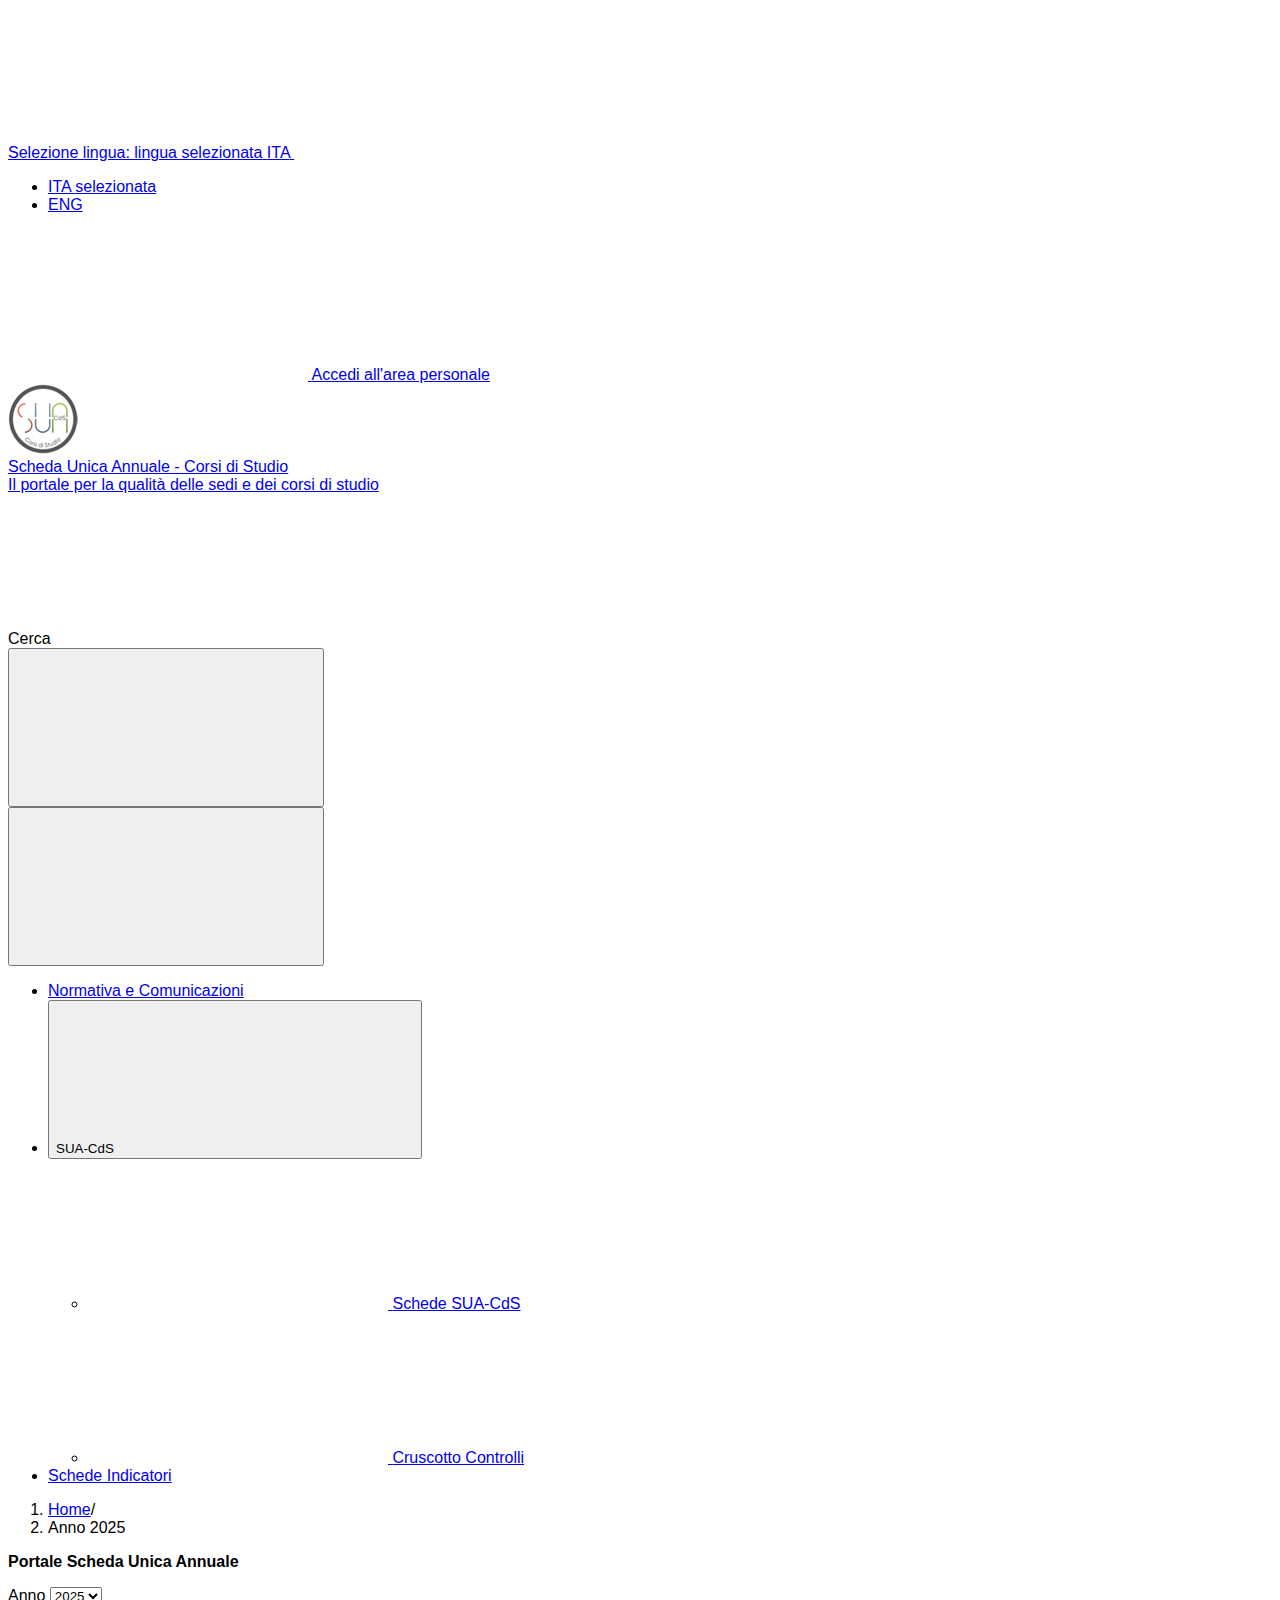
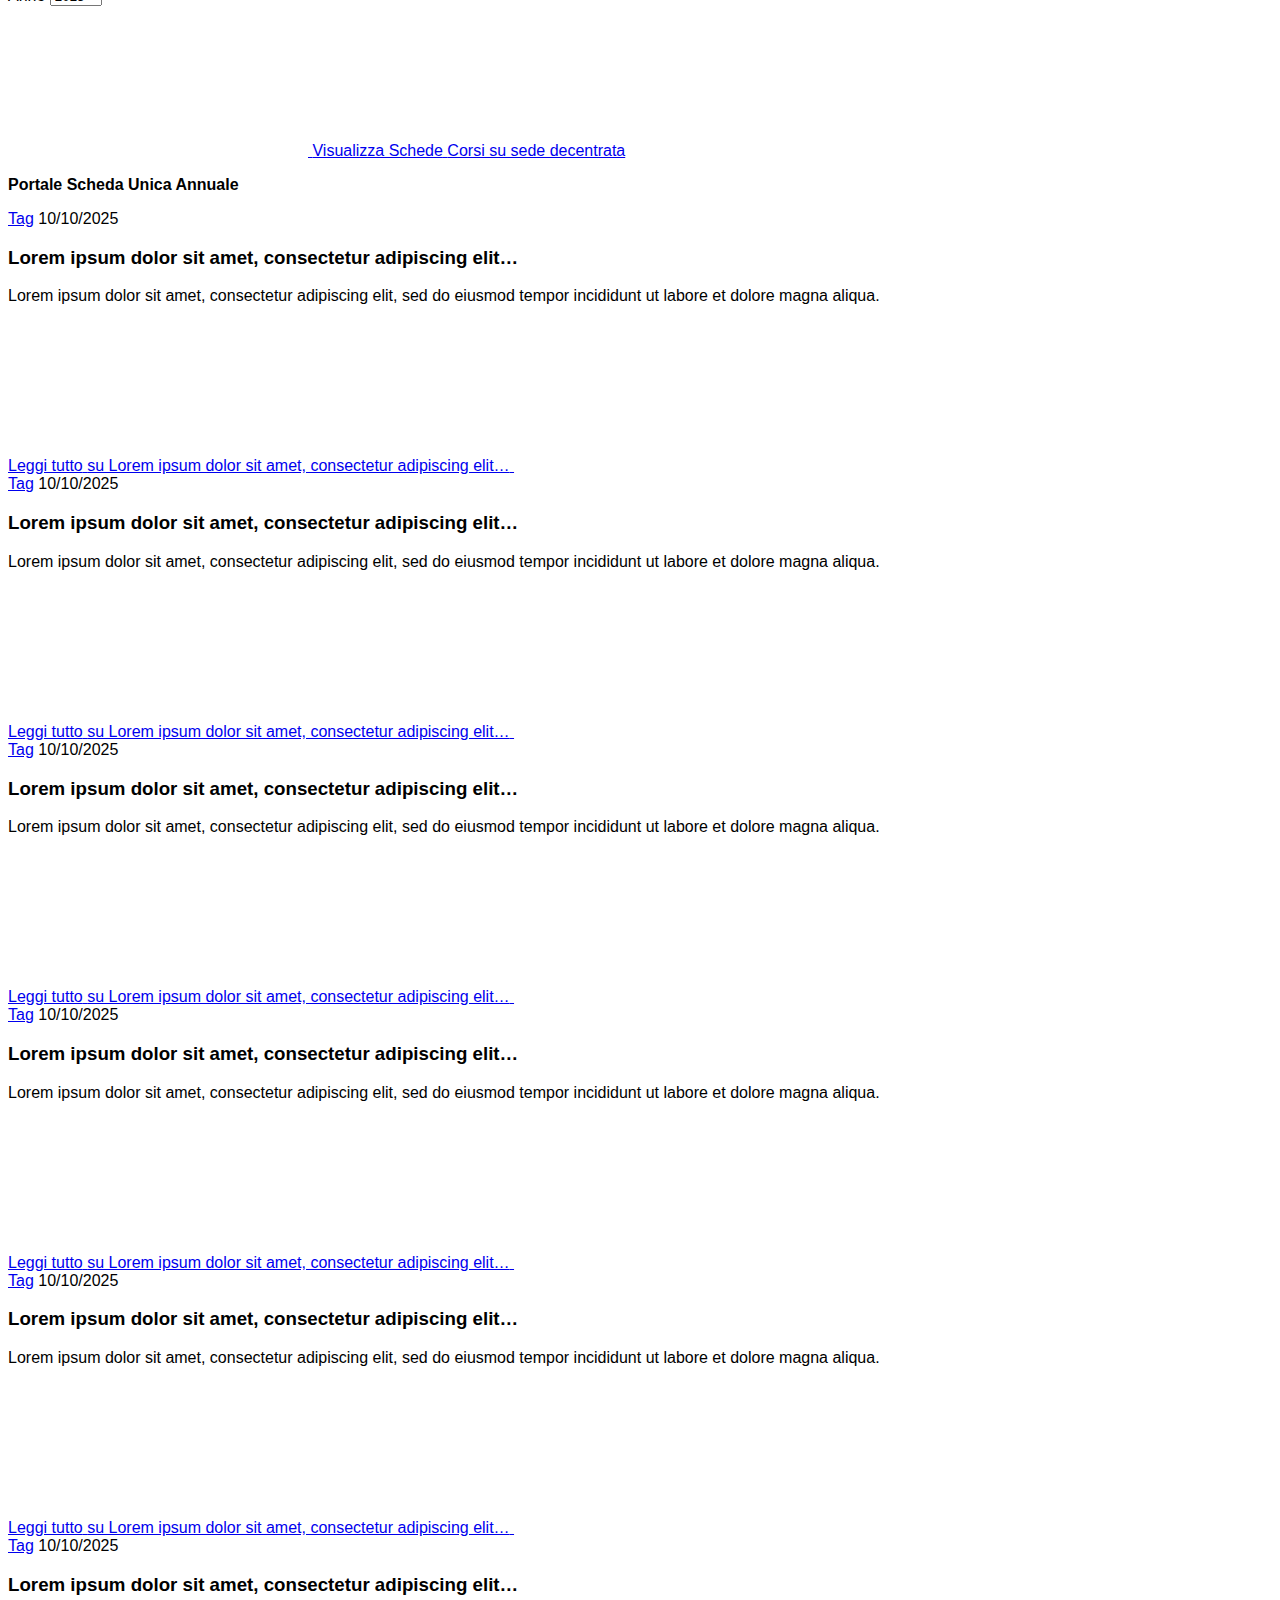
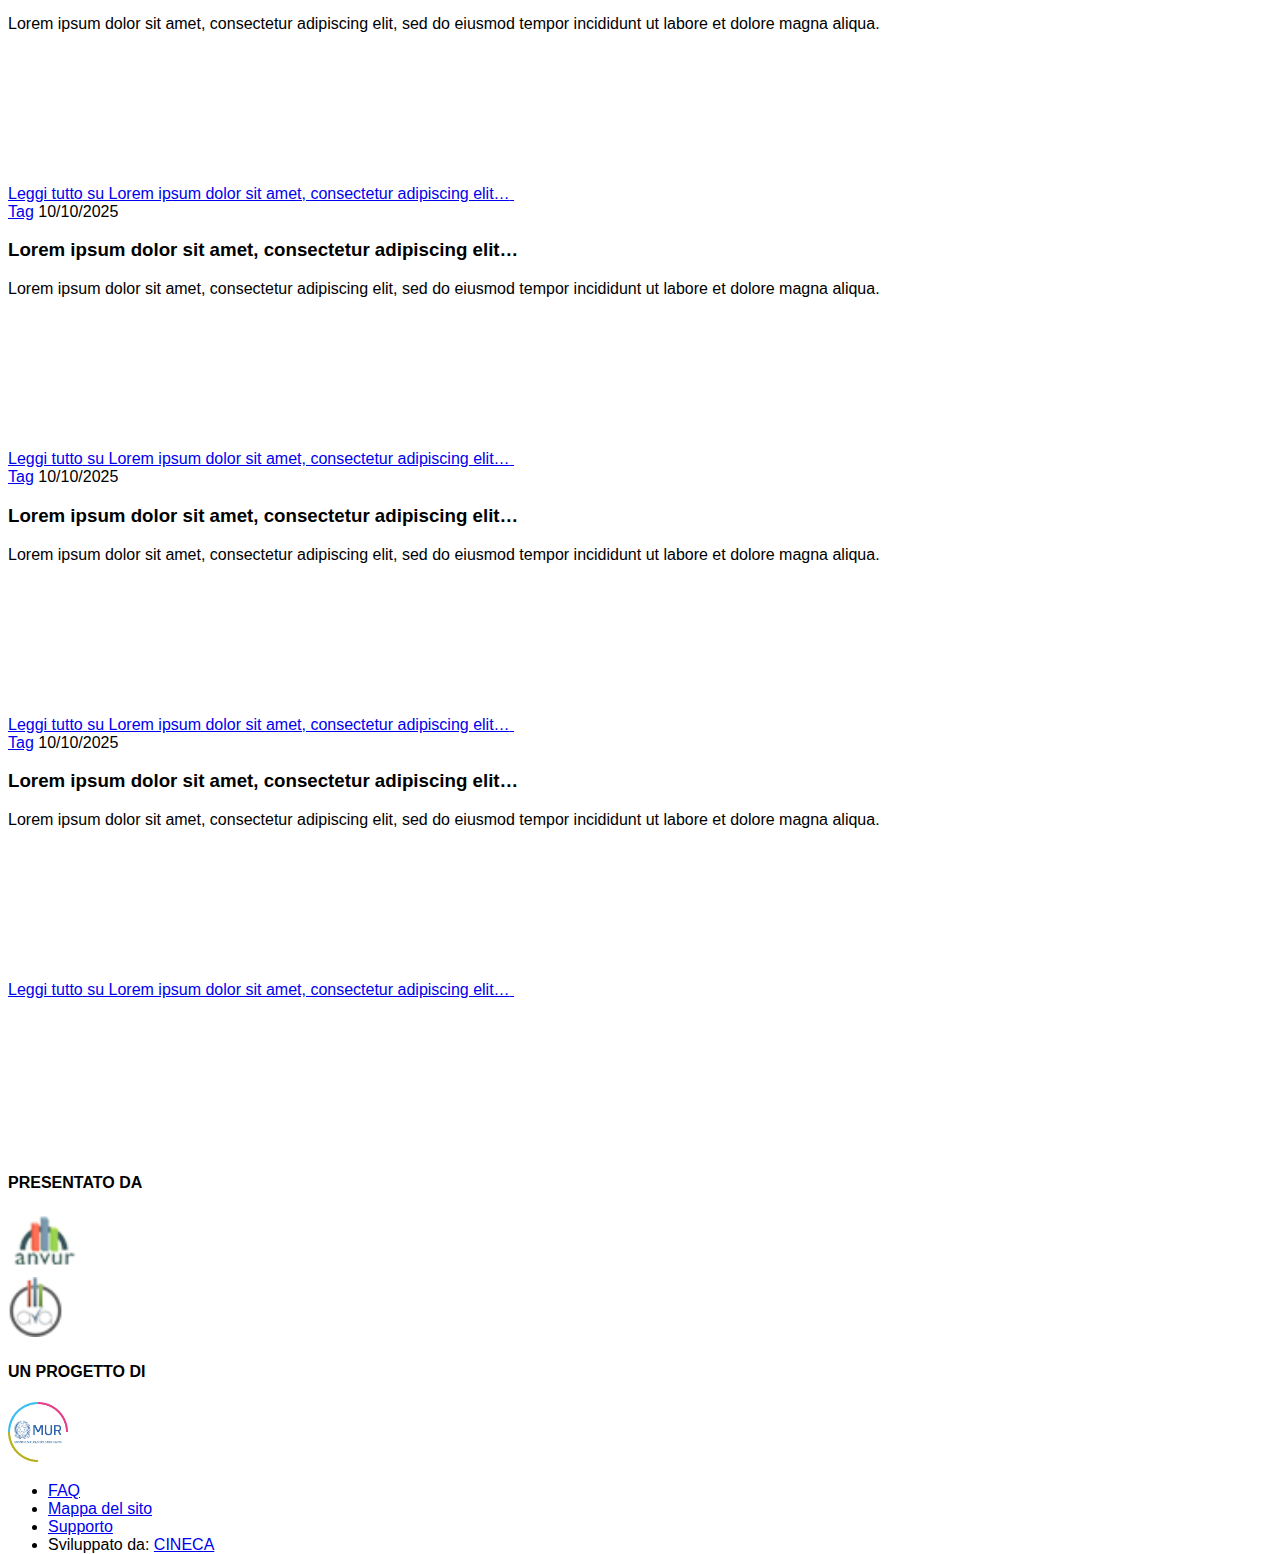
==== html/index.html @ eaf3ee74 "Worked on first card example inside the accordion" ====
﻿<!DOCTYPE html>
<html lang="it">

<head>
    <meta charset="utf-8" />
    <meta name="viewport" content="width=device-width, initial-scale=1, shrink-to-fit=no">
    <title>SUA-CdS Home</title>
    <link rel="stylesheet" href="./css/site.css" asp-append-version="true" />
    <link rel="stylesheet" href="/bootstrap-italia/dist/css/bootstrap-italia.min.css" />
</head>

<body class="d-flex flex-column min-vh-100">
    <!--Header Slim Top-->
    <div class="it-header-slim-wrapper">
        <div class="container-xxl">
            <div class="row">
                <div class="col-12">
                    <div class="it-header-slim-wrapper-content">
                        <div class="it-header-slim-right-zone ms-auto">
                            <div class="nav-item dropdown">
                                <a class="nav-link dropdown-toggle" href="#" role="button" data-bs-toggle="dropdown" aria-expanded="false">
                                    <span class="visually-hidden">Selezione lingua: lingua selezionata</span>
                                    <span>ITA</span>
                                    <svg class="icon d-none d-lg-block"><use href="/bootstrap-italia/dist/svg/sprites.svg#it-expand"></use></svg>
                                </a>
                                <div class="dropdown-menu">
                                    <div class="row">
                                        <div class="col-12">
                                            <div class="link-list-wrapper">
                                                <ul class="link-list">
                                                    <li><a class="dropdown-item list-item" href="#"><span>ITA <span class="visually-hidden">selezionata</span></span></a></li>
                                                    <li><a class="dropdown-item list-item" href="#"><span>ENG</span></a></li>
                                                </ul>
                                            </div>
                                        </div>
                                    </div>
                                </div>
                            </div>
                            <a href="#" class="btn btn-primary btn-icon btn-full">
                                <span class="rounded-icon">
                                    <svg class="icon icon-primary">
                                        <use href="/bootstrap-italia/dist/svg/sprites.svg#it-user"></use>
                                    </svg>
                                </span>
                                <span class="d-none d-lg-block">Accedi all'area personale</span>
                            </a>
                        </div>
                    </div>
                </div>
            </div>
        </div>
    </div>
    <!--Header Center-->
    <div class="it-header-center-wrapper">
        <div class="container-xxl">
            <div class="row">
                <div class="col-12">
                    <div class="it-header-center-content-wrapper">
                        <div class="it-brand-wrapper">
                            <a href="#">
                                <img src="./img/logo-SUA.png" class="img-fluid me-3" alt="Logo SUA-CdS">
                                <div class="it-brand-text">
                                    <div class="it-brand-title">Scheda Unica Annuale - Corsi di Studio</div>
                                    <div class="it-brand-tagline d-none d-md-block">Il portale per la qualità delle sedi e dei corsi di studio</div>
                                </div>
                            </a>
                        </div>
                        <div class="it-right-zone">
                            <div class="it-search-wrapper">
                                <span class="d-none d-md-block">Cerca</span>
                                <a class="search-link rounded-icon" aria-label="Cerca nel sito" href="#">
                                    <svg class="icon">
                                        <use href="/bootstrap-italia/dist/svg/sprites.svg#it-search"></use>
                                    </svg>
                                </a>
                            </div>
                        </div>
                    </div>
                </div>
            </div>
        </div>
    </div>
    <!--Header Megamenu Bottom--> 
    <nav class="navbar navbar-expand-lg has-megamenu" aria-label="Menu principale">
        <button type="button" aria-label="Mostra o nascondi il menu" class="custom-navbar-toggler" aria-controls="menu" aria-expanded="false" data-bs-toggle="navbarcollapsible" data-bs-target="#navbar-D">
            <span>
                <svg role="img" class="icon"><use href="/bootstrap-italia/dist/svg/sprites.svg#it-burger"></use></svg>
            </span>
        </button>
        <div class="navbar-collapsable" id="navbar-D">
            <div class="overlay fade"></div>
            <div class="close-div">
                <button type="button" aria-label="Chiudi il menu" class="btn close-menu">
                <span><svg role="img" class="icon"><use href="/bootstrap-italia/dist/svg/sprites.svg#it-close-big"></use></svg></span>
                </button>
            </div>
            <div class="menu-wrapper justify-content-lg-between">
                <div class="container">
                <ul class="navbar-nav px-0">
                    <li class="nav-item"><a class="nav-link" href="#">Normativa e Comunicazioni</a></li>
                    <li class="nav-item dropdown megamenu">
                        <button type="button" class="nav-link dropdown-toggle px-lg-2 px-xl-3" data-bs-toggle="dropdown" aria-expanded="false" id="megamenu-base-D" data-focus-mouse="false">
                            <span>SUA-CdS</span><svg role="img" class="icon icon-xs ms-1"><use href="/bootstrap-italia/dist/svg/sprites.svg#it-expand"></use></svg>
                        </button>
                        <div class="dropdown-menu shadow-lg col-lg-3" role="region" aria-labelledby="megamenu-base-D">
                            <div class="megamenu pb-5 pt-3 py-lg-0">
                                <div class="row">
                                    <div class="col-12">
                                        <div class="row">
                                            <div class="col-12">
                                                <div class="link-list-wrapper">
                                                    <ul class="link-list">
                                                        <li>
                                                            <a class="list-item dropdown-item" href="elenco_schede.html">
                                                                <svg role="img" class="icon icon-sm me-2"><use href="/bootstrap-italia/dist/svg/sprites.svg#it-arrow-right-triangle"></use></svg>
                                                                <span>Schede SUA-CdS</span>
                                                            </a>
                                                        </li>
                                                        <li>
                                                            <a class="list-item dropdown-item" href="#">
                                                                <svg role="img" class="icon icon-sm me-2"><use href="/bootstrap-italia/dist/svg/sprites.svg#it-arrow-right-triangle"></use></svg>
                                                                <span>Cruscotto Controlli</span>
                                                            </a>
                                                        </li>
                                                    </ul>
                                                </div>
                                            </div>
                                        </div>
                                    </div>
                                </div>
                            </div>
                        </div>
                    </li>
                    <li class="nav-item"><a class="nav-link" href="#">Schede Indicatori</a></li>
                </ul>
                </div>
            </div>
        </div>
    </nav>

    <!--Corpo-->
    <div class="container">
        <div class="row d-sm-flex justify-content-left ">
            <!--Breadcrumbs-->
            <nav class="breadcrumb-container mt-5" aria-label="Percorso di navigazione">
                <ol class="breadcrumb">
                    <li class="breadcrumb-item"><a href="#">Home</a><span class="separator">/</span></li>
                    <li class="breadcrumb-item active" aria-current="page">Anno 2025</li>
                </ol>
            </nav>
            <!--Titolo-->
            <div class="justify-content-left mt-4">
                <p class="lead"><strong>Portale Scheda Unica Annuale</strong></p>
            </div>
            <!--Azioni-->
            <div class="row">
                <!--Select Anno-->
                <div class="col-xl-3 col-md-4 col-sm-6 col-6 select-wrapper my-5">
                    <label for="SelectAnno">Anno</label>
                    <select id="SelectAnno">
                    <option selected="" value="anno2025">2025</option>
                    <option value="anno2024">2024</option>
                    <option value="anno2023">2023</option>
                    <option value="anno2022">2022</option>
                    <option value="anno2021">2021</option>
                    <option value="anno2020">2020</option>
                    <option value="anno2019">2019</option>
                    <option value="anno2018">2018</option>
                    <option value="anno2017">2017</option>
                    <option value="anno2016">2016</option>
                    <option value="anno2015">2015</option>
                    <option value="anno2014">2014</option>
                    <option value="anno2013">2013</option>
                    </select>
                </div>
                <!--Bottoni Azione-->
                <div class="col-sm-6 d-flex flex-wrap ms-auto">
                    <a href="elenco_schede.html" class="col btn btn-primary btn-icon ms-auto me-3 my-3">
                        <svg class="icon icon-white ms-1"><use href="/bootstrap-italia/dist/svg/sprites.svg#it-files"></use></svg>
                        <span>Visualizza Schede</span>
                    </a>
                    <a href="#" class="col btn btn-primary btn-icon ms-auto my-3 flex-wrap">Corsi su sede decentrata</a>
                </div>
            </div>
            <div class="justify-content-left mt-4 border-bottom">
                <p class="big-heading"><strong>Portale Scheda Unica Annuale</strong></p>
            </div>
            <!--Griglia di Cards-->
            <div class="row row-cols-lg-3 row-cols-sm-2 row-cols-1 g-4 mb-5">
                <div class="col">
                    <!--start card-->
                    <div class="card-wrapper card-space">
                        <div class="card card-bg">
                            <div class="card-body">
                                <div class="head-tags">
                                    <a class="card-tag" href="#">Tag</a>
                                    <span class="data">10/10/2025</span>
                                  </div>
                                <h3 class="card-title big-heading h5 ">Lorem ipsum dolor sit amet, consectetur adipiscing elit…</h3>
                                <p class="card-text font-serif">Lorem ipsum dolor sit amet, consectetur adipiscing elit, sed do eiusmod tempor incididunt ut labore et dolore magna aliqua.</p>
                                <a class="read-more" href="#">
                                    <span class="text">Leggi tutto</span>
                                    <span class="visually-hidden">su Lorem ipsum dolor sit amet, consectetur adipiscing elit…</span>
                                    <svg class="icon"><use href="/bootstrap-italia/dist/svg/sprites.svg#it-arrow-right"></use></svg>
                                </a>
                            </div>
                        </div>
                    </div>
                    <!--end card-->
                </div>
                <div class="col">
                    <!--start card-->
                    <div class="card-wrapper card-space">
                        <div class="card card-bg">
                            <div class="card-body">
                                <div class="head-tags">
                                    <a class="card-tag" href="#">Tag</a>
                                    <span class="data">10/10/2025</span>
                                  </div>
                                <h3 class="card-title big-heading h5 ">Lorem ipsum dolor sit amet, consectetur adipiscing elit…</h3>
                                <p class="card-text font-serif">Lorem ipsum dolor sit amet, consectetur adipiscing elit, sed do eiusmod tempor incididunt ut labore et dolore magna aliqua.</p>
                                <a class="read-more" href="#">
                                    <span class="text">Leggi tutto</span>
                                    <span class="visually-hidden">su Lorem ipsum dolor sit amet, consectetur adipiscing elit…</span>
                                    <svg class="icon"><use href="/bootstrap-italia/dist/svg/sprites.svg#it-arrow-right"></use></svg>
                                </a>
                            </div>
                        </div>
                    </div>
                    <!--end card-->
                </div>
                <div class="col">
                    <!--start card-->
                    <div class="card-wrapper card-space">
                        <div class="card card-bg">
                            <div class="card-body">
                                <div class="head-tags">
                                    <a class="card-tag" href="#">Tag</a>
                                    <span class="data">10/10/2025</span>
                                  </div>
                                <h3 class="card-title big-heading h5 ">Lorem ipsum dolor sit amet, consectetur adipiscing elit…</h3>
                                <p class="card-text font-serif">Lorem ipsum dolor sit amet, consectetur adipiscing elit, sed do eiusmod tempor incididunt ut labore et dolore magna aliqua.</p>
                                <a class="read-more" href="#">
                                    <span class="text">Leggi tutto</span>
                                    <span class="visually-hidden">su Lorem ipsum dolor sit amet, consectetur adipiscing elit…</span>
                                    <svg class="icon"><use href="/bootstrap-italia/dist/svg/sprites.svg#it-arrow-right"></use></svg>
                                </a>
                            </div>
                        </div>
                    </div>
                    <!--end card-->
                </div>
                <div class="col">
                    <!--start card-->
                    <div class="card-wrapper card-space">
                        <div class="card card-bg">
                            <div class="card-body">
                                <div class="head-tags">
                                    <a class="card-tag" href="#">Tag</a>
                                    <span class="data">10/10/2025</span>
                                  </div>
                                <h3 class="card-title big-heading h5 ">Lorem ipsum dolor sit amet, consectetur adipiscing elit…</h3>
                                <p class="card-text font-serif">Lorem ipsum dolor sit amet, consectetur adipiscing elit, sed do eiusmod tempor incididunt ut labore et dolore magna aliqua.</p>
                                <a class="read-more" href="#">
                                    <span class="text">Leggi tutto</span>
                                    <span class="visually-hidden">su Lorem ipsum dolor sit amet, consectetur adipiscing elit…</span>
                                    <svg class="icon"><use href="/bootstrap-italia/dist/svg/sprites.svg#it-arrow-right"></use></svg>
                                </a>
                            </div>
                        </div>
                    </div>
                    <!--end card-->
                </div>
                <div class="col">
                    <!--start card-->
                    <div class="card-wrapper card-space">
                        <div class="card card-bg">
                            <div class="card-body">
                                <div class="head-tags">
                                    <a class="card-tag" href="#">Tag</a>
                                    <span class="data">10/10/2025</span>
                                  </div>
                                <h3 class="card-title big-heading h5 ">Lorem ipsum dolor sit amet, consectetur adipiscing elit…</h3>
                                <p class="card-text font-serif">Lorem ipsum dolor sit amet, consectetur adipiscing elit, sed do eiusmod tempor incididunt ut labore et dolore magna aliqua.</p>
                                <a class="read-more" href="#">
                                    <span class="text">Leggi tutto</span>
                                    <span class="visually-hidden">su Lorem ipsum dolor sit amet, consectetur adipiscing elit…</span>
                                    <svg class="icon"><use href="/bootstrap-italia/dist/svg/sprites.svg#it-arrow-right"></use></svg>
                                </a>
                            </div>
                        </div>
                    </div>
                    <!--end card-->
                </div>
                <div class="col">
                    <!--start card-->
                    <div class="card-wrapper card-space">
                        <div class="card card-bg">
                            <div class="card-body">
                                <div class="head-tags">
                                    <a class="card-tag" href="#">Tag</a>
                                    <span class="data">10/10/2025</span>
                                  </div>
                                <h3 class="card-title big-heading h5 ">Lorem ipsum dolor sit amet, consectetur adipiscing elit…</h3>
                                <p class="card-text font-serif">Lorem ipsum dolor sit amet, consectetur adipiscing elit, sed do eiusmod tempor incididunt ut labore et dolore magna aliqua.</p>
                                <a class="read-more" href="#">
                                    <span class="text">Leggi tutto</span>
                                    <span class="visually-hidden">su Lorem ipsum dolor sit amet, consectetur adipiscing elit…</span>
                                    <svg class="icon"><use href="/bootstrap-italia/dist/svg/sprites.svg#it-arrow-right"></use></svg>
                                </a>
                            </div>
                        </div>
                    </div>
                    <!--end card-->
                </div>
                <div class="col">
                    <!--start card-->
                    <div class="card-wrapper card-space">
                        <div class="card card-bg">
                            <div class="card-body">
                                <div class="head-tags">
                                    <a class="card-tag" href="#">Tag</a>
                                    <span class="data">10/10/2025</span>
                                  </div>
                                <h3 class="card-title big-heading h5 ">Lorem ipsum dolor sit amet, consectetur adipiscing elit…</h3>
                                <p class="card-text font-serif">Lorem ipsum dolor sit amet, consectetur adipiscing elit, sed do eiusmod tempor incididunt ut labore et dolore magna aliqua.</p>
                                <a class="read-more" href="#">
                                    <span class="text">Leggi tutto</span>
                                    <span class="visually-hidden">su Lorem ipsum dolor sit amet, consectetur adipiscing elit…</span>
                                    <svg class="icon"><use href="/bootstrap-italia/dist/svg/sprites.svg#it-arrow-right"></use></svg>
                                </a>
                            </div>
                        </div>
                    </div>
                    <!--end card-->
                </div>
                <div class="col">
                    <!--start card-->
                    <div class="card-wrapper card-space">
                        <div class="card card-bg">
                            <div class="card-body">
                                <div class="head-tags">
                                    <a class="card-tag" href="#">Tag</a>
                                    <span class="data">10/10/2025</span>
                                  </div>
                                <h3 class="card-title big-heading h5 ">Lorem ipsum dolor sit amet, consectetur adipiscing elit…</h3>
                                <p class="card-text font-serif">Lorem ipsum dolor sit amet, consectetur adipiscing elit, sed do eiusmod tempor incididunt ut labore et dolore magna aliqua.</p>
                                <a class="read-more" href="#">
                                    <span class="text">Leggi tutto</span>
                                    <span class="visually-hidden">su Lorem ipsum dolor sit amet, consectetur adipiscing elit…</span>
                                    <svg class="icon"><use href="/bootstrap-italia/dist/svg/sprites.svg#it-arrow-right"></use></svg>
                                </a>
                            </div>
                        </div>
                    </div>
                    <!--end card-->
                </div>
                <div class="col">
                    <!--start card-->
                    <div class="card-wrapper card-space">
                        <div class="card card-bg">
                            <div class="card-body">
                                <div class="head-tags">
                                    <a class="card-tag" href="#">Tag</a>
                                    <span class="data">10/10/2025</span>
                                  </div>
                                <h3 class="card-title big-heading h5 ">Lorem ipsum dolor sit amet, consectetur adipiscing elit…</h3>
                                <p class="card-text font-serif">Lorem ipsum dolor sit amet, consectetur adipiscing elit, sed do eiusmod tempor incididunt ut labore et dolore magna aliqua.</p>
                                <a class="read-more" href="#">
                                    <span class="text">Leggi tutto</span>
                                    <span class="visually-hidden">su Lorem ipsum dolor sit amet, consectetur adipiscing elit…</span>
                                    <svg class="icon"><use href="/bootstrap-italia/dist/svg/sprites.svg#it-arrow-right"></use></svg>
                                </a>
                            </div>
                        </div>
                    </div>
                    <!--end card-->
                </div>
            </div>
        </div>
    </div>

    <a href="#" aria-hidden="true" data-attribute="back-to-top" class="back-to-top" id="example">
        <svg class="icon icon-light">
            <use xlink:href="./lib/bootstrap-italia/dist/svg/sprite.svg#it-arrow-up"></use>
        </svg>
    </a>
    
    <!--Footer - Non si utilizza quello del template questo è stato personalizzato per farlo rimanere sempre a piè pagina-->
    <footer class="it-footer">
        <div class="it-footer-main">
            <div class="container">
                <section class="py-4">
                    <div class="row pb-2">
                        <div class="col-sm-4 col-6">
                            <h4>PRESENTATO DA</h4>
                            <div class="row g-3 align-items-center">
                                <div class="col-auto">
                                    <img src="./img/logo-anvur.png" class="img-fluid" alt="Logo ANVUR" width="69" height="60">
                                </div>
                                <div class="col-auto">
                                    <img src="./img/logo-ava.png" class="img-fluid" alt="Logo AVA" width="55" height="60">
                                </div>
                            </div>
                        </div>
                        <div class="col-sm-4 col-6 ms-auto">
                            <h4>UN PROGETTO DI</h4>
                            <img src="./img/logo-mur.jpg" class="img-fluid" alt="Logo MUR" width="60" height="60">
                        </div>
                    </div>
                </section>
            </div>
        </div>
        <div class="it-footer-small-prints clearfix">
            <div class="container">
                <!-- <h3 class="visually-hidden">Sezione Link Utili</h3> -->
                <ul class="it-footer-small-prints-list list-inline mb-0 d-flex flex-column flex-md-row">
                    <li class="list-inline-item"><a href="#">FAQ</a></li>
                    <li class="list-inline-item"><a href="#">Mappa del sito</a></li>
                    <li class="list-inline-item"><a href="#">Supporto</a></li>
                    <li class="list-inline-item ms-md-auto"><span class="text-white">Sviluppato da: </span><a href="#">CINECA</a></li>
                </ul>
            </div>
        </div>
    </footer>
    
    <script src="/bootstrap-italia/dist/js/bootstrap-italia.bundle.min.js"></script>

</body>
</html>
---- html/css/site.css ----
﻿/* latin-ext */
@font-face {
    font-family: 'Titillium Web';
    font-style: normal;
    font-weight: 300;
    font-display: block;
    src: local('Titillium Web Light'), local('TitilliumWeb-Light'), url(../lib/bootstrap-italia/dist/fonts/TitilliumWeb-Light_1.woff2) format('woff2');
    unicode-range: U+0100-024F, U+0259, U+1E00-1EFF, U+2020, U+20A0-20AB, U+20AD-20CF, U+2113, U+2C60-2C7F, U+A720-A7FF;
}

/* latin */
@font-face {
    font-family: 'Titillium Web';
    font-style: normal;
    font-weight: 300;
    font-display: block;
    src: local('Titillium Web Light'), local('TitilliumWeb-Light'), url(../lib/bootstrap-italia/dist/fonts/TitilliumWeb-Light_2.woff2) format('woff2');
    unicode-range: U+0000-00FF, U+0131, U+0152-0153, U+02BB-02BC, U+02C6, U+02DA, U+02DC, U+2000-206F, U+2074, U+20AC, U+2122, U+2191, U+2193, U+2212, U+2215, U+FEFF, U+FFFD;
}

/* latin-ext */
@font-face {
    font-family: 'Titillium Web';
    font-style: normal;
    font-weight: 400;
    font-display: block;
    src: local('Titillium Web Regular'), local('TitilliumWeb-Regular'), url(../lib/bootstrap-italia/dist/fonts/TitilliumWeb-Regular_1.woff2) format('woff2');
    unicode-range: U+0100-024F, U+0259, U+1E00-1EFF, U+2020, U+20A0-20AB, U+20AD-20CF, U+2113, U+2C60-2C7F, U+A720-A7FF;
}

/* latin */
@font-face {
    font-family: 'Titillium Web';
    font-style: normal;
    font-weight: 400;
    font-display: block;
    src: local('Titillium Web Regular'), local('TitilliumWeb-Regular'), url(../lib/bootstrap-italia/dist/fonts/TitilliumWeb-Regular_2.woff2) format('woff2');
    unicode-range: U+0000-00FF, U+0131, U+0152-0153, U+02BB-02BC, U+02C6, U+02DA, U+02DC, U+2000-206F, U+2074, U+20AC, U+2122, U+2191, U+2193, U+2212, U+2215, U+FEFF, U+FFFD;
}

/* latin-ext */
@font-face {
    font-family: 'Titillium Web';
    font-style: normal;
    font-weight: 600;
    font-display: block;
    src: local('Titillium Web SemiBold'), local('TitilliumWeb-SemiBold'), url(../lib/bootstrap-italia/dist/fonts/TitilliumWeb-SemiBold_1.woff2) format('woff2');
    unicode-range: U+0100-024F, U+0259, U+1E00-1EFF, U+2020, U+20A0-20AB, U+20AD-20CF, U+2113, U+2C60-2C7F, U+A720-A7FF;
}

/* latin */
@font-face {
    font-family: 'Titillium Web';
    font-style: normal;
    font-weight: 600;
    font-display: block;
    src: local('Titillium Web SemiBold'), local('TitilliumWeb-SemiBold'), url(../lib/bootstrap-italia/dist/fonts/TitilliumWeb-SemiBold_2.woff2) format('woff2');
    unicode-range: U+0000-00FF, U+0131, U+0152-0153, U+02BB-02BC, U+02C6, U+02DA, U+02DC, U+2000-206F, U+2074, U+20AC, U+2122, U+2191, U+2193, U+2212, U+2215, U+FEFF, U+FFFD;
}


html {
    height: 100%;
    box-sizing: border-box;
    overflow-y: scroll;
    font-family: 'Titillium Web', sans-serif;
    font-display: block;
}

.ui-autocomplete-loading {
    background: url('../img/loader.gif') no-repeat right center;
}

.ui-autocomplete {
    cursor: pointer;
    /*height: auto;*/
    overflow-y: scroll;
    max-height: 150px;
    overflow-x: hidden;
    padding-right: 20px;
}

.ui-state-active {
    background: none !important;
    border: none !important;
    font-weight: bold !important;
    color: black !important;
}

.page-item.active {
    border: thin #06c solid !important;
    border-radius: 5px;
}

.submit-spinner-bg {
    background-color: lightgray;
    opacity: 0.5;
}

.submit-spinner {
    position: fixed;
    top: 50%;
    left: 50%;
    height: 6em;
    padding-top: 2em;
    z-index: 1;
}

.hidden-spinner {
    display: none;
}

/* Porta in primo piano un elemento */
.foreground {
    z-index: 1;
}

/* Utilizzato per disabilitare form ma far funzionare la submit */
.disable-form {
    pointer-events: none;
}

/* Utilizzato per abilitare la modifica di un singolo campo all'interno di una form non editabile */
.enable-field {
    pointer-events: all;
}

/* Definisce lo stile di una tabella confinata nelle dimensioni del suo contenitore e che 
    faccia ellipsis del contenuto per i contenuti di tutte le colonne tranne la prima.
*/
table.table-ellipsis {
    table-layout: fixed;
}

.table-ellipsis td:not(:first-child) {
    text-overflow: ellipsis;
    white-space: nowrap;
    overflow: hidden;
}

.accordion {
    --bs-accordion-color: var(--bs-body-color);
    --bs-accordion-bg: var(--bs-body-bg);
    --bs-accordion-transition: color 0.15s ease-in-out, background-color 0.15s ease-in-out, border-color 0.15s ease-in-out, box-shadow 0.15s ease-in-out, border-radius 0.15s ease;
    --bs-accordion-border-color: var(--bs-border-color);
    --bs-accordion-border-width: var(--bs-border-width);
    --bs-accordion-border-radius: var(--bs-border-radius);
    --bs-accordion-inner-border-radius: calc(var(--bs-border-radius) - (var(--bs-border-width)));
    --bs-accordion-btn-padding-x: 1.25rem;
    --bs-accordion-btn-padding-y: 1rem;
    --bs-accordion-btn-color: var(--bs-body-color);
    --bs-accordion-btn-bg: var(--bs-accordion-bg);
    --bs-accordion-btn-icon: url("data:image/svg+xml,%3csvg xmlns='http://www.w3.org/2000/svg' viewBox='0 0 16 16' fill='%23212529'%3e%3cpath fill-rule='evenodd' d='M1.646 4.646a.5.5 0 0 1 .708 0L8 10.293l5.646-5.647a.5.5 0 0 1 .708.708l-6 6a.5.5 0 0 1-.708 0l-6-6a.5.5 0 0 1 0-.708z'/%3e%3c/svg%3e");
    --bs-accordion-btn-icon-width: 1.25rem;
    --bs-accordion-btn-icon-transform: rotate(-180deg);
    --bs-accordion-btn-icon-transition: transform 0.2s ease-in-out;
    --bs-accordion-btn-active-icon: url("data:image/svg+xml,%3csvg xmlns='http://www.w3.org/2000/svg' viewBox='0 0 16 16' fill='%230a58ca'%3e%3cpath fill-rule='evenodd' d='M1.646 4.646a.5.5 0 0 1 .708 0L8 10.293l5.646-5.647a.5.5 0 0 1 .708.708l-6 6a.5.5 0 0 1-.708 0l-6-6a.5.5 0 0 1 0-.708z'/%3e%3c/svg%3e");
    --bs-accordion-btn-focus-border-color: #86b7fe;
    --bs-accordion-btn-focus-box-shadow: 0 0 0 0.25rem rgba(13, 110, 253, 0.25);
    --bs-accordion-body-padding-x: 1.25rem;
    --bs-accordion-body-padding-y: 1rem;
    --bs-accordion-active-color: var(--bs-primary-text);
    --bs-accordion-active-bg: var(--bs-primary-bg-subtle);
}

.accordion-button {
    position: relative;
    display: flex;
    align-items: center;
    width: 100%;
    padding: var(--bs-accordion-btn-padding-y) var(--bs-accordion-btn-padding-x);
    font-size: 1rem;
    color: var(--bs-accordion-btn-color);
    text-align: left;
    background-color: var(--bs-accordion-btn-bg);
    border: 0;
    border-radius: 0;
    overflow-anchor: none;
    transition: var(--bs-accordion-transition);
}

@media (prefers-reduced-motion: reduce) {
    .accordion-button {
        transition: none;
    }
}

.accordion-button:not(.collapsed) {
    color: var(--bs-accordion-active-color);
    background-color: var(--bs-accordion-active-bg);
    box-shadow: inset 0 calc(-1 * var(--bs-accordion-border-width)) 0 var(--bs-accordion-border-color);
}

    .accordion-button:not(.collapsed)::after {
        background-image: var(--bs-accordion-btn-active-icon);
        transform: var(--bs-accordion-btn-icon-transform);
    }

.accordion-button::after {
    flex-shrink: 0;
    width: var(--bs-accordion-btn-icon-width);
    height: var(--bs-accordion-btn-icon-width);
    margin-left: auto;
    content: "";
    background-image: var(--bs-accordion-btn-icon);
    background-repeat: no-repeat;
    background-size: var(--bs-accordion-btn-icon-width);
    transition: var(--bs-accordion-btn-icon-transition);
}

@media (prefers-reduced-motion: reduce) {
    .accordion-button::after {
        transition: none;
    }
}

/*  Sezione css presa da bootstrap 5.3.0 per la gestione degli accordion
    Viene riportata qui perchè la versione utilizzata di bootstrap italia non la prevede
*/
.accordion-button:hover {
    z-index: 2;
}

.accordion-button:focus {
    z-index: 3;
    border-color: var(--bs-accordion-btn-focus-border-color);
    outline: 0;
    box-shadow: var(--bs-accordion-btn-focus-box-shadow);
}

.accordion-header {
    margin-bottom: 0;
}

.accordion-item {
    color: var(--bs-accordion-color);
    background-color: var(--bs-accordion-bg);
    border: var(--bs-accordion-border-width) solid var(--bs-accordion-border-color);
}

    .accordion-item:first-of-type {
        border-top-left-radius: var(--bs-accordion-border-radius);
        border-top-right-radius: var(--bs-accordion-border-radius);
    }

        .accordion-item:first-of-type .accordion-button {
            border-top-left-radius: var(--bs-accordion-inner-border-radius);
            border-top-right-radius: var(--bs-accordion-inner-border-radius);
        }

    .accordion-item:not(:first-of-type) {
        border-top: 0;
    }

    .accordion-item:last-of-type {
        border-bottom-right-radius: var(--bs-accordion-border-radius);
        border-bottom-left-radius: var(--bs-accordion-border-radius);
    }

        .accordion-item:last-of-type .accordion-button.collapsed {
            border-bottom-right-radius: var(--bs-accordion-inner-border-radius);
            border-bottom-left-radius: var(--bs-accordion-inner-border-radius);
        }

        .accordion-item:last-of-type .accordion-collapse {
            border-bottom-right-radius: var(--bs-accordion-border-radius);
            border-bottom-left-radius: var(--bs-accordion-border-radius);
        }

.accordion-body {
    padding: var(--bs-accordion-body-padding-y) var(--bs-accordion-body-padding-x);
}

.accordion-flush .accordion-collapse {
    border-width: 0;
}

.accordion-flush .accordion-item {
    border-right: 0;
    border-left: 0;
    border-radius: 0;
}

    .accordion-flush .accordion-item:first-child {
        border-top: 0;
    }

    .accordion-flush .accordion-item:last-child {
        border-bottom: 0;
    }

    .accordion-flush .accordion-item .accordion-button, .accordion-flush .accordion-item .accordion-button.collapsed {
        border-radius: 0;
    }

[data-bs-theme=dark] .accordion-button::after {
    --bs-accordion-btn-icon: url("data:image/svg+xml,%3csvg xmlns='http://www.w3.org/2000/svg' viewBox='0 0 16 16' fill='%236ea8fe'%3e%3cpath fill-rule='evenodd' d='M1.646 4.646a.5.5 0 0 1 .708 0L8 10.293l5.646-5.647a.5.5 0 0 1 .708.708l-6 6a.5.5 0 0 1-.708 0l-6-6a.5.5 0 0 1 0-.708z'/%3e%3c/svg%3e");
    --bs-accordion-btn-active-icon: url("data:image/svg+xml,%3csvg xmlns='http://www.w3.org/2000/svg' viewBox='0 0 16 16' fill='%236ea8fe'%3e%3cpath fill-rule='evenodd' d='M1.646 4.646a.5.5 0 0 1 .708 0L8 10.293l5.646-5.647a.5.5 0 0 1 .708.708l-6 6a.5.5 0 0 1-.708 0l-6-6a.5.5 0 0 1 0-.708z'/%3e%3c/svg%3e");
}
/*  Fine sezione css presa da bootstrap 5.3.0 per la gestione degli accordion*/

/*Sezione definizione evidenziazione testo ricercato*/
.customMark {
    padding: 0;
    background-color: white;
    font-weight:900;
}
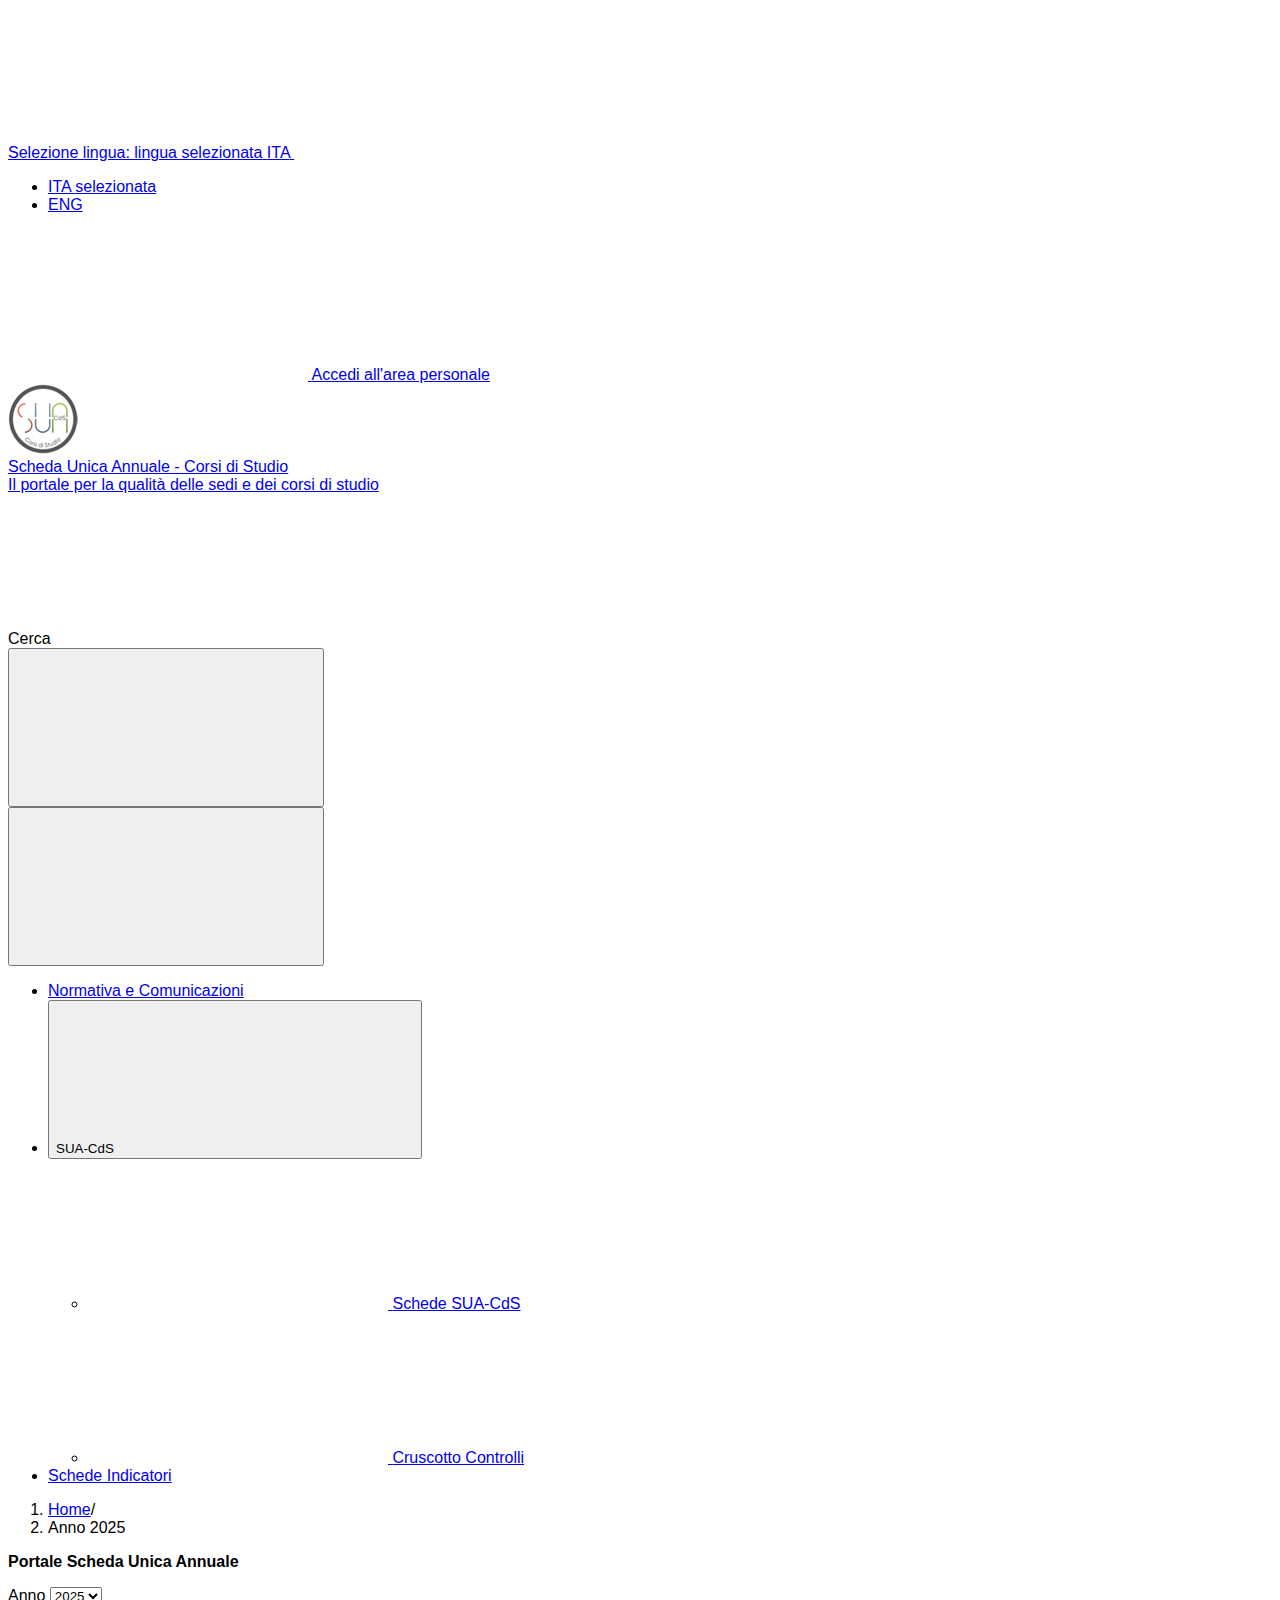
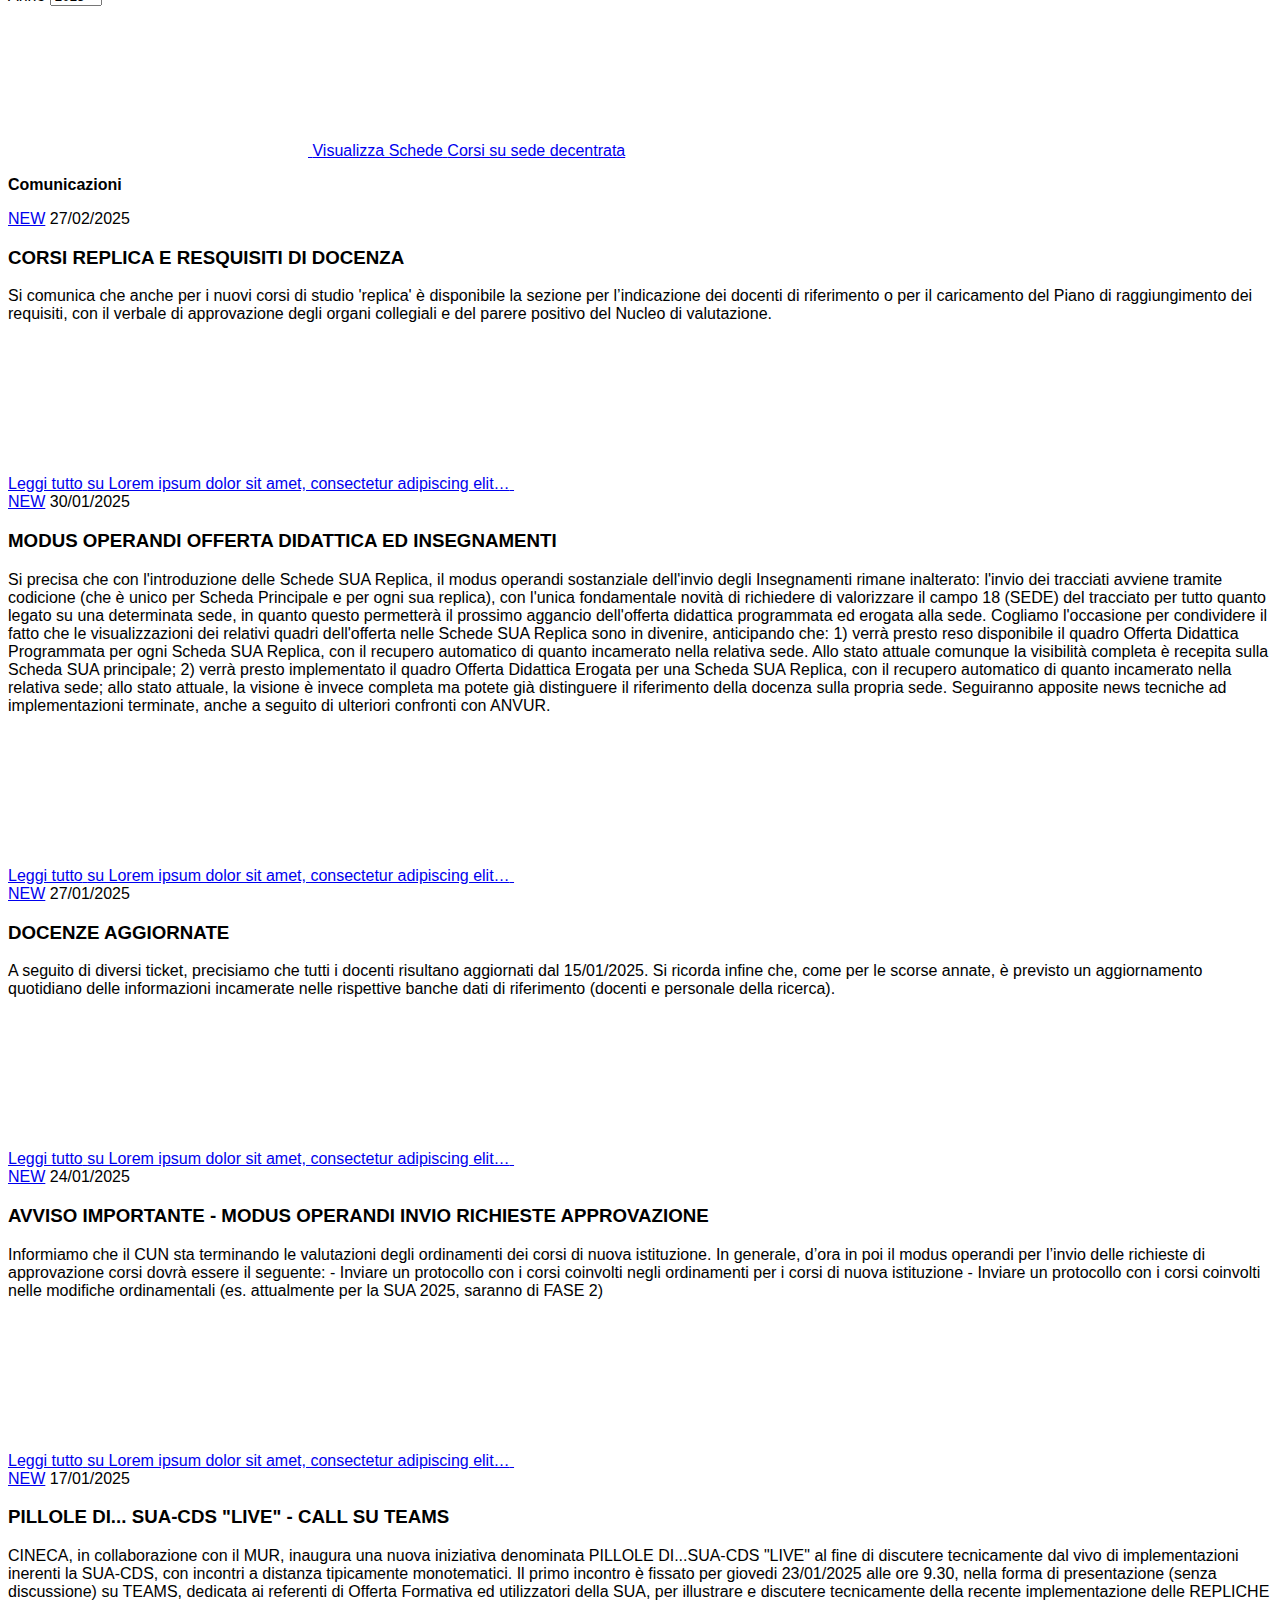
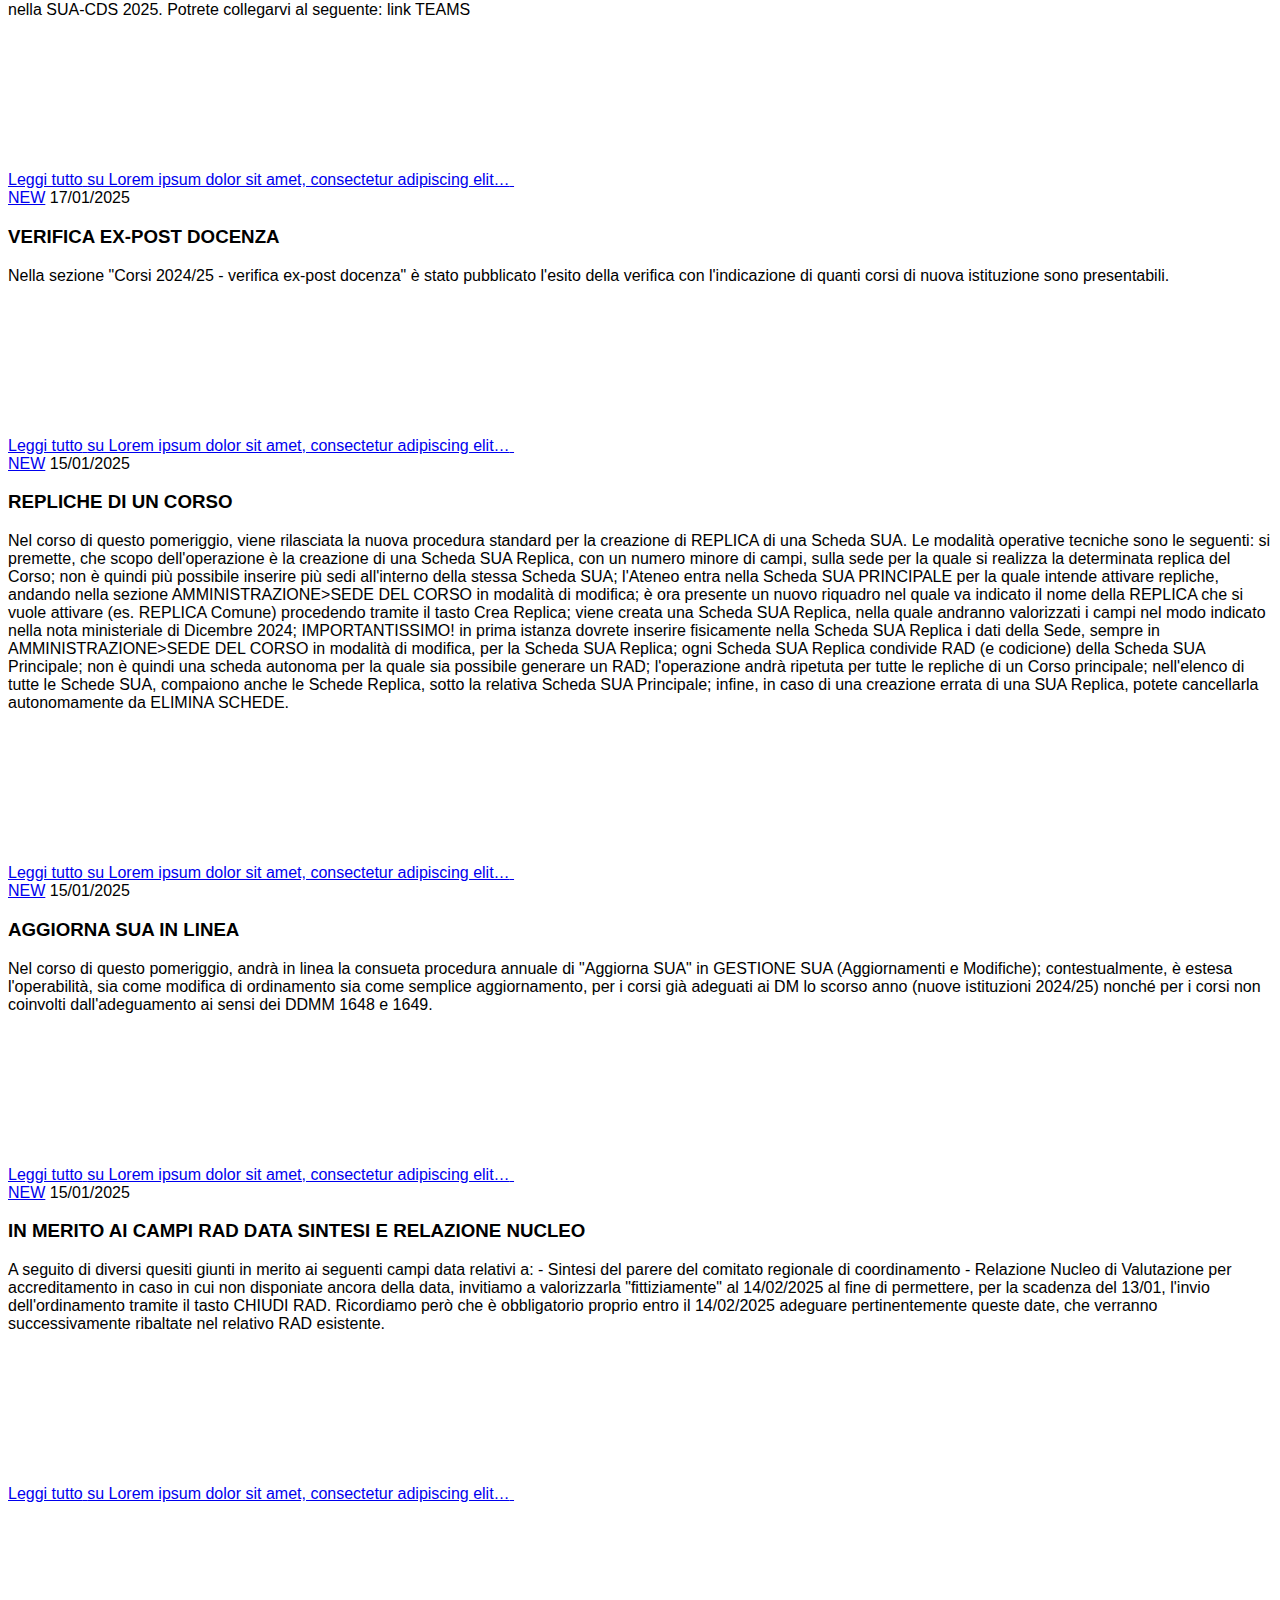
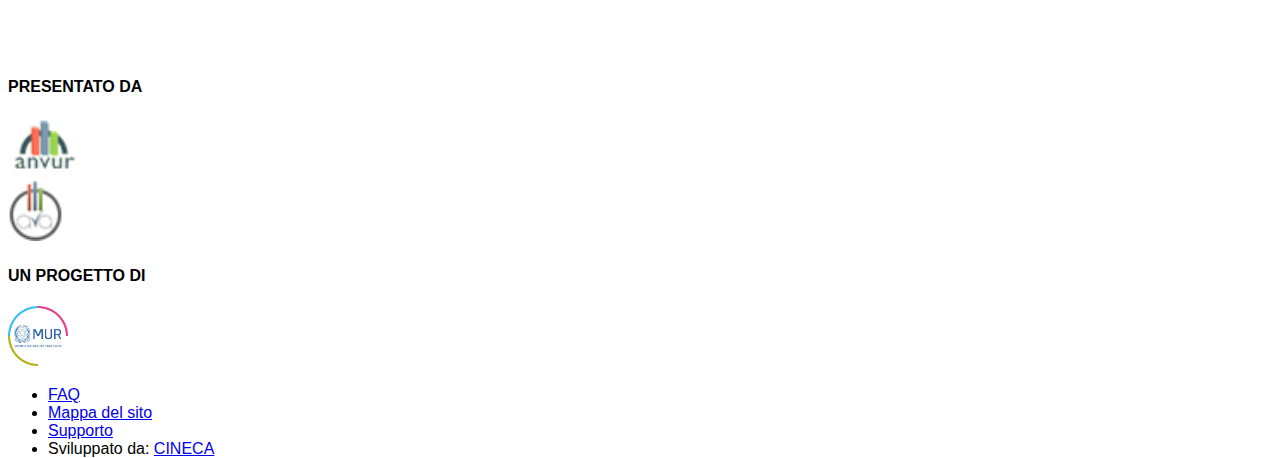
==== commit 97188898: "Added text to the cards and minor changes" ====
--- a/html/index.html
+++ b/html/index.html
@@ -183,199 +183,223 @@
                 </div>
             </div>
             <div class="justify-content-left mt-4 border-bottom">
-                <p class="big-heading"><strong>Portale Scheda Unica Annuale</strong></p>
+                <p class="big-heading"><strong>Comunicazioni</strong></p>
             </div>
             <!--Griglia di Cards-->
-            <div class="row row-cols-lg-3 row-cols-sm-2 row-cols-1 g-4 mb-5">
-                <div class="col">
-                    <!--start card-->
-                    <div class="card-wrapper card-space">
-                        <div class="card card-bg">
-                            <div class="card-body">
-                                <div class="head-tags">
-                                    <a class="card-tag" href="#">Tag</a>
-                                    <span class="data">10/10/2025</span>
-                                  </div>
-                                <h3 class="card-title big-heading h5 ">Lorem ipsum dolor sit amet, consectetur adipiscing elit…</h3>
-                                <p class="card-text font-serif">Lorem ipsum dolor sit amet, consectetur adipiscing elit, sed do eiusmod tempor incididunt ut labore et dolore magna aliqua.</p>
-                                <a class="read-more" href="#">
-                                    <span class="text">Leggi tutto</span>
-                                    <span class="visually-hidden">su Lorem ipsum dolor sit amet, consectetur adipiscing elit…</span>
-                                    <svg class="icon"><use href="/bootstrap-italia/dist/svg/sprites.svg#it-arrow-right"></use></svg>
-                                </a>
-                            </div>
-                        </div>
-                    </div>
-                    <!--end card-->
-                </div>
-                <div class="col">
-                    <!--start card-->
-                    <div class="card-wrapper card-space">
-                        <div class="card card-bg">
-                            <div class="card-body">
-                                <div class="head-tags">
-                                    <a class="card-tag" href="#">Tag</a>
-                                    <span class="data">10/10/2025</span>
-                                  </div>
-                                <h3 class="card-title big-heading h5 ">Lorem ipsum dolor sit amet, consectetur adipiscing elit…</h3>
-                                <p class="card-text font-serif">Lorem ipsum dolor sit amet, consectetur adipiscing elit, sed do eiusmod tempor incididunt ut labore et dolore magna aliqua.</p>
-                                <a class="read-more" href="#">
-                                    <span class="text">Leggi tutto</span>
-                                    <span class="visually-hidden">su Lorem ipsum dolor sit amet, consectetur adipiscing elit…</span>
-                                    <svg class="icon"><use href="/bootstrap-italia/dist/svg/sprites.svg#it-arrow-right"></use></svg>
-                                </a>
-                            </div>
-                        </div>
-                    </div>
-                    <!--end card-->
-                </div>
-                <div class="col">
-                    <!--start card-->
-                    <div class="card-wrapper card-space">
-                        <div class="card card-bg">
-                            <div class="card-body">
-                                <div class="head-tags">
-                                    <a class="card-tag" href="#">Tag</a>
-                                    <span class="data">10/10/2025</span>
-                                  </div>
-                                <h3 class="card-title big-heading h5 ">Lorem ipsum dolor sit amet, consectetur adipiscing elit…</h3>
-                                <p class="card-text font-serif">Lorem ipsum dolor sit amet, consectetur adipiscing elit, sed do eiusmod tempor incididunt ut labore et dolore magna aliqua.</p>
-                                <a class="read-more" href="#">
-                                    <span class="text">Leggi tutto</span>
-                                    <span class="visually-hidden">su Lorem ipsum dolor sit amet, consectetur adipiscing elit…</span>
-                                    <svg class="icon"><use href="/bootstrap-italia/dist/svg/sprites.svg#it-arrow-right"></use></svg>
-                                </a>
-                            </div>
-                        </div>
-                    </div>
-                    <!--end card-->
-                </div>
-                <div class="col">
-                    <!--start card-->
-                    <div class="card-wrapper card-space">
-                        <div class="card card-bg">
-                            <div class="card-body">
-                                <div class="head-tags">
-                                    <a class="card-tag" href="#">Tag</a>
-                                    <span class="data">10/10/2025</span>
-                                  </div>
-                                <h3 class="card-title big-heading h5 ">Lorem ipsum dolor sit amet, consectetur adipiscing elit…</h3>
-                                <p class="card-text font-serif">Lorem ipsum dolor sit amet, consectetur adipiscing elit, sed do eiusmod tempor incididunt ut labore et dolore magna aliqua.</p>
-                                <a class="read-more" href="#">
-                                    <span class="text">Leggi tutto</span>
-                                    <span class="visually-hidden">su Lorem ipsum dolor sit amet, consectetur adipiscing elit…</span>
-                                    <svg class="icon"><use href="/bootstrap-italia/dist/svg/sprites.svg#it-arrow-right"></use></svg>
-                                </a>
-                            </div>
-                        </div>
-                    </div>
-                    <!--end card-->
-                </div>
-                <div class="col">
-                    <!--start card-->
-                    <div class="card-wrapper card-space">
-                        <div class="card card-bg">
-                            <div class="card-body">
-                                <div class="head-tags">
-                                    <a class="card-tag" href="#">Tag</a>
-                                    <span class="data">10/10/2025</span>
-                                  </div>
-                                <h3 class="card-title big-heading h5 ">Lorem ipsum dolor sit amet, consectetur adipiscing elit…</h3>
-                                <p class="card-text font-serif">Lorem ipsum dolor sit amet, consectetur adipiscing elit, sed do eiusmod tempor incididunt ut labore et dolore magna aliqua.</p>
-                                <a class="read-more" href="#">
-                                    <span class="text">Leggi tutto</span>
-                                    <span class="visually-hidden">su Lorem ipsum dolor sit amet, consectetur adipiscing elit…</span>
-                                    <svg class="icon"><use href="/bootstrap-italia/dist/svg/sprites.svg#it-arrow-right"></use></svg>
-                                </a>
-                            </div>
-                        </div>
-                    </div>
-                    <!--end card-->
-                </div>
-                <div class="col">
-                    <!--start card-->
-                    <div class="card-wrapper card-space">
-                        <div class="card card-bg">
-                            <div class="card-body">
-                                <div class="head-tags">
-                                    <a class="card-tag" href="#">Tag</a>
-                                    <span class="data">10/10/2025</span>
-                                  </div>
-                                <h3 class="card-title big-heading h5 ">Lorem ipsum dolor sit amet, consectetur adipiscing elit…</h3>
-                                <p class="card-text font-serif">Lorem ipsum dolor sit amet, consectetur adipiscing elit, sed do eiusmod tempor incididunt ut labore et dolore magna aliqua.</p>
-                                <a class="read-more" href="#">
-                                    <span class="text">Leggi tutto</span>
-                                    <span class="visually-hidden">su Lorem ipsum dolor sit amet, consectetur adipiscing elit…</span>
-                                    <svg class="icon"><use href="/bootstrap-italia/dist/svg/sprites.svg#it-arrow-right"></use></svg>
-                                </a>
-                            </div>
-                        </div>
-                    </div>
-                    <!--end card-->
-                </div>
-                <div class="col">
-                    <!--start card-->
-                    <div class="card-wrapper card-space">
-                        <div class="card card-bg">
-                            <div class="card-body">
-                                <div class="head-tags">
-                                    <a class="card-tag" href="#">Tag</a>
-                                    <span class="data">10/10/2025</span>
-                                  </div>
-                                <h3 class="card-title big-heading h5 ">Lorem ipsum dolor sit amet, consectetur adipiscing elit…</h3>
-                                <p class="card-text font-serif">Lorem ipsum dolor sit amet, consectetur adipiscing elit, sed do eiusmod tempor incididunt ut labore et dolore magna aliqua.</p>
-                                <a class="read-more" href="#">
-                                    <span class="text">Leggi tutto</span>
-                                    <span class="visually-hidden">su Lorem ipsum dolor sit amet, consectetur adipiscing elit…</span>
-                                    <svg class="icon"><use href="/bootstrap-italia/dist/svg/sprites.svg#it-arrow-right"></use></svg>
-                                </a>
-                            </div>
-                        </div>
-                    </div>
-                    <!--end card-->
-                </div>
-                <div class="col">
-                    <!--start card-->
-                    <div class="card-wrapper card-space">
-                        <div class="card card-bg">
-                            <div class="card-body">
-                                <div class="head-tags">
-                                    <a class="card-tag" href="#">Tag</a>
-                                    <span class="data">10/10/2025</span>
-                                  </div>
-                                <h3 class="card-title big-heading h5 ">Lorem ipsum dolor sit amet, consectetur adipiscing elit…</h3>
-                                <p class="card-text font-serif">Lorem ipsum dolor sit amet, consectetur adipiscing elit, sed do eiusmod tempor incididunt ut labore et dolore magna aliqua.</p>
-                                <a class="read-more" href="#">
-                                    <span class="text">Leggi tutto</span>
-                                    <span class="visually-hidden">su Lorem ipsum dolor sit amet, consectetur adipiscing elit…</span>
-                                    <svg class="icon"><use href="/bootstrap-italia/dist/svg/sprites.svg#it-arrow-right"></use></svg>
-                                </a>
-                            </div>
-                        </div>
-                    </div>
-                    <!--end card-->
-                </div>
-                <div class="col">
-                    <!--start card-->
-                    <div class="card-wrapper card-space">
-                        <div class="card card-bg">
-                            <div class="card-body">
-                                <div class="head-tags">
-                                    <a class="card-tag" href="#">Tag</a>
-                                    <span class="data">10/10/2025</span>
-                                  </div>
-                                <h3 class="card-title big-heading h5 ">Lorem ipsum dolor sit amet, consectetur adipiscing elit…</h3>
-                                <p class="card-text font-serif">Lorem ipsum dolor sit amet, consectetur adipiscing elit, sed do eiusmod tempor incididunt ut labore et dolore magna aliqua.</p>
-                                <a class="read-more" href="#">
-                                    <span class="text">Leggi tutto</span>
-                                    <span class="visually-hidden">su Lorem ipsum dolor sit amet, consectetur adipiscing elit…</span>
-                                    <svg class="icon"><use href="/bootstrap-italia/dist/svg/sprites.svg#it-arrow-right"></use></svg>
-                                </a>
-                            </div>
-                        </div>
-                    </div>
-                    <!--end card-->
-                </div>
+            <div class="container mt-4 mb-5">
+            <div class="row row-cols-lg-3 row-cols-sm-2 row-cols-1 g-4">
+                <div class="col">
+                    <!--start card-->
+                    <div class="card-wrapper card-space">
+                        <div class="card card-bg">
+                            <div class="card-body">
+                                <div class="head-tags">
+                                    <a class="card-tag" href="#">NEW</a>
+                                    <span class="data">27/02/2025</span>
+                                  </div>
+                                <h3 class="card-title big-heading text-uppercase h5">CORSI REPLICA E RESQUISITI DI DOCENZA</h3>
+                                <p class="card-text font-serif text-truncate">Si comunica che anche per i nuovi corsi di studio 'replica' è disponibile la sezione per l’indicazione dei docenti di riferimento o per il caricamento del Piano di raggiungimento dei requisiti, con il verbale di approvazione degli organi collegiali e del parere positivo del Nucleo di valutazione.</p>
+                                <a class="read-more" href="#">
+                                    <span class="text">Leggi tutto</span>
+                                    <span class="visually-hidden">su Lorem ipsum dolor sit amet, consectetur adipiscing elit…</span>
+                                    <svg class="icon"><use href="/bootstrap-italia/dist/svg/sprites.svg#it-arrow-right"></use></svg>
+                                </a>
+                            </div>
+                        </div>
+                    </div>
+                    <!--end card-->
+                </div>
+                <div class="col">
+                    <!--start card-->
+                    <div class="card-wrapper card-space">
+                        <div class="card card-bg">
+                            <div class="card-body">
+                                <div class="head-tags">
+                                    <a class="card-tag" href="#">NEW</a>
+                                    <span class="data">30/01/2025</span>
+                                  </div>
+                                <h3 class="card-title big-heading text-uppercase h5">MODUS OPERANDI OFFERTA DIDATTICA ED INSEGNAMENTI
+                                </h3>
+                                <p class="card-text font-serif text-truncate">Si precisa che con l'introduzione delle Schede SUA Replica, il modus operandi sostanziale dell'invio degli Insegnamenti rimane inalterato: l'invio dei tracciati avviene tramite codicione (che è unico per Scheda Principale e per ogni sua replica), con l'unica fondamentale novità di richiedere di valorizzare il campo 18 (SEDE) del tracciato per tutto quanto legato su una determinata sede, in quanto questo permetterà il prossimo aggancio dell'offerta didattica programmata ed erogata alla sede.
+                                    Cogliamo l'occasione per condividere il fatto che le visualizzazioni dei relativi quadri dell'offerta nelle Schede SUA Replica sono in divenire, anticipando che:
+                                    1) verrà presto reso disponibile il quadro Offerta Didattica Programmata per ogni Scheda SUA Replica, con il recupero automatico di quanto incamerato nella relativa sede. Allo stato attuale comunque la visibilità completa è recepita sulla Scheda SUA principale;
+                                    2) verrà presto implementato il quadro Offerta Didattica Erogata per una Scheda SUA Replica, con il recupero automatico di quanto incamerato nella relativa sede; allo stato attuale, la visione è invece completa ma potete già distinguere il riferimento della docenza sulla propria sede.
+                                    Seguiranno apposite news tecniche ad implementazioni terminate, anche a seguito di ulteriori confronti con ANVUR.</p>
+                                <a class="read-more" href="#">
+                                    <span class="text">Leggi tutto</span>
+                                    <span class="visually-hidden">su Lorem ipsum dolor sit amet, consectetur adipiscing elit…</span>
+                                    <svg class="icon"><use href="/bootstrap-italia/dist/svg/sprites.svg#it-arrow-right"></use></svg>
+                                </a>
+                            </div>
+                        </div>
+                    </div>
+                    <!--end card-->
+                </div>
+                <div class="col">
+                    <!--start card-->
+                    <div class="card-wrapper card-space">
+                        <div class="card card-bg">
+                            <div class="card-body">
+                                <div class="head-tags">
+                                    <a class="card-tag" href="#">NEW</a>
+                                    <span class="data">27/01/2025</span>
+                                  </div>
+                                <h3 class="card-title big-heading text-uppercase h5">DOCENZE AGGIORNATE</h3>
+                                <p class="card-text font-serif text-truncate">A seguito di diversi ticket, precisiamo che tutti i docenti risultano aggiornati dal 15/01/2025.
+                                    Si ricorda infine che, come per le scorse annate, è previsto un aggiornamento quotidiano delle informazioni incamerate nelle rispettive banche dati di riferimento (docenti e personale della ricerca).</p>
+                                <a class="read-more" href="#">
+                                    <span class="text">Leggi tutto</span>
+                                    <span class="visually-hidden">su Lorem ipsum dolor sit amet, consectetur adipiscing elit…</span>
+                                    <svg class="icon"><use href="/bootstrap-italia/dist/svg/sprites.svg#it-arrow-right"></use></svg>
+                                </a>
+                            </div>
+                        </div>
+                    </div>
+                    <!--end card-->
+                </div>
+                <div class="col">
+                    <!--start card-->
+                    <div class="card-wrapper card-space">
+                        <div class="card card-bg">
+                            <div class="card-body">
+                                <div class="head-tags">
+                                    <a class="card-tag" href="#">NEW</a>
+                                    <span class="data">24/01/2025</span>
+                                  </div>
+                                <h3 class="card-title big-heading text-uppercase h5">AVVISO IMPORTANTE - MODUS OPERANDI INVIO RICHIESTE APPROVAZIONE</h3>
+                                <p class="card-text font-serif text-truncate">Informiamo che il CUN sta terminando le valutazioni degli ordinamenti dei corsi di nuova istituzione.
+                                    In generale, d’ora in poi il modus operandi per l’invio delle richieste di approvazione corsi dovrà essere il seguente:
+                                    - Inviare un protocollo con i corsi coinvolti negli ordinamenti per i corsi di nuova istituzione
+                                    - Inviare un protocollo con i corsi coinvolti nelle modifiche ordinamentali (es. attualmente per la SUA 2025, saranno di FASE 2)</p>
+                                <a class="read-more" href="#">
+                                    <span class="text">Leggi tutto</span>
+                                    <span class="visually-hidden">su Lorem ipsum dolor sit amet, consectetur adipiscing elit…</span>
+                                    <svg class="icon"><use href="/bootstrap-italia/dist/svg/sprites.svg#it-arrow-right"></use></svg>
+                                </a>
+                            </div>
+                        </div>
+                    </div>
+                    <!--end card-->
+                </div>
+                <div class="col">
+                    <!--start card-->
+                    <div class="card-wrapper card-space">
+                        <div class="card card-bg">
+                            <div class="card-body">
+                                <div class="head-tags">
+                                    <a class="card-tag" href="#">NEW</a>
+                                    <span class="data">17/01/2025</span>
+                                  </div>
+                                <h3 class="card-title big-heading text-uppercase h5">PILLOLE DI... SUA-CDS "LIVE" - CALL SU TEAMS</h3>
+                                <p class="card-text font-serif text-truncate">CINECA, in collaborazione con il MUR, inaugura una nuova iniziativa denominata PILLOLE DI...SUA-CDS "LIVE" al fine di discutere tecnicamente dal vivo di implementazioni inerenti la SUA-CDS, con incontri a distanza tipicamente monotematici.
+                                    Il primo incontro è fissato per giovedi 23/01/2025 alle ore 9.30, nella forma di presentazione (senza discussione) su TEAMS, dedicata ai referenti di Offerta Formativa ed utilizzatori della SUA, per illustrare e discutere tecnicamente della recente implementazione delle REPLICHE nella SUA-CDS 2025.
+                                    Potrete collegarvi al seguente: link TEAMS</p>
+                                <a class="read-more" href="#">
+                                    <span class="text">Leggi tutto</span>
+                                    <span class="visually-hidden">su Lorem ipsum dolor sit amet, consectetur adipiscing elit…</span>
+                                    <svg class="icon"><use href="/bootstrap-italia/dist/svg/sprites.svg#it-arrow-right"></use></svg>
+                                </a>
+                            </div>
+                        </div>
+                    </div>
+                    <!--end card-->
+                </div>
+                <div class="col">
+                    <!--start card-->
+                    <div class="card-wrapper card-space">
+                        <div class="card card-bg">
+                            <div class="card-body">
+                                <div class="head-tags">
+                                    <a class="card-tag" href="#">NEW</a>
+                                    <span class="data">17/01/2025</span>
+                                  </div>
+                                <h3 class="card-title big-heading text-uppercase h5">VERIFICA EX-POST DOCENZA</h3>
+                                <p class="card-text font-serif text-truncate">Nella sezione "Corsi 2024/25 - verifica ex-post docenza" è stato pubblicato l'esito della verifica con l'indicazione di quanti corsi di nuova istituzione sono presentabili.</p>
+                                <a class="read-more" href="#">
+                                    <span class="text">Leggi tutto</span>
+                                    <span class="visually-hidden">su Lorem ipsum dolor sit amet, consectetur adipiscing elit…</span>
+                                    <svg class="icon"><use href="/bootstrap-italia/dist/svg/sprites.svg#it-arrow-right"></use></svg>
+                                </a>
+                            </div>
+                        </div>
+                    </div>
+                    <!--end card-->
+                </div>
+                <div class="col">
+                    <!--start card-->
+                    <div class="card-wrapper card-space">
+                        <div class="card card-bg">
+                            <div class="card-body">
+                                <div class="head-tags">
+                                    <a class="card-tag" href="#">NEW</a>
+                                    <span class="data">15/01/2025</span>
+                                  </div>
+                                <h3 class="card-title big-heading text-uppercase h5">REPLICHE DI UN CORSO</h3>
+                                <p class="card-text font-serif text-truncate">Nel corso di questo pomeriggio, viene rilasciata la nuova procedura standard per la creazione di REPLICA di una Scheda SUA. Le modalità operative tecniche sono le seguenti:
+
+                                    si premette, che scopo dell'operazione è la creazione di una Scheda SUA Replica, con un numero minore di campi, sulla sede per la quale si realizza la determinata replica del Corso; non è quindi più possibile inserire più sedi all'interno della stessa Scheda SUA;
+                                    l'Ateneo entra nella Scheda SUA PRINCIPALE per la quale intende attivare repliche, andando nella sezione AMMINISTRAZIONE>SEDE DEL CORSO in modalità di modifica; è ora presente un nuovo riquadro nel quale va indicato il nome della REPLICA che si vuole attivare (es. REPLICA Comune) procedendo tramite il tasto Crea Replica;
+                                    viene creata una Scheda SUA Replica, nella quale andranno valorizzati i campi nel modo indicato nella nota ministeriale di Dicembre 2024; IMPORTANTISSIMO! in prima istanza dovrete inserire fisicamente nella Scheda SUA Replica i dati della Sede, sempre in AMMINISTRAZIONE>SEDE DEL CORSO in modalità di modifica, per la Scheda SUA Replica;
+                                    ogni Scheda SUA Replica condivide RAD (e codicione) della Scheda SUA Principale; non è quindi una scheda autonoma per la quale sia possibile generare un RAD;
+                                    l'operazione andrà ripetuta per tutte le repliche di un Corso principale;
+                                    nell'elenco di tutte le Schede SUA, compaiono anche le Schede Replica, sotto la relativa Scheda SUA Principale;
+                                    infine, in caso di una creazione errata di una SUA Replica, potete cancellarla autonomamente da ELIMINA SCHEDE.</p>
+                                <a class="read-more" href="#">
+                                    <span class="text">Leggi tutto</span>
+                                    <span class="visually-hidden">su Lorem ipsum dolor sit amet, consectetur adipiscing elit…</span>
+                                    <svg class="icon"><use href="/bootstrap-italia/dist/svg/sprites.svg#it-arrow-right"></use></svg>
+                                </a>
+                            </div>
+                        </div>
+                    </div>
+                    <!--end card-->
+                </div>
+                <div class="col">
+                    <!--start card-->
+                    <div class="card-wrapper card-space">
+                        <div class="card card-bg">
+                            <div class="card-body">
+                                <div class="head-tags">
+                                    <a class="card-tag" href="#">NEW</a>
+                                    <span class="data">15/01/2025</span>
+                                  </div>
+                                <h3 class="card-title big-heading text-uppercase h5">AGGIORNA SUA IN LINEA</h3>
+                                <p class="card-text font-serif text-truncate">Nel corso di questo pomeriggio, andrà in linea la consueta procedura annuale di "Aggiorna SUA" in GESTIONE SUA (Aggiornamenti e Modifiche); contestualmente, è estesa l'operabilità, sia come modifica di ordinamento sia come semplice aggiornamento, per i corsi già adeguati ai DM lo scorso anno (nuove istituzioni 2024/25) nonché per i corsi non coinvolti dall'adeguamento ai sensi dei DDMM 1648 e 1649.</p>
+                                <a class="read-more" href="#">
+                                    <span class="text">Leggi tutto</span>
+                                    <span class="visually-hidden">su Lorem ipsum dolor sit amet, consectetur adipiscing elit…</span>
+                                    <svg class="icon"><use href="/bootstrap-italia/dist/svg/sprites.svg#it-arrow-right"></use></svg>
+                                </a>
+                            </div>
+                        </div>
+                    </div>
+                    <!--end card-->
+                </div>
+                <div class="col">
+                    <!--start card-->
+                    <div class="card-wrapper card-space">
+                        <div class="card card-bg">
+                            <div class="card-body">
+                                <div class="head-tags">
+                                    <a class="card-tag" href="#">NEW</a>
+                                    <span class="data">15/01/2025</span>
+                                  </div>
+                                <h3 class="card-title big-heading text-uppercase h5">IN MERITO AI CAMPI RAD DATA SINTESI E RELAZIONE NUCLEO</h3>
+                                <p class="card-text font-serif text-truncate">A seguito di diversi quesiti giunti in merito ai seguenti campi data relativi a:
+                                    - Sintesi del parere del comitato regionale di coordinamento
+                                    - Relazione Nucleo di Valutazione per accreditamento
+                                    in caso in cui non disponiate ancora della data, invitiamo a valorizzarla "fittiziamente" al 14/02/2025 al fine di permettere, per la scadenza del 13/01, l'invio dell'ordinamento tramite il tasto CHIUDI RAD. Ricordiamo però che è obbligatorio proprio entro il 14/02/2025 adeguare pertinentemente queste date, che verranno successivamente ribaltate nel relativo RAD esistente.</p>
+                                <a class="read-more" href="#">
+                                    <span class="text">Leggi tutto</span>
+                                    <span class="visually-hidden">su Lorem ipsum dolor sit amet, consectetur adipiscing elit…</span>
+                                    <svg class="icon"><use href="/bootstrap-italia/dist/svg/sprites.svg#it-arrow-right"></use></svg>
+                                </a>
+                            </div>
+                        </div>
+                    </div>
+                    <!--end card-->
+                </div>
+            </div>
             </div>
         </div>
     </div>
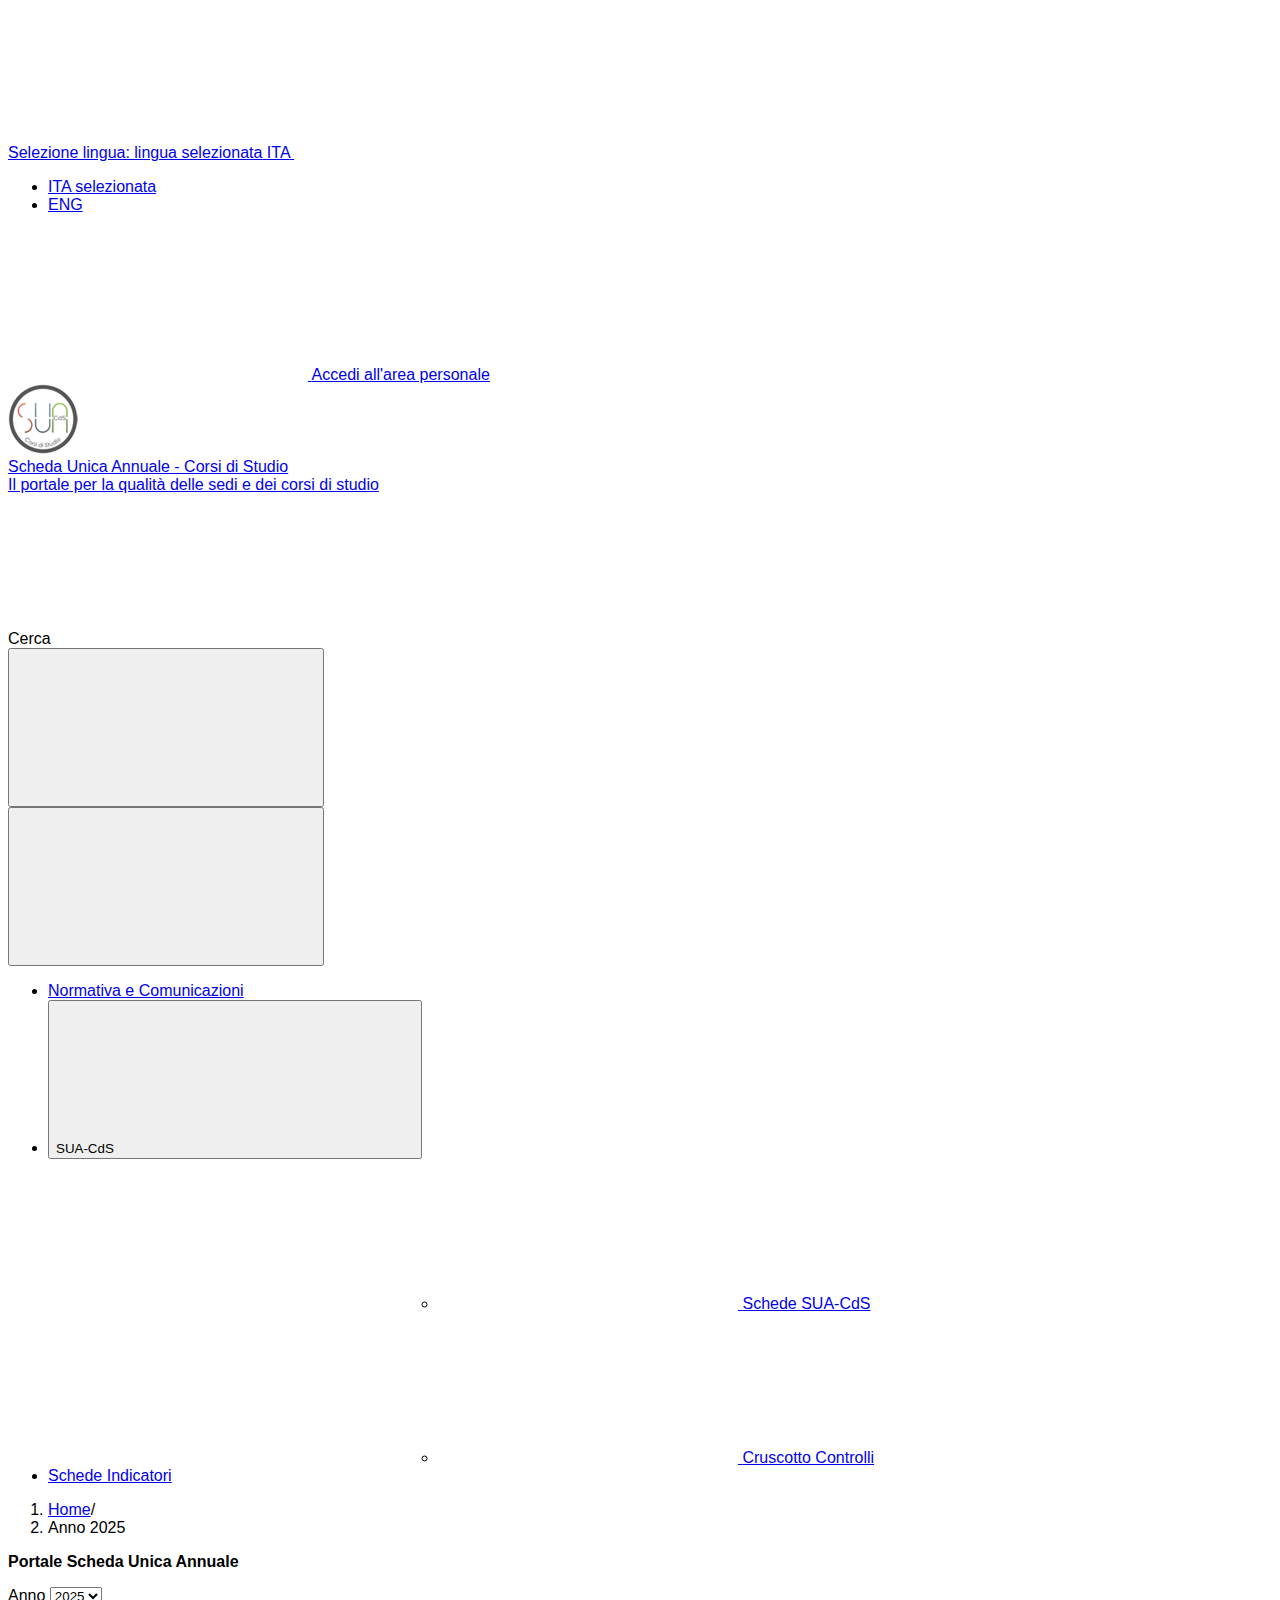
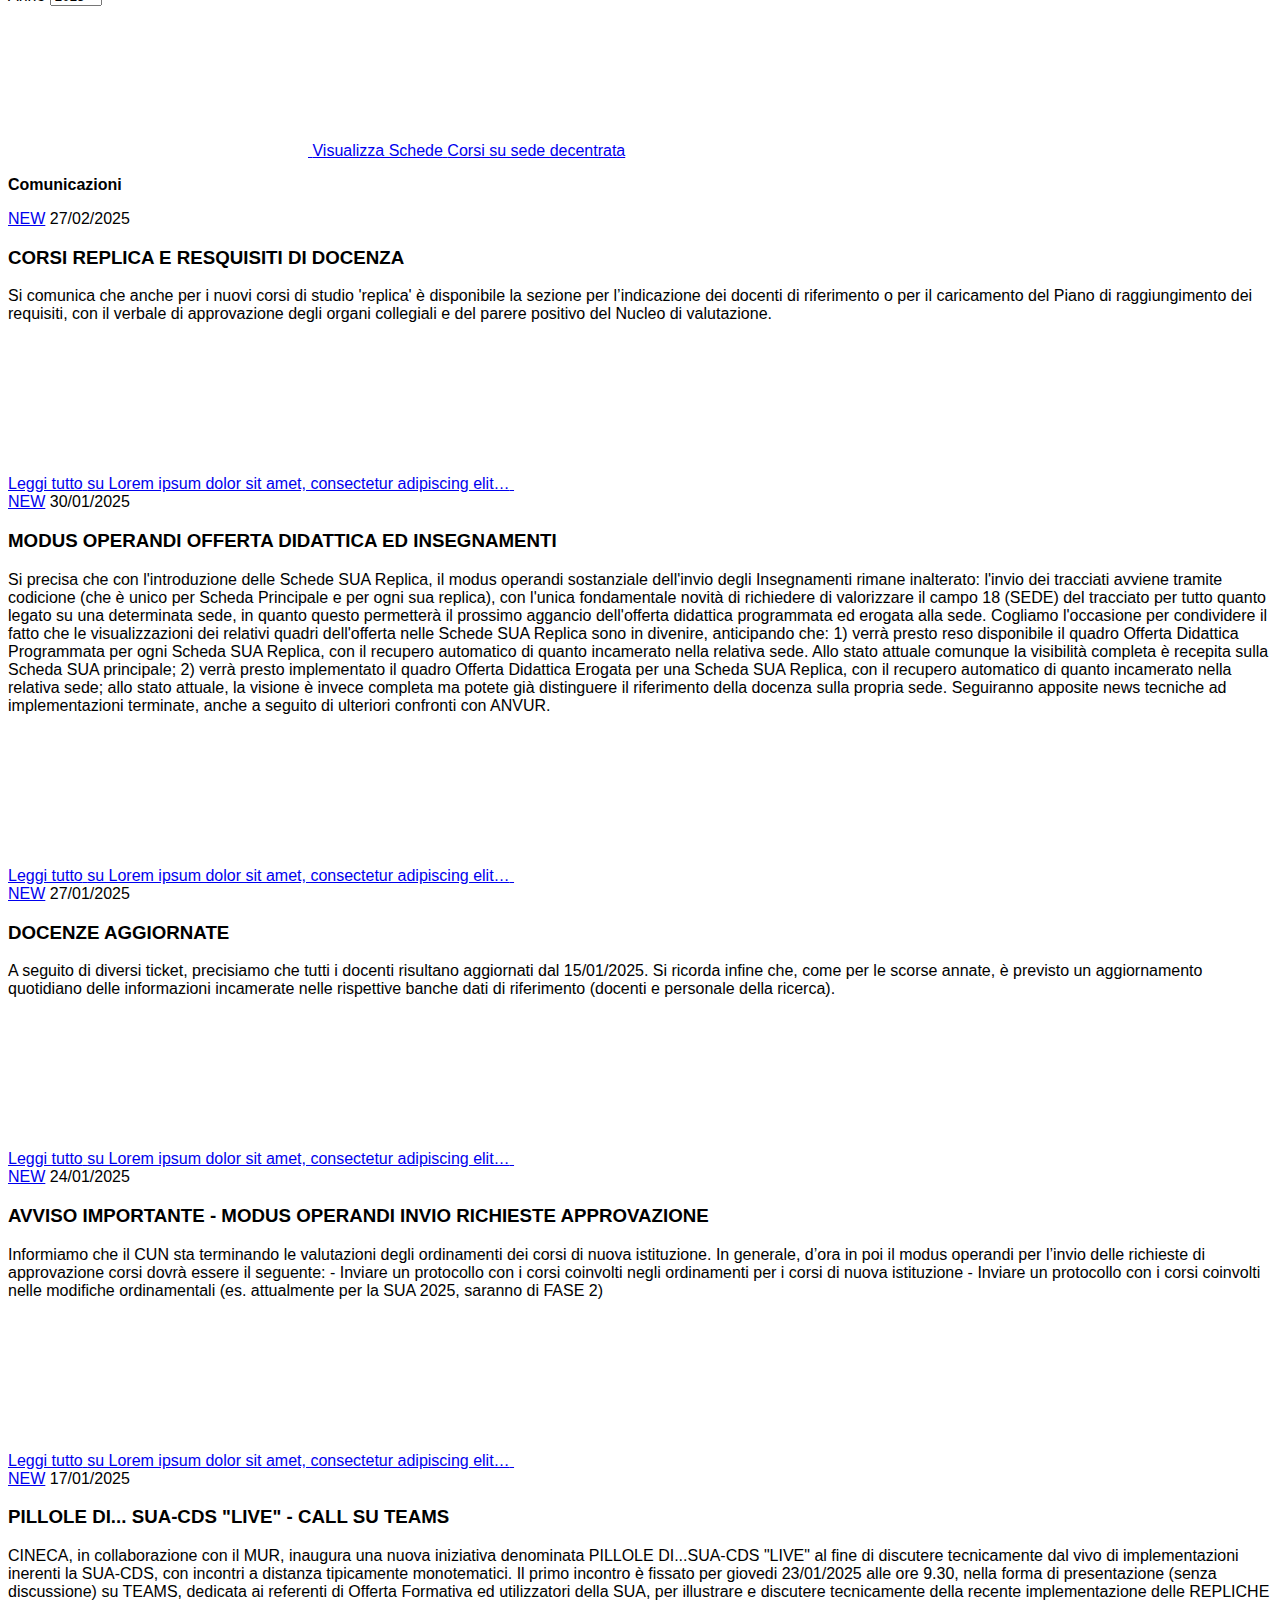
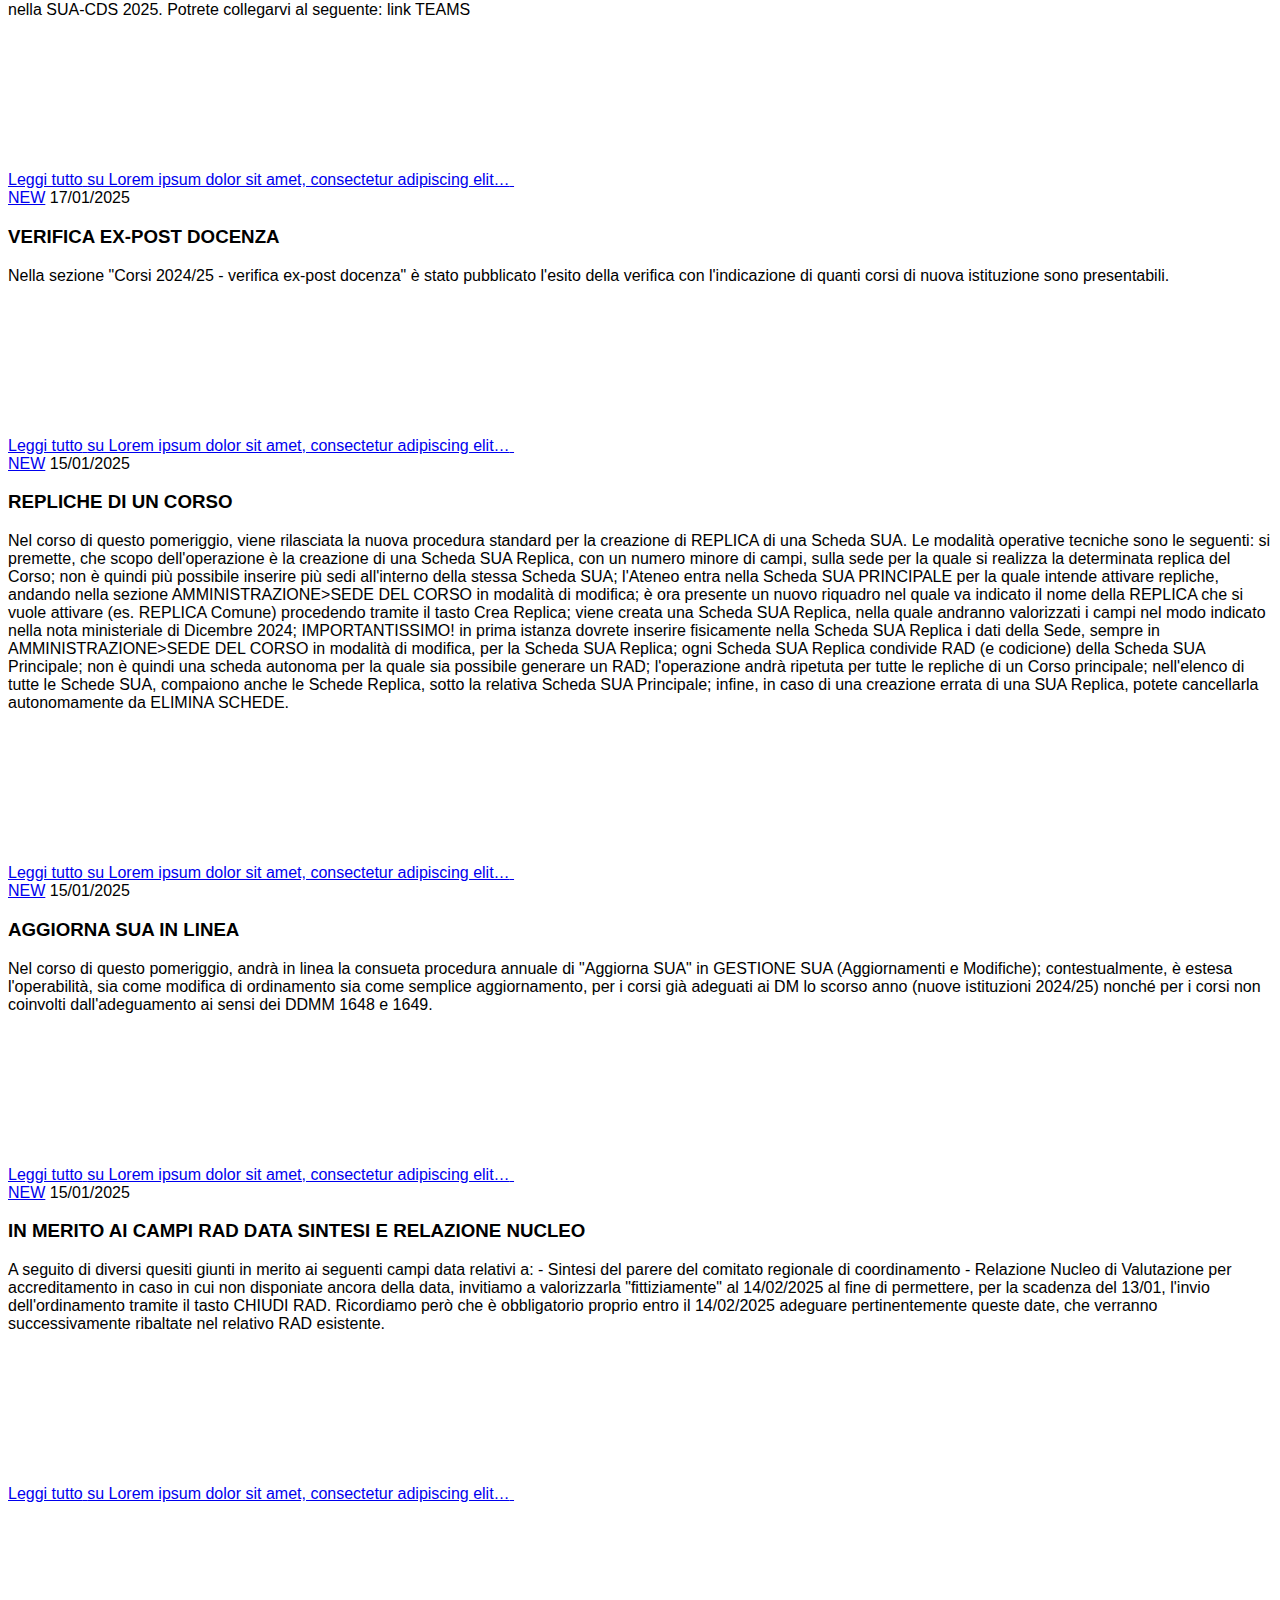
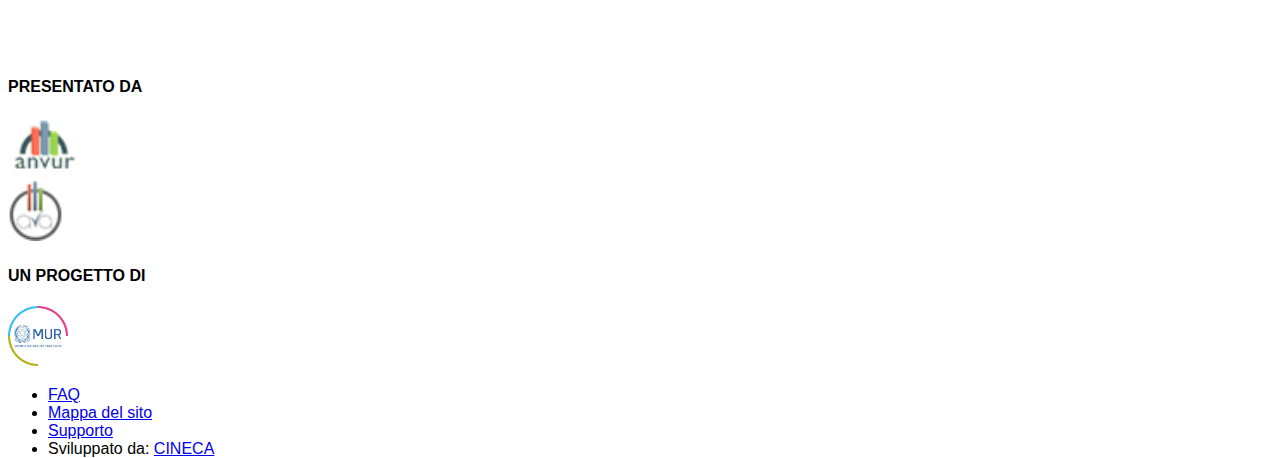
==== commit 6ae494f4: "Fixed action buttons and megamenu dropdown in index.html, added links in the footer, added more card" ====
--- a/html/index.html
+++ b/html/index.html
@@ -102,7 +102,7 @@
                         <button type="button" class="nav-link dropdown-toggle px-lg-2 px-xl-3" data-bs-toggle="dropdown" aria-expanded="false" id="megamenu-base-D" data-focus-mouse="false">
                             <span>SUA-CdS</span><svg role="img" class="icon icon-xs ms-1"><use href="/bootstrap-italia/dist/svg/sprites.svg#it-expand"></use></svg>
                         </button>
-                        <div class="dropdown-menu shadow-lg col-lg-3" role="region" aria-labelledby="megamenu-base-D">
+                        <div class="dropdown-menu shadow-lg col-lg-3" style="margin-left: 350px;" role="region" aria-labelledby="megamenu-base-D">
                             <div class="megamenu pb-5 pt-3 py-lg-0">
                                 <div class="row">
                                     <div class="col-12">
@@ -174,7 +174,7 @@
                     </select>
                 </div>
                 <!--Bottoni Azione-->
-                <div class="col-sm-6 d-flex flex-wrap ms-auto">
+                <div class="col-sm-5 d-flex flex-wrap align-items-center ms-auto">
                     <a href="elenco_schede.html" class="col btn btn-primary btn-icon ms-auto me-3 my-3">
                         <svg class="icon icon-white ms-1"><use href="/bootstrap-italia/dist/svg/sprites.svg#it-files"></use></svg>
                         <span>Visualizza Schede</span>
@@ -420,16 +420,22 @@
                             <h4>PRESENTATO DA</h4>
                             <div class="row g-3 align-items-center">
                                 <div class="col-auto">
-                                    <img src="./img/logo-anvur.png" class="img-fluid" alt="Logo ANVUR" width="69" height="60">
+                                    <a href="https://www.anvur.it/it">
+                                        <img src="./img/logo-anvur.png" class="img-fluid" alt="Logo ANVUR" width="69" height="60">
+                                    </a>
                                 </div>
                                 <div class="col-auto">
-                                    <img src="./img/logo-ava.png" class="img-fluid" alt="Logo AVA" width="55" height="60">
+                                    <a href="https://www.anvur.it/it">
+                                        <img src="./img/logo-ava.png" class="img-fluid" alt="Logo AVA" width="55" height="60">
+                                    </a>
                                 </div>
                             </div>
                         </div>
                         <div class="col-sm-4 col-6 ms-auto">
                             <h4>UN PROGETTO DI</h4>
-                            <img src="./img/logo-mur.jpg" class="img-fluid" alt="Logo MUR" width="60" height="60">
+                            <a href="https://www.mim.gov.it/web/guest/home">
+                                <img src="./img/logo-mur.jpg" class="img-fluid" alt="Logo MUR" width="60" height="60">
+                            </a>
                         </div>
                     </div>
                 </section>
@@ -439,10 +445,10 @@
             <div class="container">
                 <!-- <h3 class="visually-hidden">Sezione Link Utili</h3> -->
                 <ul class="it-footer-small-prints-list list-inline mb-0 d-flex flex-column flex-md-row">
-                    <li class="list-inline-item"><a href="#">FAQ</a></li>
-                    <li class="list-inline-item"><a href="#">Mappa del sito</a></li>
-                    <li class="list-inline-item"><a href="#">Supporto</a></li>
-                    <li class="list-inline-item ms-md-auto"><span class="text-white">Sviluppato da: </span><a href="#">CINECA</a></li>
+                    <li class="list-inline-item"><a href="https://www.anvur.it/it?q=it/content/ava-frequently-asked-questions-faq">FAQ</a></li>
+                    <li class="list-inline-item"><a href="https://off270.mur.gov.it/images/SUA_flusso.jpg?user=ATEAcc2025">Mappa del sito</a></li>
+                    <li class="list-inline-item"><a href="https://mipa.support.cineca.it/support?token=eyJ0eXAiOiJKV1QiLCJhbGciOiJIUzI1NiJ9.[base64].uSSclELJMxrLXWRU_D0a_cHy71-Ez3k8ij44Ov5ONTY">Supporto</a></li>
+                    <li class="list-inline-item ms-md-auto"><span class="text-white">Sviluppato da: </span><a href="https://www.cineca.it/it">CINECA</a></li>
                 </ul>
             </div>
         </div>
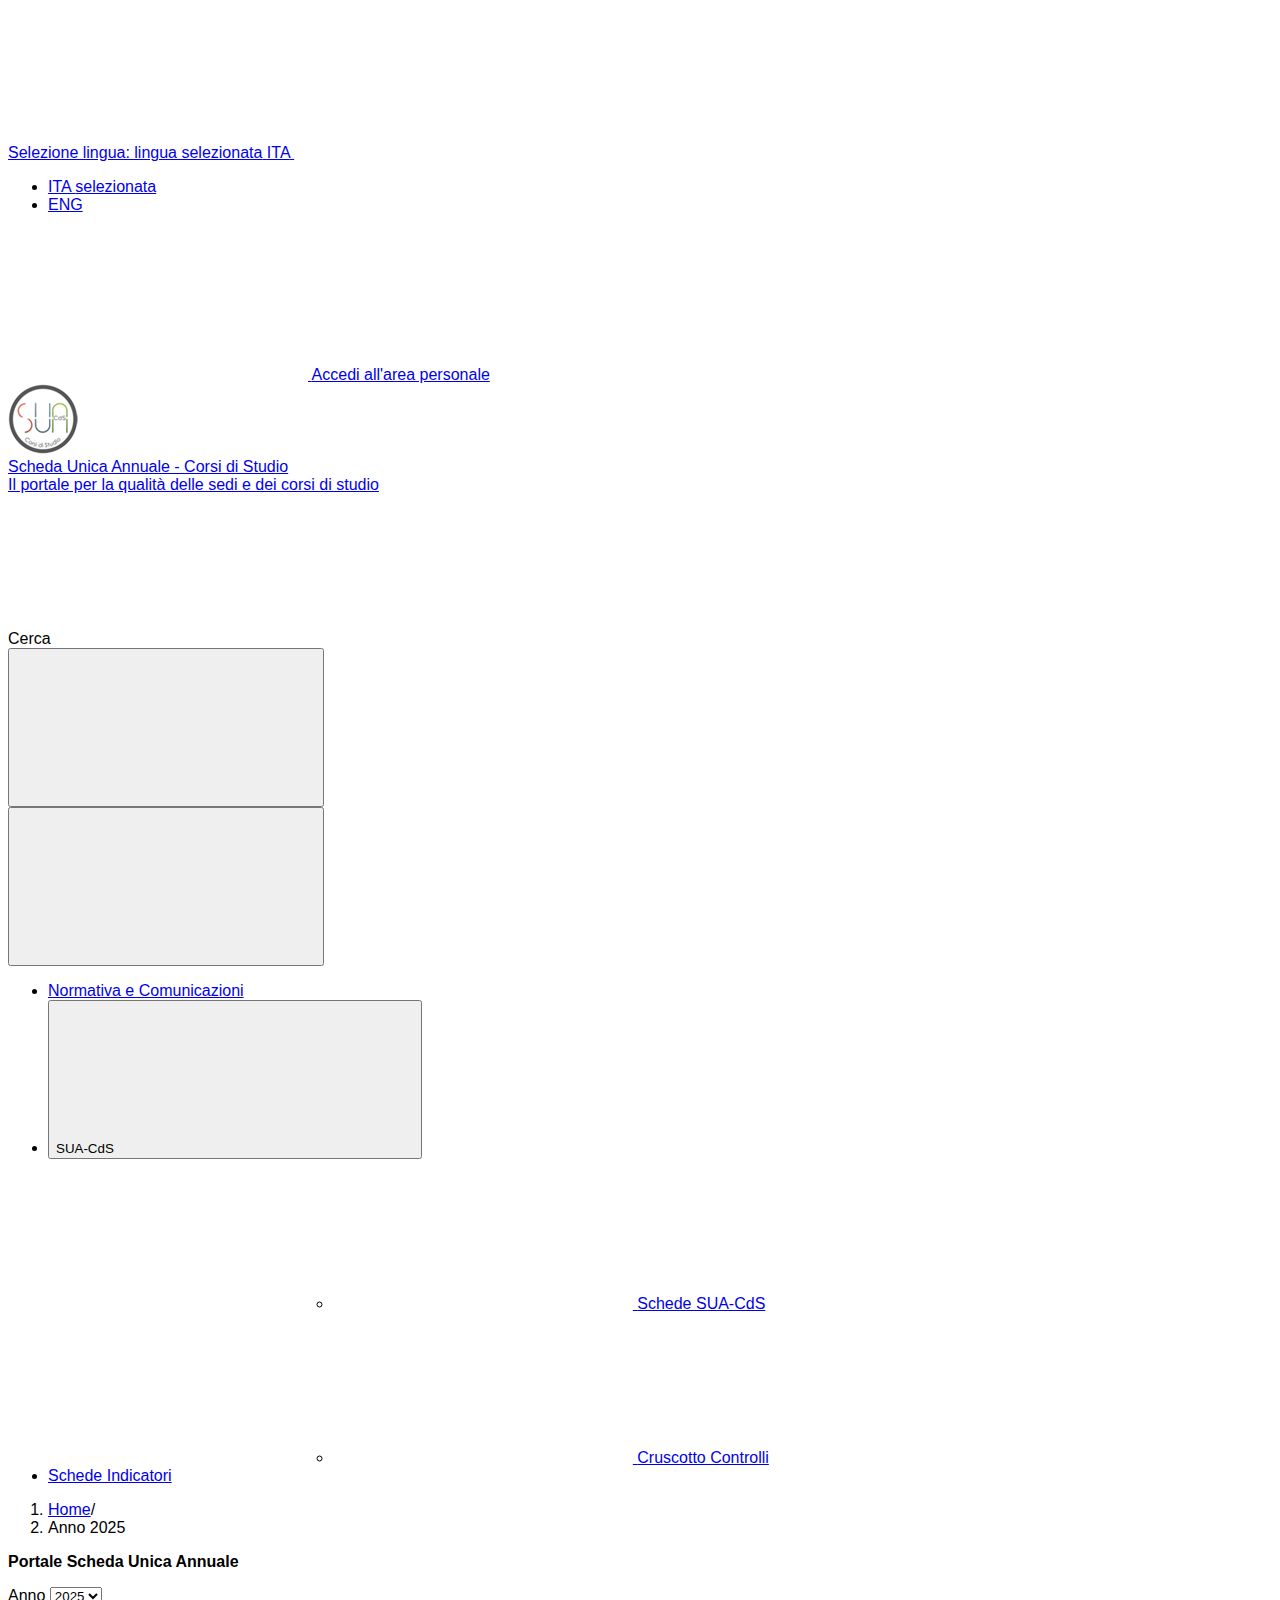
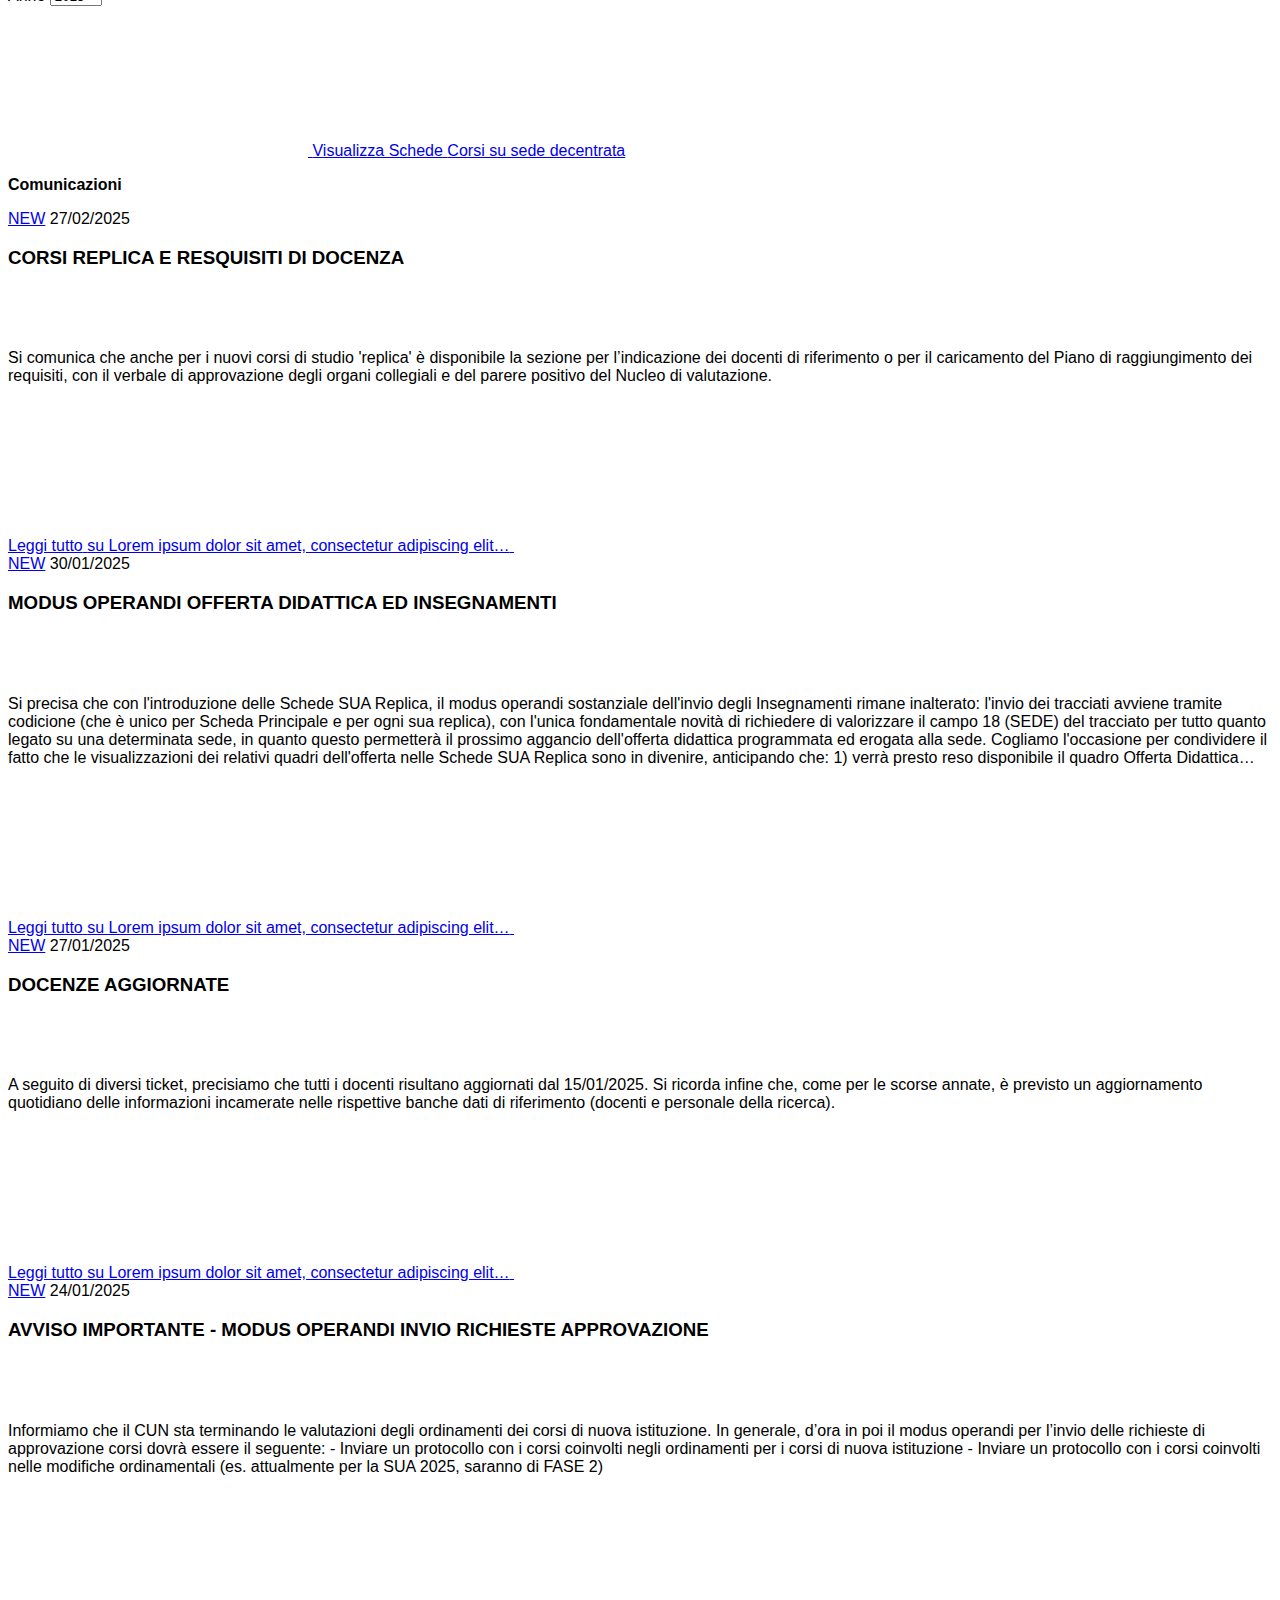
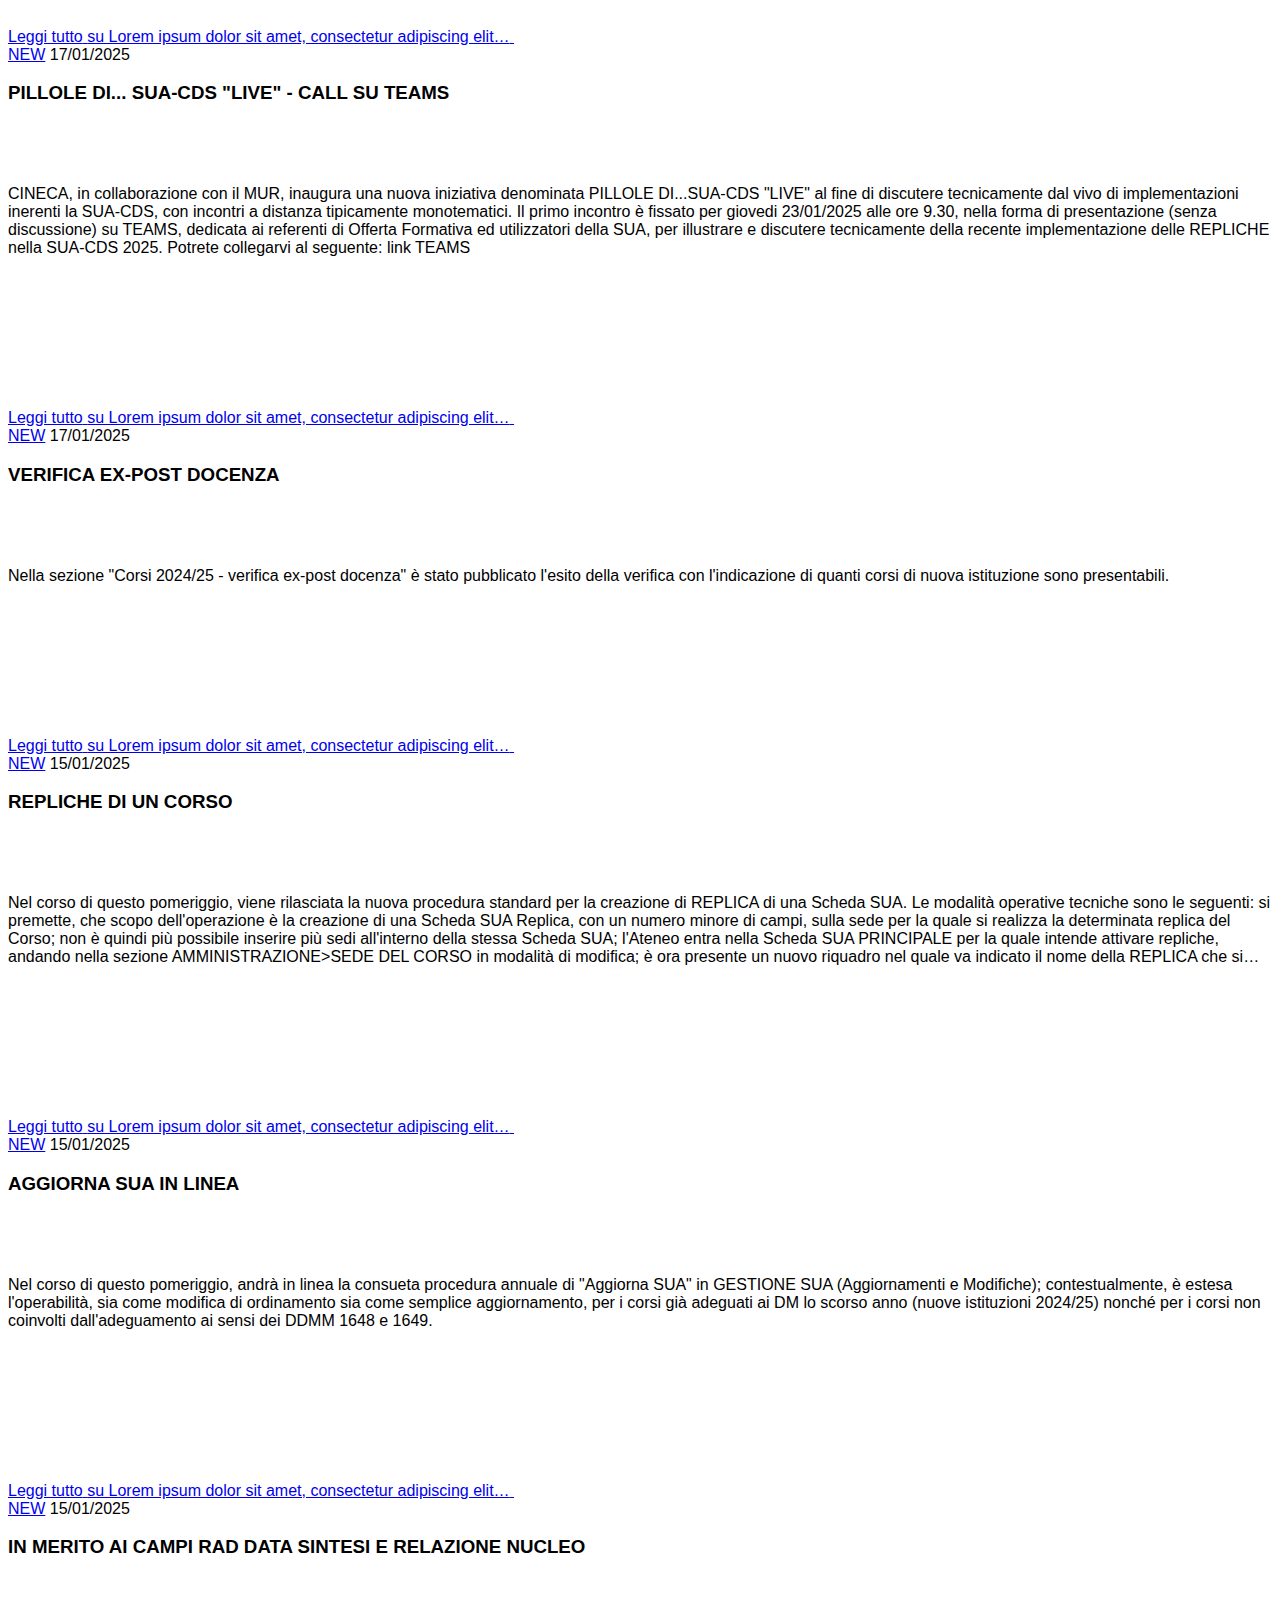
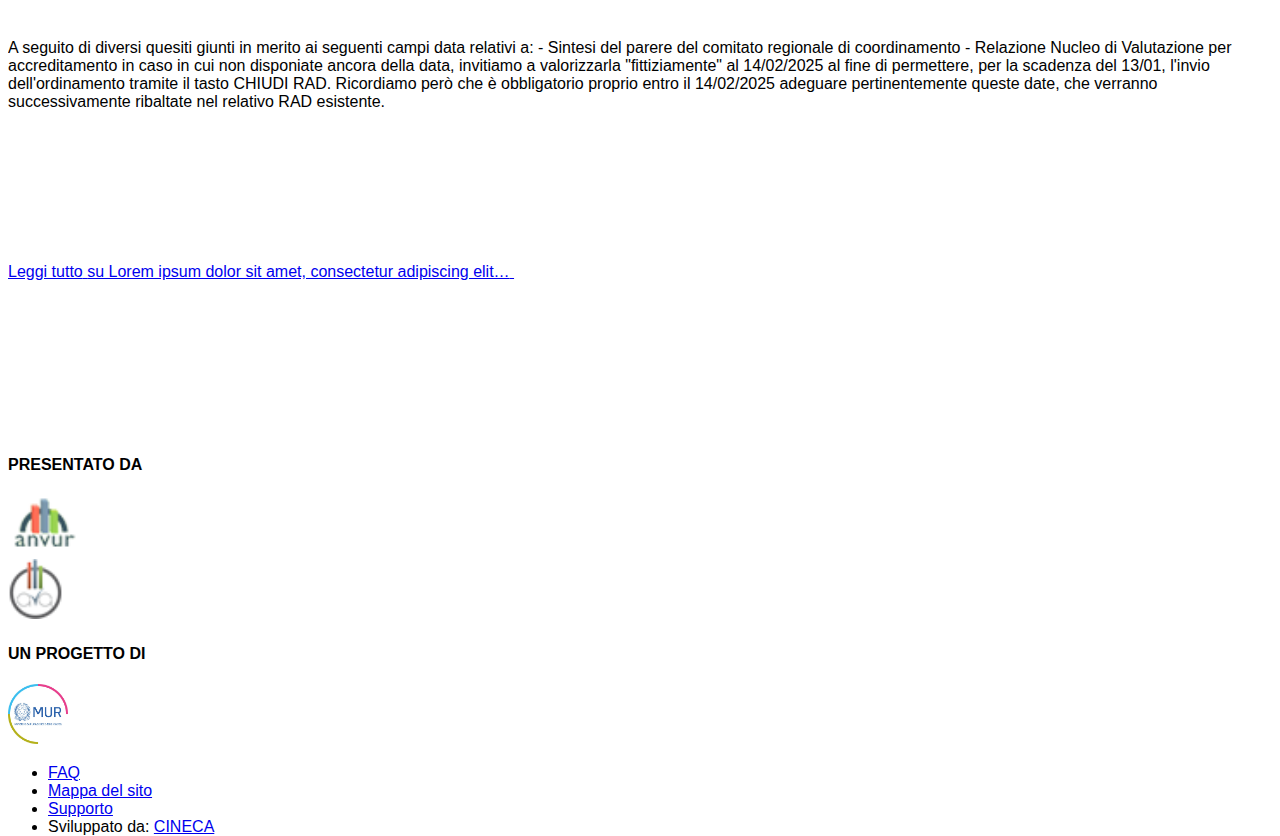
==== commit 205109fe: "Worked on the cards: added text truncation and unified card dimensions" ====
--- a/html/index.html
+++ b/html/index.html
@@ -102,7 +102,7 @@
                         <button type="button" class="nav-link dropdown-toggle px-lg-2 px-xl-3" data-bs-toggle="dropdown" aria-expanded="false" id="megamenu-base-D" data-focus-mouse="false">
                             <span>SUA-CdS</span><svg role="img" class="icon icon-xs ms-1"><use href="/bootstrap-italia/dist/svg/sprites.svg#it-expand"></use></svg>
                         </button>
-                        <div class="dropdown-menu shadow-lg col-lg-3" style="margin-left: 350px;" role="region" aria-labelledby="megamenu-base-D">
+                        <div class="dropdown-menu shadow-lg col-lg-3" style="margin-left: 20%;" role="region" aria-labelledby="megamenu-base-D">
                             <div class="megamenu pb-5 pt-3 py-lg-0">
                                 <div class="row">
                                     <div class="col-12">
@@ -140,7 +140,7 @@
 
     <!--Corpo-->
     <div class="container">
-        <div class="row d-sm-flex justify-content-left ">
+        <div class="row d-sm-flex justify-content-left">
             <!--Breadcrumbs-->
             <nav class="breadcrumb-container mt-5" aria-label="Percorso di navigazione">
                 <ol class="breadcrumb">
@@ -183,7 +183,7 @@
                 </div>
             </div>
             <div class="justify-content-left mt-4 border-bottom">
-                <p class="big-heading"><strong>Comunicazioni</strong></p>
+                <p class="big-heading mb-0"><strong>Comunicazioni</strong></p>
             </div>
             <!--Griglia di Cards-->
             <div class="container mt-4 mb-5">
@@ -197,8 +197,8 @@
                                     <a class="card-tag" href="#">NEW</a>
                                     <span class="data">27/02/2025</span>
                                   </div>
-                                <h3 class="card-title big-heading text-uppercase h5">CORSI REPLICA E RESQUISITI DI DOCENZA</h3>
-                                <p class="card-text font-serif text-truncate">Si comunica che anche per i nuovi corsi di studio 'replica' è disponibile la sezione per l’indicazione dei docenti di riferimento o per il caricamento del Piano di raggiungimento dei requisiti, con il verbale di approvazione degli organi collegiali e del parere positivo del Nucleo di valutazione.</p>
+                                <h3 class="card-title big-heading text-uppercase h5" style="display: -webkit-box; -webkit-line-clamp: 3; -webkit-box-orient: vertical; overflow: hidden; height: 84px;">CORSI REPLICA E RESQUISITI DI DOCENZA</h3>
+                                <p class="card-text font-serif" style="display: -webkit-box; -webkit-line-clamp: 4; -webkit-box-orient: vertical; overflow: hidden;">Si comunica che anche per i nuovi corsi di studio 'replica' è disponibile la sezione per l’indicazione dei docenti di riferimento o per il caricamento del Piano di raggiungimento dei requisiti, con il verbale di approvazione degli organi collegiali e del parere positivo del Nucleo di valutazione.</p>
                                 <a class="read-more" href="#">
                                     <span class="text">Leggi tutto</span>
                                     <span class="visually-hidden">su Lorem ipsum dolor sit amet, consectetur adipiscing elit…</span>
@@ -218,9 +218,9 @@
                                     <a class="card-tag" href="#">NEW</a>
                                     <span class="data">30/01/2025</span>
                                   </div>
-                                <h3 class="card-title big-heading text-uppercase h5">MODUS OPERANDI OFFERTA DIDATTICA ED INSEGNAMENTI
+                                <h3 class="card-title big-heading text-uppercase h5" style="display: -webkit-box; -webkit-line-clamp: 3; -webkit-box-orient: vertical; overflow: hidden; height: 84px;">MODUS OPERANDI OFFERTA DIDATTICA ED INSEGNAMENTI
                                 </h3>
-                                <p class="card-text font-serif text-truncate">Si precisa che con l'introduzione delle Schede SUA Replica, il modus operandi sostanziale dell'invio degli Insegnamenti rimane inalterato: l'invio dei tracciati avviene tramite codicione (che è unico per Scheda Principale e per ogni sua replica), con l'unica fondamentale novità di richiedere di valorizzare il campo 18 (SEDE) del tracciato per tutto quanto legato su una determinata sede, in quanto questo permetterà il prossimo aggancio dell'offerta didattica programmata ed erogata alla sede.
+                                <p class="card-text font-serif" style="display: -webkit-box; -webkit-line-clamp: 4; -webkit-box-orient: vertical; overflow: hidden;">Si precisa che con l'introduzione delle Schede SUA Replica, il modus operandi sostanziale dell'invio degli Insegnamenti rimane inalterato: l'invio dei tracciati avviene tramite codicione (che è unico per Scheda Principale e per ogni sua replica), con l'unica fondamentale novità di richiedere di valorizzare il campo 18 (SEDE) del tracciato per tutto quanto legato su una determinata sede, in quanto questo permetterà il prossimo aggancio dell'offerta didattica programmata ed erogata alla sede.
                                     Cogliamo l'occasione per condividere il fatto che le visualizzazioni dei relativi quadri dell'offerta nelle Schede SUA Replica sono in divenire, anticipando che:
                                     1) verrà presto reso disponibile il quadro Offerta Didattica Programmata per ogni Scheda SUA Replica, con il recupero automatico di quanto incamerato nella relativa sede. Allo stato attuale comunque la visibilità completa è recepita sulla Scheda SUA principale;
                                     2) verrà presto implementato il quadro Offerta Didattica Erogata per una Scheda SUA Replica, con il recupero automatico di quanto incamerato nella relativa sede; allo stato attuale, la visione è invece completa ma potete già distinguere il riferimento della docenza sulla propria sede.
@@ -244,8 +244,8 @@
                                     <a class="card-tag" href="#">NEW</a>
                                     <span class="data">27/01/2025</span>
                                   </div>
-                                <h3 class="card-title big-heading text-uppercase h5">DOCENZE AGGIORNATE</h3>
-                                <p class="card-text font-serif text-truncate">A seguito di diversi ticket, precisiamo che tutti i docenti risultano aggiornati dal 15/01/2025.
+                                <h3 class="card-title big-heading text-uppercase h5" style="display: -webkit-box; -webkit-line-clamp: 3; -webkit-box-orient: vertical; overflow: hidden; height: 84px;">DOCENZE AGGIORNATE</h3>
+                                <p class="card-text font-serif" style="display: -webkit-box; -webkit-line-clamp: 4; -webkit-box-orient: vertical; overflow: hidden;">A seguito di diversi ticket, precisiamo che tutti i docenti risultano aggiornati dal 15/01/2025.
                                     Si ricorda infine che, come per le scorse annate, è previsto un aggiornamento quotidiano delle informazioni incamerate nelle rispettive banche dati di riferimento (docenti e personale della ricerca).</p>
                                 <a class="read-more" href="#">
                                     <span class="text">Leggi tutto</span>
@@ -266,8 +266,8 @@
                                     <a class="card-tag" href="#">NEW</a>
                                     <span class="data">24/01/2025</span>
                                   </div>
-                                <h3 class="card-title big-heading text-uppercase h5">AVVISO IMPORTANTE - MODUS OPERANDI INVIO RICHIESTE APPROVAZIONE</h3>
-                                <p class="card-text font-serif text-truncate">Informiamo che il CUN sta terminando le valutazioni degli ordinamenti dei corsi di nuova istituzione.
+                                <h3 class="card-title big-heading text-uppercase h5" style="display: -webkit-box; -webkit-line-clamp: 3; -webkit-box-orient: vertical; overflow: hidden; height: 84px;">AVVISO IMPORTANTE - MODUS OPERANDI INVIO RICHIESTE APPROVAZIONE</h3>
+                                <p class="card-text font-serif" style="display: -webkit-box; -webkit-line-clamp: 4; -webkit-box-orient: vertical; overflow: hidden;">Informiamo che il CUN sta terminando le valutazioni degli ordinamenti dei corsi di nuova istituzione.
                                     In generale, d’ora in poi il modus operandi per l’invio delle richieste di approvazione corsi dovrà essere il seguente:
                                     - Inviare un protocollo con i corsi coinvolti negli ordinamenti per i corsi di nuova istituzione
                                     - Inviare un protocollo con i corsi coinvolti nelle modifiche ordinamentali (es. attualmente per la SUA 2025, saranno di FASE 2)</p>
@@ -290,8 +290,8 @@
                                     <a class="card-tag" href="#">NEW</a>
                                     <span class="data">17/01/2025</span>
                                   </div>
-                                <h3 class="card-title big-heading text-uppercase h5">PILLOLE DI... SUA-CDS "LIVE" - CALL SU TEAMS</h3>
-                                <p class="card-text font-serif text-truncate">CINECA, in collaborazione con il MUR, inaugura una nuova iniziativa denominata PILLOLE DI...SUA-CDS "LIVE" al fine di discutere tecnicamente dal vivo di implementazioni inerenti la SUA-CDS, con incontri a distanza tipicamente monotematici.
+                                <h3 class="card-title big-heading text-uppercase h5" style="display: -webkit-box; -webkit-line-clamp: 3; -webkit-box-orient: vertical; overflow: hidden; height: 84px;">PILLOLE DI... SUA-CDS "LIVE" - CALL SU TEAMS</h3>
+                                <p class="card-text font-serif" style="display: -webkit-box; -webkit-line-clamp: 4; -webkit-box-orient: vertical; overflow: hidden;">CINECA, in collaborazione con il MUR, inaugura una nuova iniziativa denominata PILLOLE DI...SUA-CDS "LIVE" al fine di discutere tecnicamente dal vivo di implementazioni inerenti la SUA-CDS, con incontri a distanza tipicamente monotematici.
                                     Il primo incontro è fissato per giovedi 23/01/2025 alle ore 9.30, nella forma di presentazione (senza discussione) su TEAMS, dedicata ai referenti di Offerta Formativa ed utilizzatori della SUA, per illustrare e discutere tecnicamente della recente implementazione delle REPLICHE nella SUA-CDS 2025.
                                     Potrete collegarvi al seguente: link TEAMS</p>
                                 <a class="read-more" href="#">
@@ -313,8 +313,8 @@
                                     <a class="card-tag" href="#">NEW</a>
                                     <span class="data">17/01/2025</span>
                                   </div>
-                                <h3 class="card-title big-heading text-uppercase h5">VERIFICA EX-POST DOCENZA</h3>
-                                <p class="card-text font-serif text-truncate">Nella sezione "Corsi 2024/25 - verifica ex-post docenza" è stato pubblicato l'esito della verifica con l'indicazione di quanti corsi di nuova istituzione sono presentabili.</p>
+                                <h3 class="card-title big-heading text-uppercase h5" style="display: -webkit-box; -webkit-line-clamp: 3; -webkit-box-orient: vertical; overflow: hidden; height: 84px;">VERIFICA EX-POST DOCENZA</h3>
+                                <p class="card-text font-serif" style="display: -webkit-box; -webkit-line-clamp: 4; -webkit-box-orient: vertical; overflow: hidden;">Nella sezione "Corsi 2024/25 - verifica ex-post docenza" è stato pubblicato l'esito della verifica con l'indicazione di quanti corsi di nuova istituzione sono presentabili.</p>
                                 <a class="read-more" href="#">
                                     <span class="text">Leggi tutto</span>
                                     <span class="visually-hidden">su Lorem ipsum dolor sit amet, consectetur adipiscing elit…</span>
@@ -334,8 +334,8 @@
                                     <a class="card-tag" href="#">NEW</a>
                                     <span class="data">15/01/2025</span>
                                   </div>
-                                <h3 class="card-title big-heading text-uppercase h5">REPLICHE DI UN CORSO</h3>
-                                <p class="card-text font-serif text-truncate">Nel corso di questo pomeriggio, viene rilasciata la nuova procedura standard per la creazione di REPLICA di una Scheda SUA. Le modalità operative tecniche sono le seguenti:
+                                <h3 class="card-title big-heading text-uppercase h5" style="display: -webkit-box; -webkit-line-clamp: 3; -webkit-box-orient: vertical; overflow: hidden; height: 84px;">REPLICHE DI UN CORSO</h3>
+                                <p class="card-text font-serif" style="display: -webkit-box; -webkit-line-clamp: 4; -webkit-box-orient: vertical; overflow: hidden;">Nel corso di questo pomeriggio, viene rilasciata la nuova procedura standard per la creazione di REPLICA di una Scheda SUA. Le modalità operative tecniche sono le seguenti:
 
                                     si premette, che scopo dell'operazione è la creazione di una Scheda SUA Replica, con un numero minore di campi, sulla sede per la quale si realizza la determinata replica del Corso; non è quindi più possibile inserire più sedi all'interno della stessa Scheda SUA;
                                     l'Ateneo entra nella Scheda SUA PRINCIPALE per la quale intende attivare repliche, andando nella sezione AMMINISTRAZIONE>SEDE DEL CORSO in modalità di modifica; è ora presente un nuovo riquadro nel quale va indicato il nome della REPLICA che si vuole attivare (es. REPLICA Comune) procedendo tramite il tasto Crea Replica;
@@ -363,8 +363,8 @@
                                     <a class="card-tag" href="#">NEW</a>
                                     <span class="data">15/01/2025</span>
                                   </div>
-                                <h3 class="card-title big-heading text-uppercase h5">AGGIORNA SUA IN LINEA</h3>
-                                <p class="card-text font-serif text-truncate">Nel corso di questo pomeriggio, andrà in linea la consueta procedura annuale di "Aggiorna SUA" in GESTIONE SUA (Aggiornamenti e Modifiche); contestualmente, è estesa l'operabilità, sia come modifica di ordinamento sia come semplice aggiornamento, per i corsi già adeguati ai DM lo scorso anno (nuove istituzioni 2024/25) nonché per i corsi non coinvolti dall'adeguamento ai sensi dei DDMM 1648 e 1649.</p>
+                                <h3 class="card-title big-heading text-uppercase h5" style="display: -webkit-box; -webkit-line-clamp: 3; -webkit-box-orient: vertical; overflow: hidden; height: 84px;">AGGIORNA SUA IN LINEA</h3>
+                                <p class="card-text font-serif" style="display: -webkit-box; -webkit-line-clamp: 4; -webkit-box-orient: vertical; overflow: hidden;">Nel corso di questo pomeriggio, andrà in linea la consueta procedura annuale di "Aggiorna SUA" in GESTIONE SUA (Aggiornamenti e Modifiche); contestualmente, è estesa l'operabilità, sia come modifica di ordinamento sia come semplice aggiornamento, per i corsi già adeguati ai DM lo scorso anno (nuove istituzioni 2024/25) nonché per i corsi non coinvolti dall'adeguamento ai sensi dei DDMM 1648 e 1649.</p>
                                 <a class="read-more" href="#">
                                     <span class="text">Leggi tutto</span>
                                     <span class="visually-hidden">su Lorem ipsum dolor sit amet, consectetur adipiscing elit…</span>
@@ -384,8 +384,8 @@
                                     <a class="card-tag" href="#">NEW</a>
                                     <span class="data">15/01/2025</span>
                                   </div>
-                                <h3 class="card-title big-heading text-uppercase h5">IN MERITO AI CAMPI RAD DATA SINTESI E RELAZIONE NUCLEO</h3>
-                                <p class="card-text font-serif text-truncate">A seguito di diversi quesiti giunti in merito ai seguenti campi data relativi a:
+                                <h3 class="card-title big-heading text-uppercase h5" style="display: -webkit-box; -webkit-line-clamp: 3; -webkit-box-orient: vertical; overflow: hidden; height: 84px;">IN MERITO AI CAMPI RAD DATA SINTESI E RELAZIONE NUCLEO</h3>
+                                <p class="card-text font-serif" style="display: -webkit-box; -webkit-line-clamp: 4; -webkit-box-orient: vertical; overflow: hidden;">A seguito di diversi quesiti giunti in merito ai seguenti campi data relativi a:
                                     - Sintesi del parere del comitato regionale di coordinamento
                                     - Relazione Nucleo di Valutazione per accreditamento
                                     in caso in cui non disponiate ancora della data, invitiamo a valorizzarla "fittiziamente" al 14/02/2025 al fine di permettere, per la scadenza del 13/01, l'invio dell'ordinamento tramite il tasto CHIUDI RAD. Ricordiamo però che è obbligatorio proprio entro il 14/02/2025 adeguare pertinentemente queste date, che verranno successivamente ribaltate nel relativo RAD esistente.</p>
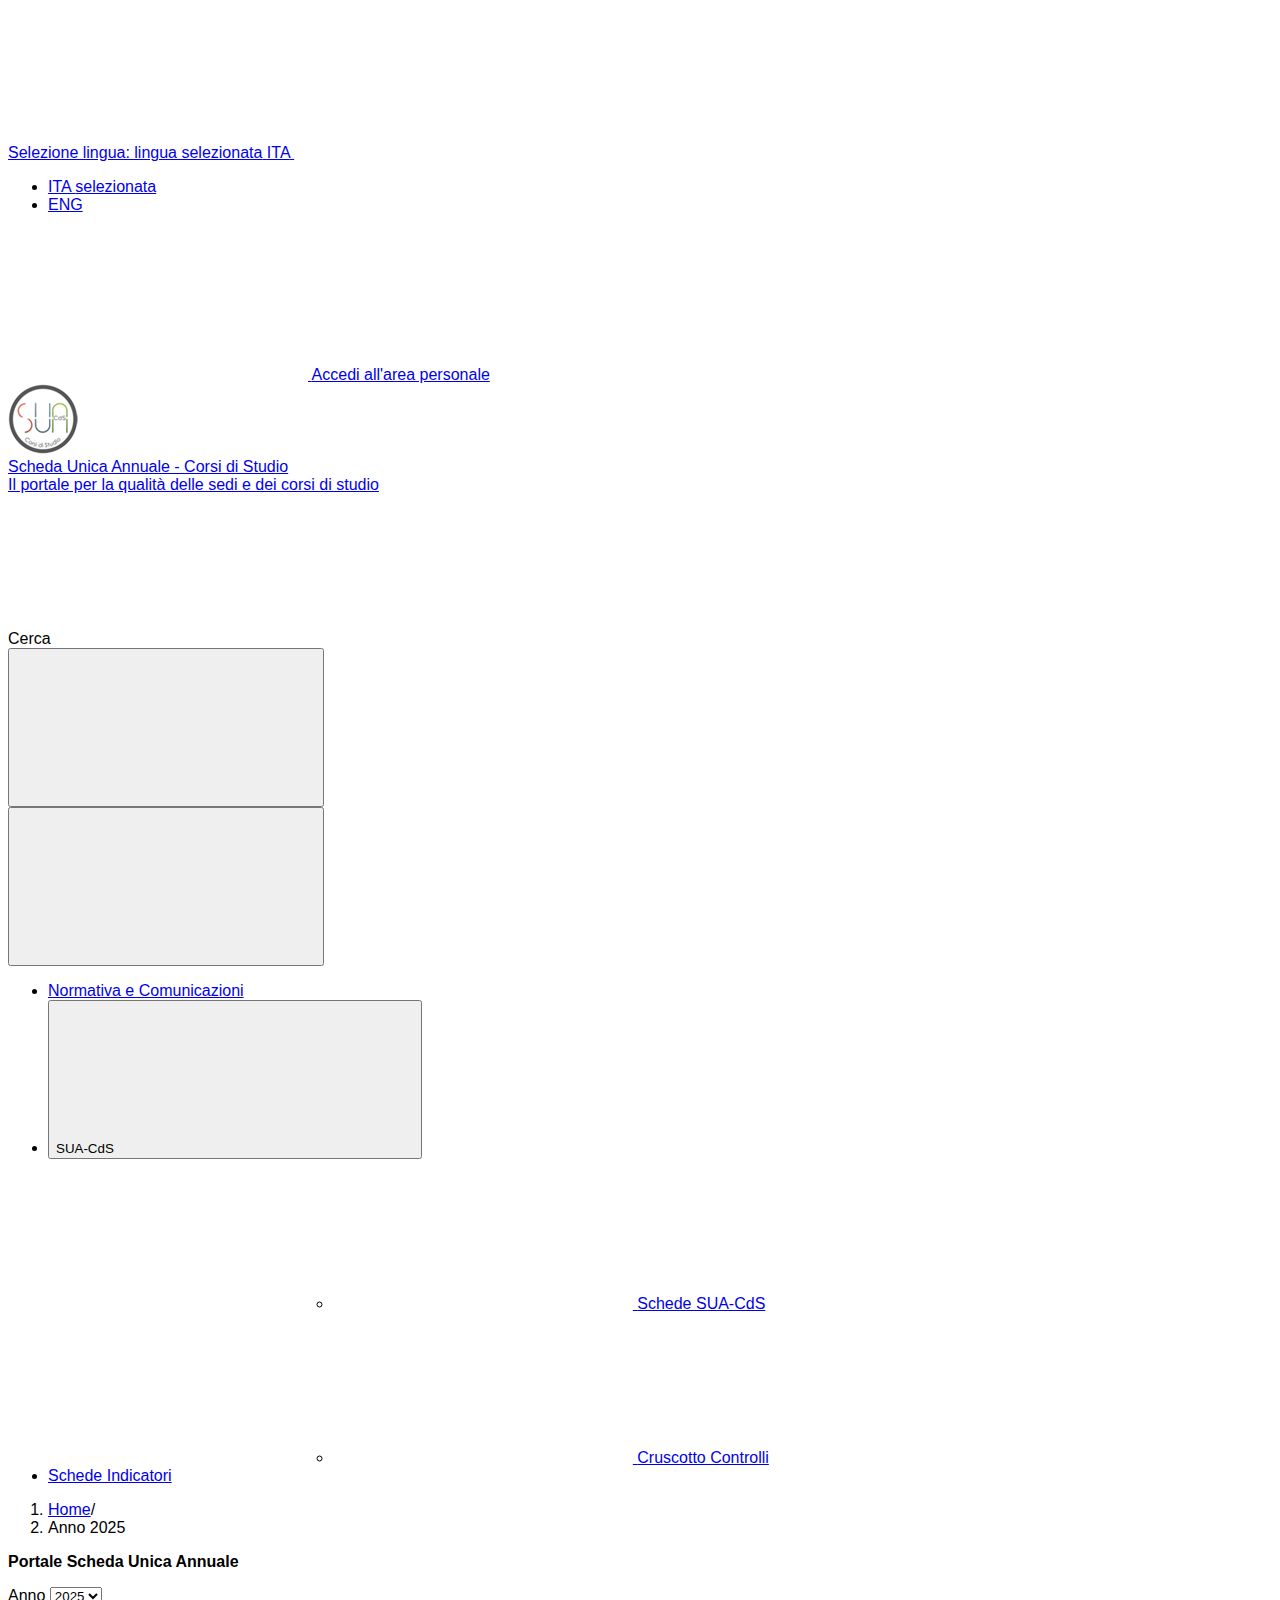
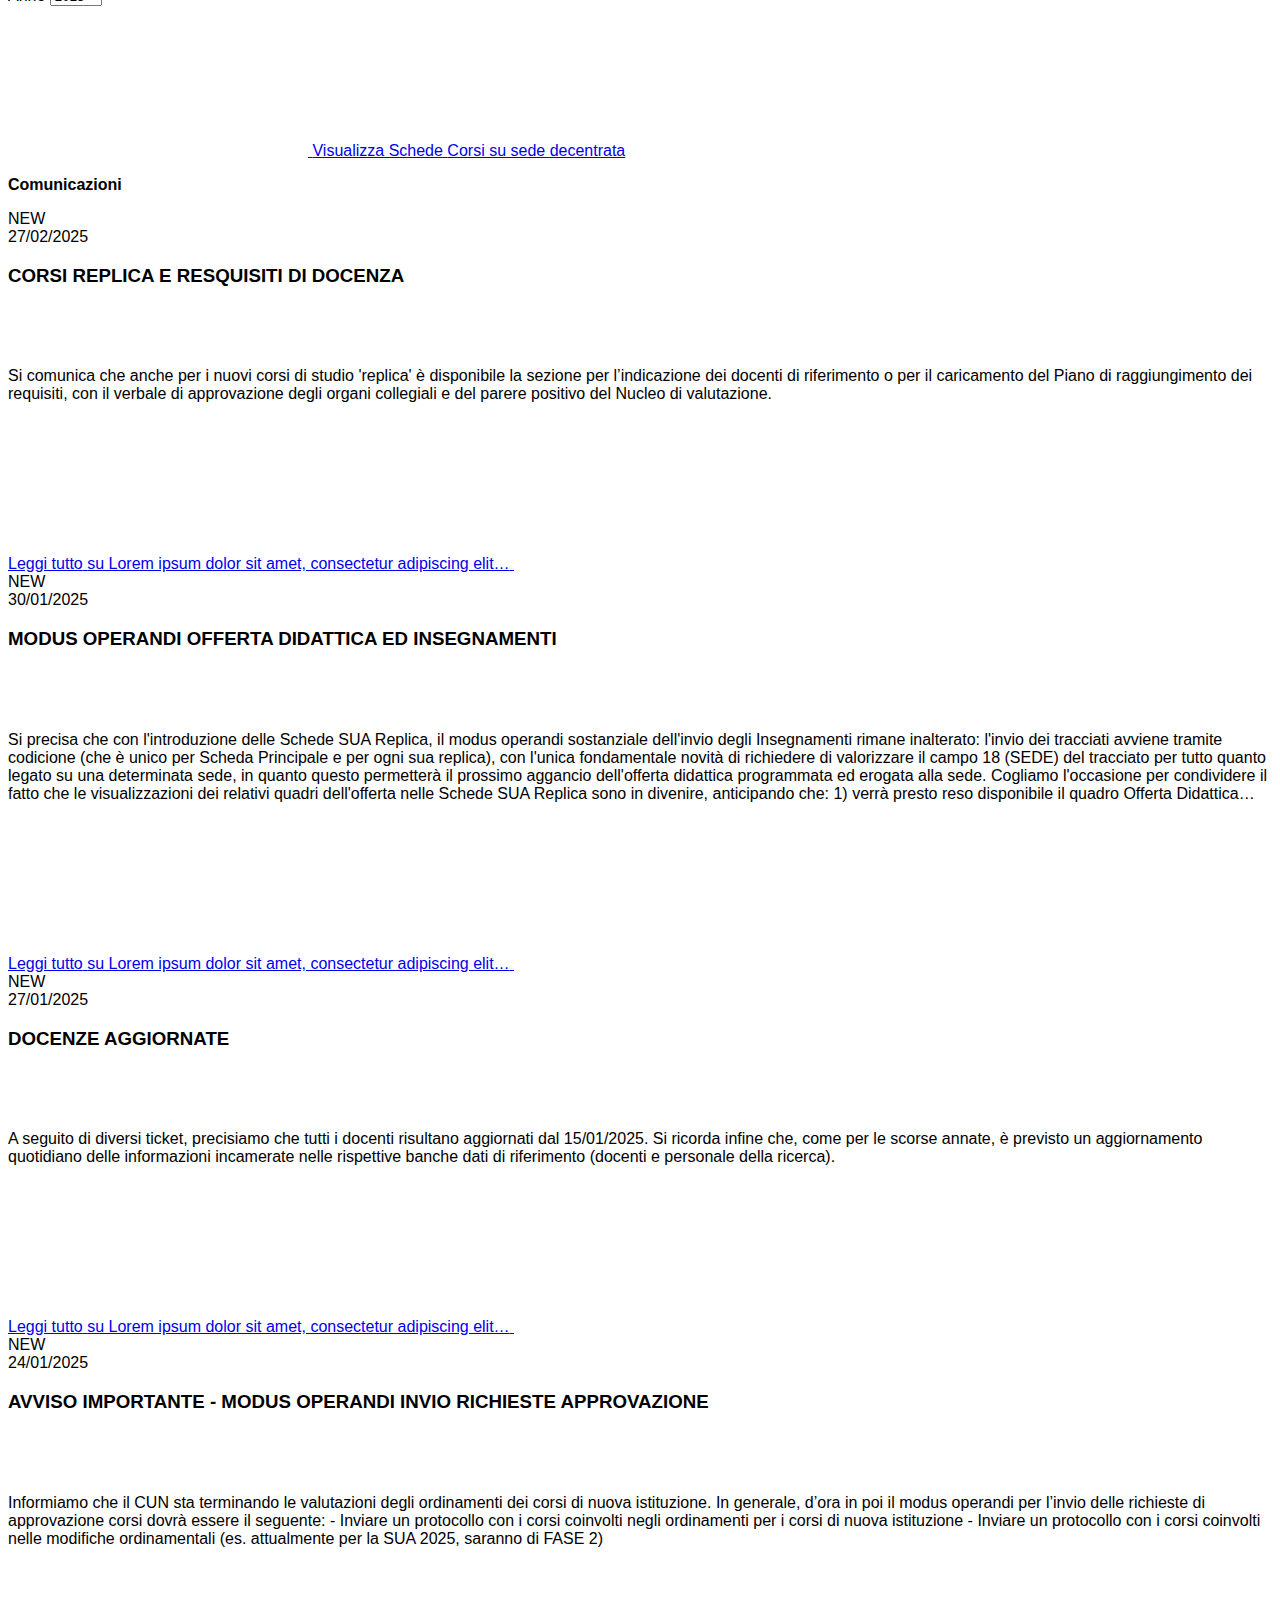
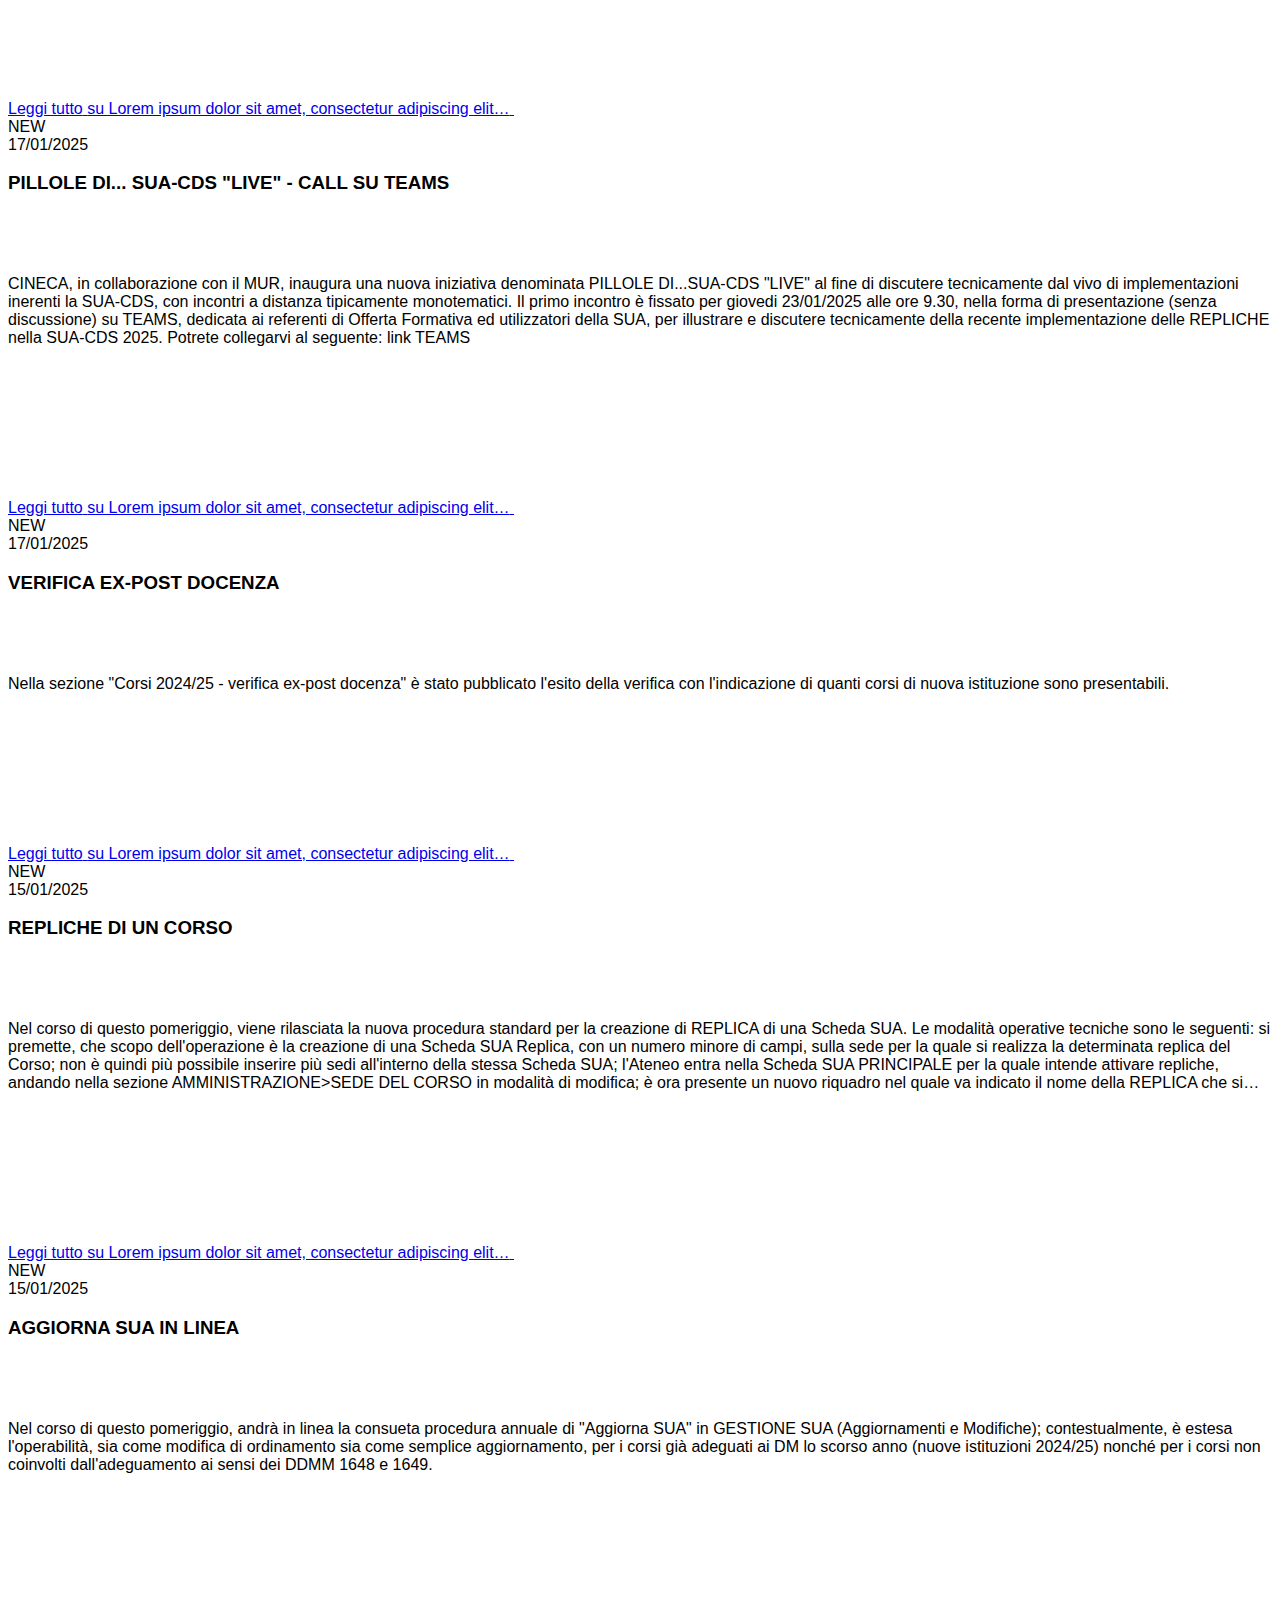
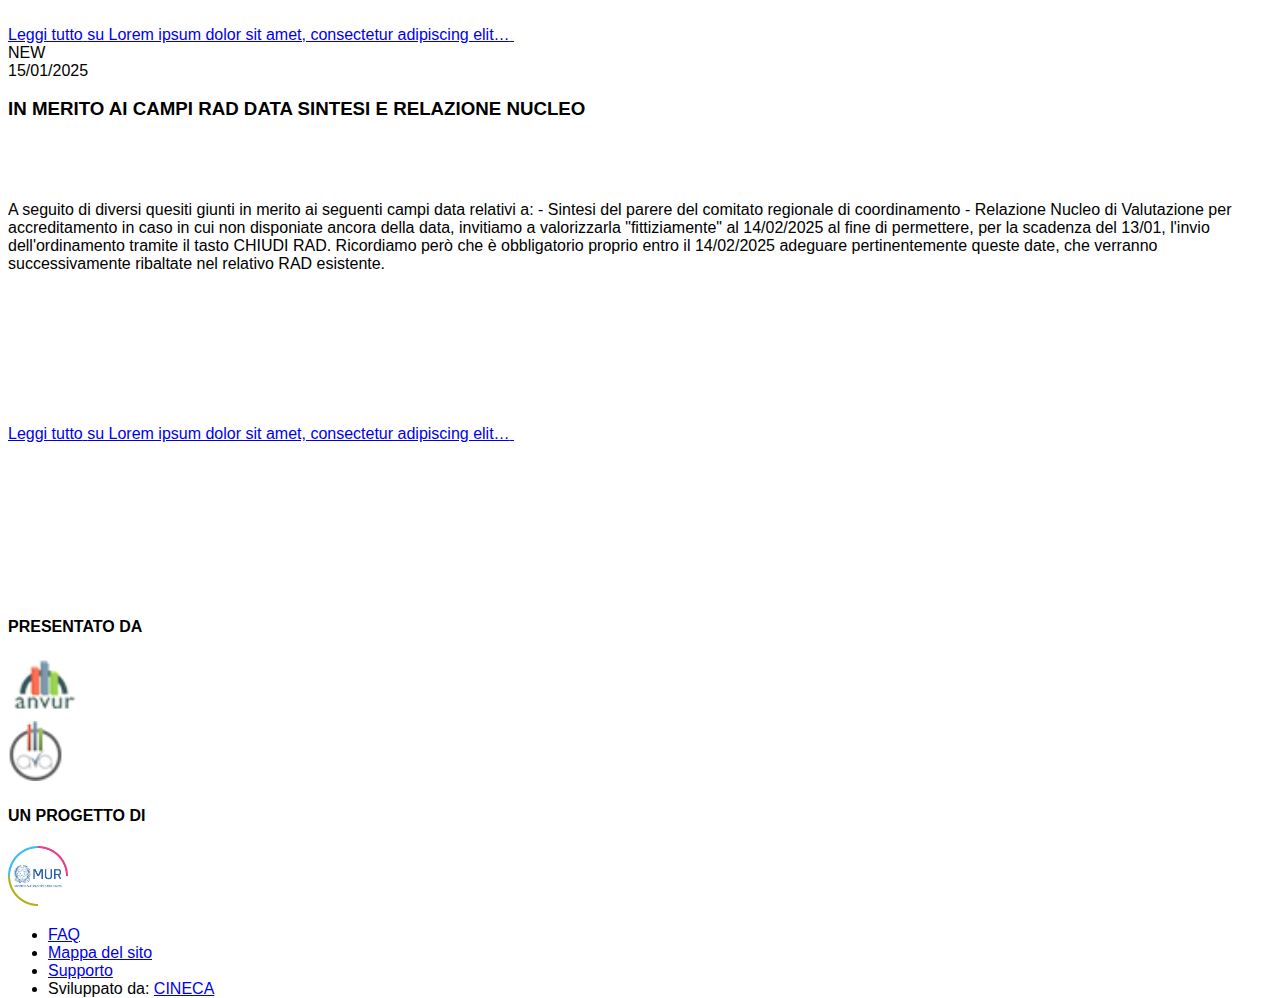
==== commit ca8e5811: "Changed the card's tags" ====
--- a/html/index.html
+++ b/html/index.html
@@ -5,8 +5,9 @@
     <meta charset="utf-8" />
     <meta name="viewport" content="width=device-width, initial-scale=1, shrink-to-fit=no">
     <title>SUA-CdS Home</title>
+    <link rel="stylesheet" href="/bootstrap-italia/dist/css/bootstrap-italia.min.css" />
     <link rel="stylesheet" href="./css/site.css" asp-append-version="true" />
-    <link rel="stylesheet" href="/bootstrap-italia/dist/css/bootstrap-italia.min.css" />
+    <link rel="stylesheet" href="./css/style.css" asp-append-version="true" />
 </head>
 
 <body class="d-flex flex-column min-vh-100">
@@ -193,34 +194,38 @@
                     <div class="card-wrapper card-space">
                         <div class="card card-bg">
                             <div class="card-body">
-                                <div class="head-tags">
-                                    <a class="card-tag" href="#">NEW</a>
+                                <div class="head-tags align-items-center">
+                                    <div class="chip chip-primary chip-md chip-simple">
+                                        <span class="chip-label">NEW</span>
+                                    </div>
                                     <span class="data">27/02/2025</span>
-                                  </div>
-                                <h3 class="card-title big-heading text-uppercase h5" style="display: -webkit-box; -webkit-line-clamp: 3; -webkit-box-orient: vertical; overflow: hidden; height: 84px;">CORSI REPLICA E RESQUISITI DI DOCENZA</h3>
-                                <p class="card-text font-serif" style="display: -webkit-box; -webkit-line-clamp: 4; -webkit-box-orient: vertical; overflow: hidden;">Si comunica che anche per i nuovi corsi di studio 'replica' è disponibile la sezione per l’indicazione dei docenti di riferimento o per il caricamento del Piano di raggiungimento dei requisiti, con il verbale di approvazione degli organi collegiali e del parere positivo del Nucleo di valutazione.</p>
-                                <a class="read-more" href="#">
-                                    <span class="text">Leggi tutto</span>
-                                    <span class="visually-hidden">su Lorem ipsum dolor sit amet, consectetur adipiscing elit…</span>
-                                    <svg class="icon"><use href="/bootstrap-italia/dist/svg/sprites.svg#it-arrow-right"></use></svg>
-                                </a>
-                            </div>
-                        </div>
-                    </div>
-                    <!--end card-->
-                </div>
-                <div class="col">
-                    <!--start card-->
-                    <div class="card-wrapper card-space">
-                        <div class="card card-bg">
-                            <div class="card-body">
-                                <div class="head-tags">
-                                    <a class="card-tag" href="#">NEW</a>
+                                </div>
+                                <h3 class="card-title big-heading text-uppercase h5 truncate-3">CORSI REPLICA E RESQUISITI DI DOCENZA</h3>
+                                <p class="card-text font-serif truncate-4">Si comunica che anche per i nuovi corsi di studio 'replica' è disponibile la sezione per l’indicazione dei docenti di riferimento o per il caricamento del Piano di raggiungimento dei requisiti, con il verbale di approvazione degli organi collegiali e del parere positivo del Nucleo di valutazione.</p>
+                                <a class="read-more" href="#">
+                                    <span class="text">Leggi tutto</span>
+                                    <span class="visually-hidden">su Lorem ipsum dolor sit amet, consectetur adipiscing elit…</span>
+                                    <svg class="icon"><use href="/bootstrap-italia/dist/svg/sprites.svg#it-arrow-right"></use></svg>
+                                </a>
+                            </div>
+                        </div>
+                    </div>
+                    <!--end card-->
+                </div>
+                <div class="col">
+                    <!--start card-->
+                    <div class="card-wrapper card-space">
+                        <div class="card card-bg">
+                            <div class="card-body">
+                                <div class="head-tags align-items-center">
+                                    <div class="chip chip-primary chip-md chip-simple">
+                                        <span class="chip-label">NEW</span>
+                                    </div>
                                     <span class="data">30/01/2025</span>
-                                  </div>
-                                <h3 class="card-title big-heading text-uppercase h5" style="display: -webkit-box; -webkit-line-clamp: 3; -webkit-box-orient: vertical; overflow: hidden; height: 84px;">MODUS OPERANDI OFFERTA DIDATTICA ED INSEGNAMENTI
+                                </div>
+                                <h3 class="card-title big-heading text-uppercase h5 truncate-3">MODUS OPERANDI OFFERTA DIDATTICA ED INSEGNAMENTI
                                 </h3>
-                                <p class="card-text font-serif" style="display: -webkit-box; -webkit-line-clamp: 4; -webkit-box-orient: vertical; overflow: hidden;">Si precisa che con l'introduzione delle Schede SUA Replica, il modus operandi sostanziale dell'invio degli Insegnamenti rimane inalterato: l'invio dei tracciati avviene tramite codicione (che è unico per Scheda Principale e per ogni sua replica), con l'unica fondamentale novità di richiedere di valorizzare il campo 18 (SEDE) del tracciato per tutto quanto legato su una determinata sede, in quanto questo permetterà il prossimo aggancio dell'offerta didattica programmata ed erogata alla sede.
+                                <p class="card-text font-serif truncate-4">Si precisa che con l'introduzione delle Schede SUA Replica, il modus operandi sostanziale dell'invio degli Insegnamenti rimane inalterato: l'invio dei tracciati avviene tramite codicione (che è unico per Scheda Principale e per ogni sua replica), con l'unica fondamentale novità di richiedere di valorizzare il campo 18 (SEDE) del tracciato per tutto quanto legato su una determinata sede, in quanto questo permetterà il prossimo aggancio dell'offerta didattica programmata ed erogata alla sede.
                                     Cogliamo l'occasione per condividere il fatto che le visualizzazioni dei relativi quadri dell'offerta nelle Schede SUA Replica sono in divenire, anticipando che:
                                     1) verrà presto reso disponibile il quadro Offerta Didattica Programmata per ogni Scheda SUA Replica, con il recupero automatico di quanto incamerato nella relativa sede. Allo stato attuale comunque la visibilità completa è recepita sulla Scheda SUA principale;
                                     2) verrà presto implementato il quadro Offerta Didattica Erogata per una Scheda SUA Replica, con il recupero automatico di quanto incamerato nella relativa sede; allo stato attuale, la visione è invece completa ma potete già distinguere il riferimento della docenza sulla propria sede.
@@ -240,12 +245,14 @@
                     <div class="card-wrapper card-space">
                         <div class="card card-bg">
                             <div class="card-body">
-                                <div class="head-tags">
-                                    <a class="card-tag" href="#">NEW</a>
+                                <div class="head-tags align-items-center">
+                                    <div class="chip chip-primary chip-md chip-simple">
+                                        <span class="chip-label">NEW</span>
+                                    </div>
                                     <span class="data">27/01/2025</span>
-                                  </div>
-                                <h3 class="card-title big-heading text-uppercase h5" style="display: -webkit-box; -webkit-line-clamp: 3; -webkit-box-orient: vertical; overflow: hidden; height: 84px;">DOCENZE AGGIORNATE</h3>
-                                <p class="card-text font-serif" style="display: -webkit-box; -webkit-line-clamp: 4; -webkit-box-orient: vertical; overflow: hidden;">A seguito di diversi ticket, precisiamo che tutti i docenti risultano aggiornati dal 15/01/2025.
+                                </div>
+                                <h3 class="card-title big-heading text-uppercase h5 truncate-3">DOCENZE AGGIORNATE</h3>
+                                <p class="card-text font-serif truncate-4">A seguito di diversi ticket, precisiamo che tutti i docenti risultano aggiornati dal 15/01/2025.
                                     Si ricorda infine che, come per le scorse annate, è previsto un aggiornamento quotidiano delle informazioni incamerate nelle rispettive banche dati di riferimento (docenti e personale della ricerca).</p>
                                 <a class="read-more" href="#">
                                     <span class="text">Leggi tutto</span>
@@ -262,12 +269,14 @@
                     <div class="card-wrapper card-space">
                         <div class="card card-bg">
                             <div class="card-body">
-                                <div class="head-tags">
-                                    <a class="card-tag" href="#">NEW</a>
+                                <div class="head-tags align-items-center">
+                                    <div class="chip chip-primary chip-md chip-simple">
+                                        <span class="chip-label">NEW</span>
+                                    </div>
                                     <span class="data">24/01/2025</span>
-                                  </div>
-                                <h3 class="card-title big-heading text-uppercase h5" style="display: -webkit-box; -webkit-line-clamp: 3; -webkit-box-orient: vertical; overflow: hidden; height: 84px;">AVVISO IMPORTANTE - MODUS OPERANDI INVIO RICHIESTE APPROVAZIONE</h3>
-                                <p class="card-text font-serif" style="display: -webkit-box; -webkit-line-clamp: 4; -webkit-box-orient: vertical; overflow: hidden;">Informiamo che il CUN sta terminando le valutazioni degli ordinamenti dei corsi di nuova istituzione.
+                                </div>
+                                <h3 class="card-title big-heading text-uppercase h5 truncate-3">AVVISO IMPORTANTE - MODUS OPERANDI INVIO RICHIESTE APPROVAZIONE</h3>
+                                <p class="card-text font-serif truncate-4" >Informiamo che il CUN sta terminando le valutazioni degli ordinamenti dei corsi di nuova istituzione.
                                     In generale, d’ora in poi il modus operandi per l’invio delle richieste di approvazione corsi dovrà essere il seguente:
                                     - Inviare un protocollo con i corsi coinvolti negli ordinamenti per i corsi di nuova istituzione
                                     - Inviare un protocollo con i corsi coinvolti nelle modifiche ordinamentali (es. attualmente per la SUA 2025, saranno di FASE 2)</p>
@@ -286,12 +295,14 @@
                     <div class="card-wrapper card-space">
                         <div class="card card-bg">
                             <div class="card-body">
-                                <div class="head-tags">
-                                    <a class="card-tag" href="#">NEW</a>
+                                <div class="head-tags align-items-center">
+                                    <div class="chip chip-primary chip-md chip-simple">
+                                        <span class="chip-label">NEW</span>
+                                    </div>
                                     <span class="data">17/01/2025</span>
-                                  </div>
-                                <h3 class="card-title big-heading text-uppercase h5" style="display: -webkit-box; -webkit-line-clamp: 3; -webkit-box-orient: vertical; overflow: hidden; height: 84px;">PILLOLE DI... SUA-CDS "LIVE" - CALL SU TEAMS</h3>
-                                <p class="card-text font-serif" style="display: -webkit-box; -webkit-line-clamp: 4; -webkit-box-orient: vertical; overflow: hidden;">CINECA, in collaborazione con il MUR, inaugura una nuova iniziativa denominata PILLOLE DI...SUA-CDS "LIVE" al fine di discutere tecnicamente dal vivo di implementazioni inerenti la SUA-CDS, con incontri a distanza tipicamente monotematici.
+                                </div>
+                                <h3 class="card-title big-heading text-uppercase h5 truncate-3">PILLOLE DI... SUA-CDS "LIVE" - CALL SU TEAMS</h3>
+                                <p class="card-text font-serif truncate-4">CINECA, in collaborazione con il MUR, inaugura una nuova iniziativa denominata PILLOLE DI...SUA-CDS "LIVE" al fine di discutere tecnicamente dal vivo di implementazioni inerenti la SUA-CDS, con incontri a distanza tipicamente monotematici.
                                     Il primo incontro è fissato per giovedi 23/01/2025 alle ore 9.30, nella forma di presentazione (senza discussione) su TEAMS, dedicata ai referenti di Offerta Formativa ed utilizzatori della SUA, per illustrare e discutere tecnicamente della recente implementazione delle REPLICHE nella SUA-CDS 2025.
                                     Potrete collegarvi al seguente: link TEAMS</p>
                                 <a class="read-more" href="#">
@@ -309,33 +320,37 @@
                     <div class="card-wrapper card-space">
                         <div class="card card-bg">
                             <div class="card-body">
-                                <div class="head-tags">
-                                    <a class="card-tag" href="#">NEW</a>
+                                <div class="head-tags align-items-center">
+                                    <div class="chip chip-primary chip-md chip-simple">
+                                        <span class="chip-label">NEW</span>
+                                    </div>
                                     <span class="data">17/01/2025</span>
-                                  </div>
-                                <h3 class="card-title big-heading text-uppercase h5" style="display: -webkit-box; -webkit-line-clamp: 3; -webkit-box-orient: vertical; overflow: hidden; height: 84px;">VERIFICA EX-POST DOCENZA</h3>
-                                <p class="card-text font-serif" style="display: -webkit-box; -webkit-line-clamp: 4; -webkit-box-orient: vertical; overflow: hidden;">Nella sezione "Corsi 2024/25 - verifica ex-post docenza" è stato pubblicato l'esito della verifica con l'indicazione di quanti corsi di nuova istituzione sono presentabili.</p>
-                                <a class="read-more" href="#">
-                                    <span class="text">Leggi tutto</span>
-                                    <span class="visually-hidden">su Lorem ipsum dolor sit amet, consectetur adipiscing elit…</span>
-                                    <svg class="icon"><use href="/bootstrap-italia/dist/svg/sprites.svg#it-arrow-right"></use></svg>
-                                </a>
-                            </div>
-                        </div>
-                    </div>
-                    <!--end card-->
-                </div>
-                <div class="col">
-                    <!--start card-->
-                    <div class="card-wrapper card-space">
-                        <div class="card card-bg">
-                            <div class="card-body">
-                                <div class="head-tags">
-                                    <a class="card-tag" href="#">NEW</a>
+                                </div>
+                                <h3 class="card-title big-heading text-uppercase h5 truncate-3">VERIFICA EX-POST DOCENZA</h3>
+                                <p class="card-text font-serif truncate-4">Nella sezione "Corsi 2024/25 - verifica ex-post docenza" è stato pubblicato l'esito della verifica con l'indicazione di quanti corsi di nuova istituzione sono presentabili.</p>
+                                <a class="read-more" href="#">
+                                    <span class="text">Leggi tutto</span>
+                                    <span class="visually-hidden">su Lorem ipsum dolor sit amet, consectetur adipiscing elit…</span>
+                                    <svg class="icon"><use href="/bootstrap-italia/dist/svg/sprites.svg#it-arrow-right"></use></svg>
+                                </a>
+                            </div>
+                        </div>
+                    </div>
+                    <!--end card-->
+                </div>
+                <div class="col">
+                    <!--start card-->
+                    <div class="card-wrapper card-space">
+                        <div class="card card-bg">
+                            <div class="card-body">
+                                <div class="head-tags align-items-center">
+                                    <div class="chip chip-primary chip-md chip-simple">
+                                        <span class="chip-label">NEW</span>
+                                    </div>
                                     <span class="data">15/01/2025</span>
-                                  </div>
-                                <h3 class="card-title big-heading text-uppercase h5" style="display: -webkit-box; -webkit-line-clamp: 3; -webkit-box-orient: vertical; overflow: hidden; height: 84px;">REPLICHE DI UN CORSO</h3>
-                                <p class="card-text font-serif" style="display: -webkit-box; -webkit-line-clamp: 4; -webkit-box-orient: vertical; overflow: hidden;">Nel corso di questo pomeriggio, viene rilasciata la nuova procedura standard per la creazione di REPLICA di una Scheda SUA. Le modalità operative tecniche sono le seguenti:
+                                </div>
+                                <h3 class="card-title big-heading text-uppercase h5 truncate-3">REPLICHE DI UN CORSO</h3>
+                                <p class="card-text font-serif truncate-4">Nel corso di questo pomeriggio, viene rilasciata la nuova procedura standard per la creazione di REPLICA di una Scheda SUA. Le modalità operative tecniche sono le seguenti:
 
                                     si premette, che scopo dell'operazione è la creazione di una Scheda SUA Replica, con un numero minore di campi, sulla sede per la quale si realizza la determinata replica del Corso; non è quindi più possibile inserire più sedi all'interno della stessa Scheda SUA;
                                     l'Ateneo entra nella Scheda SUA PRINCIPALE per la quale intende attivare repliche, andando nella sezione AMMINISTRAZIONE>SEDE DEL CORSO in modalità di modifica; è ora presente un nuovo riquadro nel quale va indicato il nome della REPLICA che si vuole attivare (es. REPLICA Comune) procedendo tramite il tasto Crea Replica;
@@ -359,33 +374,37 @@
                     <div class="card-wrapper card-space">
                         <div class="card card-bg">
                             <div class="card-body">
-                                <div class="head-tags">
-                                    <a class="card-tag" href="#">NEW</a>
+                                <div class="head-tags align-items-center">
+                                    <div class="chip chip-primary chip-md chip-simple">
+                                        <span class="chip-label">NEW</span>
+                                    </div>
                                     <span class="data">15/01/2025</span>
-                                  </div>
-                                <h3 class="card-title big-heading text-uppercase h5" style="display: -webkit-box; -webkit-line-clamp: 3; -webkit-box-orient: vertical; overflow: hidden; height: 84px;">AGGIORNA SUA IN LINEA</h3>
-                                <p class="card-text font-serif" style="display: -webkit-box; -webkit-line-clamp: 4; -webkit-box-orient: vertical; overflow: hidden;">Nel corso di questo pomeriggio, andrà in linea la consueta procedura annuale di "Aggiorna SUA" in GESTIONE SUA (Aggiornamenti e Modifiche); contestualmente, è estesa l'operabilità, sia come modifica di ordinamento sia come semplice aggiornamento, per i corsi già adeguati ai DM lo scorso anno (nuove istituzioni 2024/25) nonché per i corsi non coinvolti dall'adeguamento ai sensi dei DDMM 1648 e 1649.</p>
-                                <a class="read-more" href="#">
-                                    <span class="text">Leggi tutto</span>
-                                    <span class="visually-hidden">su Lorem ipsum dolor sit amet, consectetur adipiscing elit…</span>
-                                    <svg class="icon"><use href="/bootstrap-italia/dist/svg/sprites.svg#it-arrow-right"></use></svg>
-                                </a>
-                            </div>
-                        </div>
-                    </div>
-                    <!--end card-->
-                </div>
-                <div class="col">
-                    <!--start card-->
-                    <div class="card-wrapper card-space">
-                        <div class="card card-bg">
-                            <div class="card-body">
-                                <div class="head-tags">
-                                    <a class="card-tag" href="#">NEW</a>
+                                </div>
+                                <h3 class="card-title big-heading text-uppercase h5 truncate-3">AGGIORNA SUA IN LINEA</h3>
+                                <p class="card-text font-serif truncate-4">Nel corso di questo pomeriggio, andrà in linea la consueta procedura annuale di "Aggiorna SUA" in GESTIONE SUA (Aggiornamenti e Modifiche); contestualmente, è estesa l'operabilità, sia come modifica di ordinamento sia come semplice aggiornamento, per i corsi già adeguati ai DM lo scorso anno (nuove istituzioni 2024/25) nonché per i corsi non coinvolti dall'adeguamento ai sensi dei DDMM 1648 e 1649.</p>
+                                <a class="read-more" href="#">
+                                    <span class="text">Leggi tutto</span>
+                                    <span class="visually-hidden">su Lorem ipsum dolor sit amet, consectetur adipiscing elit…</span>
+                                    <svg class="icon"><use href="/bootstrap-italia/dist/svg/sprites.svg#it-arrow-right"></use></svg>
+                                </a>
+                            </div>
+                        </div>
+                    </div>
+                    <!--end card-->
+                </div>
+                <div class="col">
+                    <!--start card-->
+                    <div class="card-wrapper card-space">
+                        <div class="card card-bg">
+                            <div class="card-body">
+                                <div class="head-tags align-items-center">
+                                    <div class="chip chip-primary chip-md chip-simple">
+                                        <span class="chip-label">NEW</span>
+                                    </div>
                                     <span class="data">15/01/2025</span>
-                                  </div>
-                                <h3 class="card-title big-heading text-uppercase h5" style="display: -webkit-box; -webkit-line-clamp: 3; -webkit-box-orient: vertical; overflow: hidden; height: 84px;">IN MERITO AI CAMPI RAD DATA SINTESI E RELAZIONE NUCLEO</h3>
-                                <p class="card-text font-serif" style="display: -webkit-box; -webkit-line-clamp: 4; -webkit-box-orient: vertical; overflow: hidden;">A seguito di diversi quesiti giunti in merito ai seguenti campi data relativi a:
+                                </div>
+                                <h3 class="card-title big-heading text-uppercase h5 truncate-3">IN MERITO AI CAMPI RAD DATA SINTESI E RELAZIONE NUCLEO</h3>
+                                <p class="card-text font-serif truncate-4">A seguito di diversi quesiti giunti in merito ai seguenti campi data relativi a:
                                     - Sintesi del parere del comitato regionale di coordinamento
                                     - Relazione Nucleo di Valutazione per accreditamento
                                     in caso in cui non disponiate ancora della data, invitiamo a valorizzarla "fittiziamente" al 14/02/2025 al fine di permettere, per la scadenza del 13/01, l'invio dell'ordinamento tramite il tasto CHIUDI RAD. Ricordiamo però che è obbligatorio proprio entro il 14/02/2025 adeguare pertinentemente queste date, che verranno successivamente ribaltate nel relativo RAD esistente.</p>
--- a/html/css/style.css
+++ b/html/css/style.css
@@ -0,0 +1,19 @@
+.truncate-3 {
+    display: -webkit-box;
+    line-clamp: 3;
+    -webkit-line-clamp: 3;
+    -webkit-box-orient: vertical;
+    overflow: hidden;
+}
+  
+.truncate-4 {
+    display: -webkit-box;
+    line-clamp: 4;
+    -webkit-line-clamp: 4;
+    -webkit-box-orient: vertical;
+    overflow: hidden;
+}
+
+h3.card-title {
+    height: 84px;
+}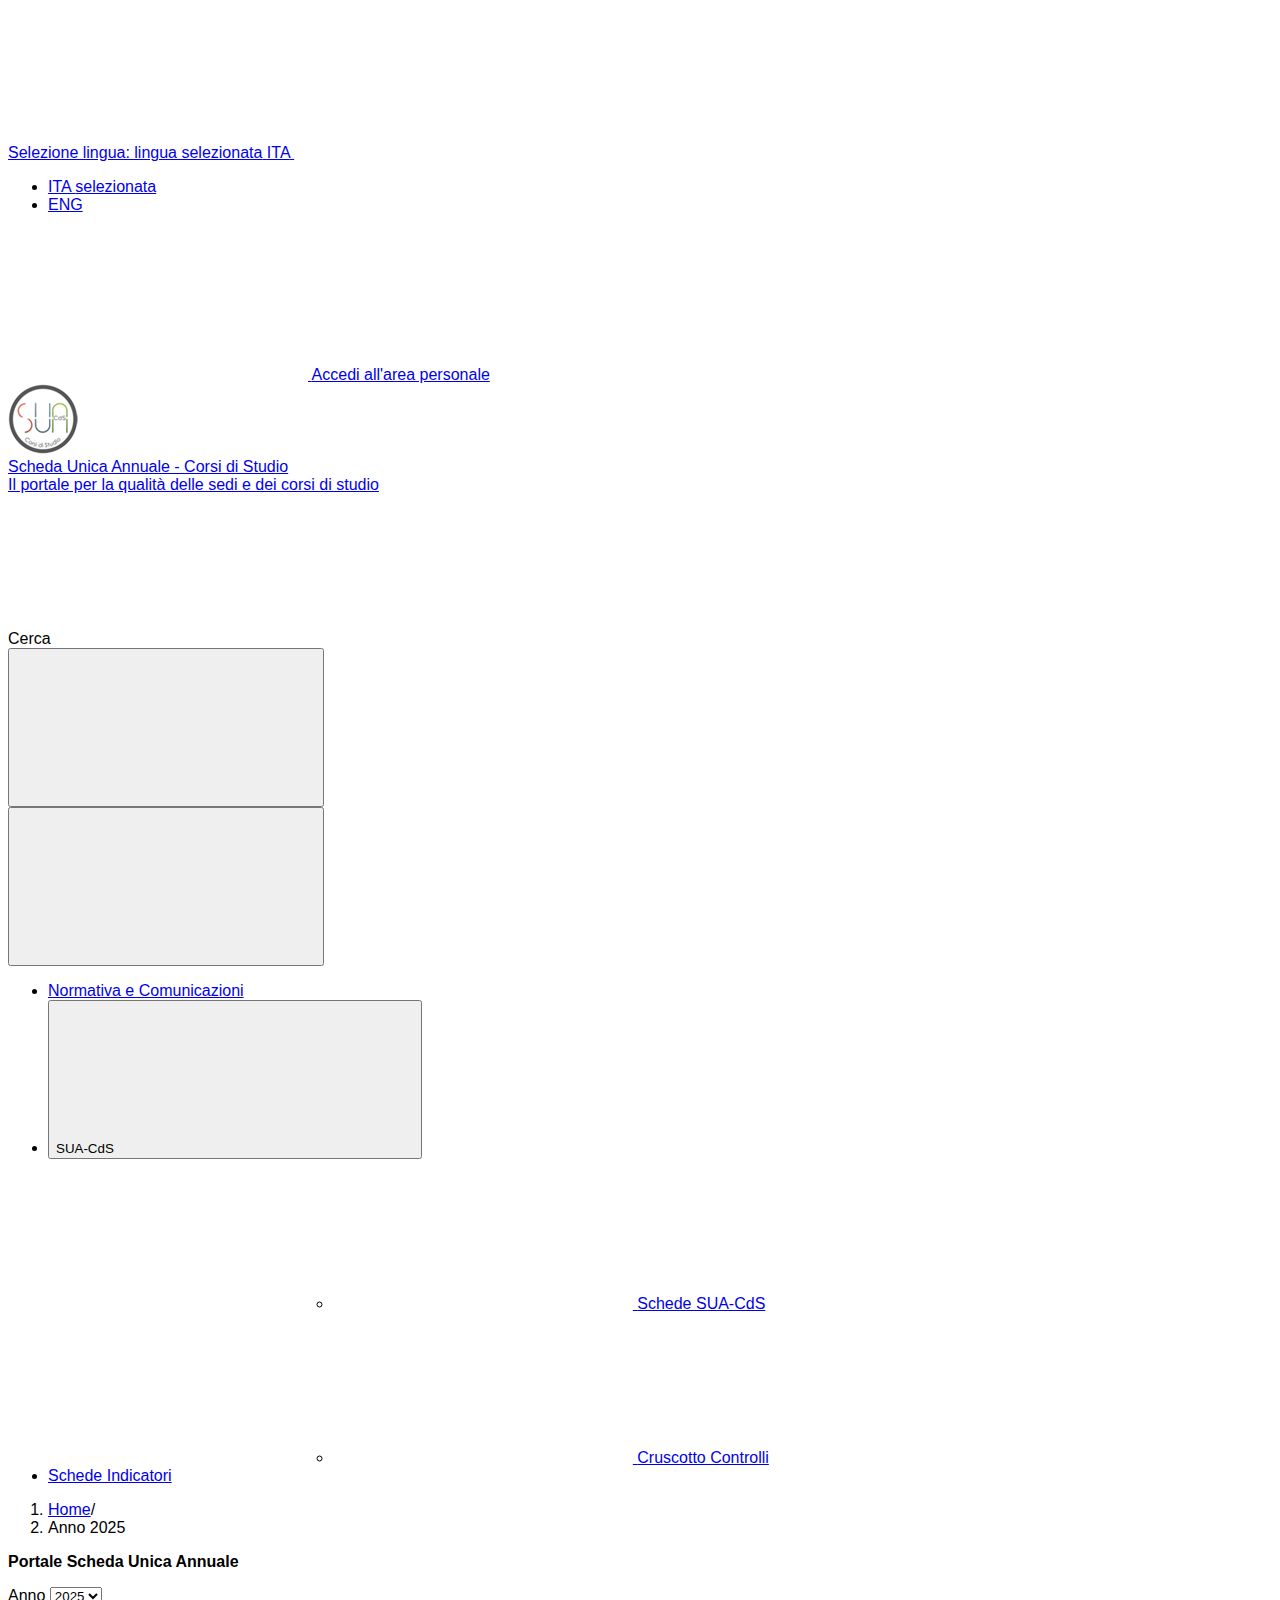
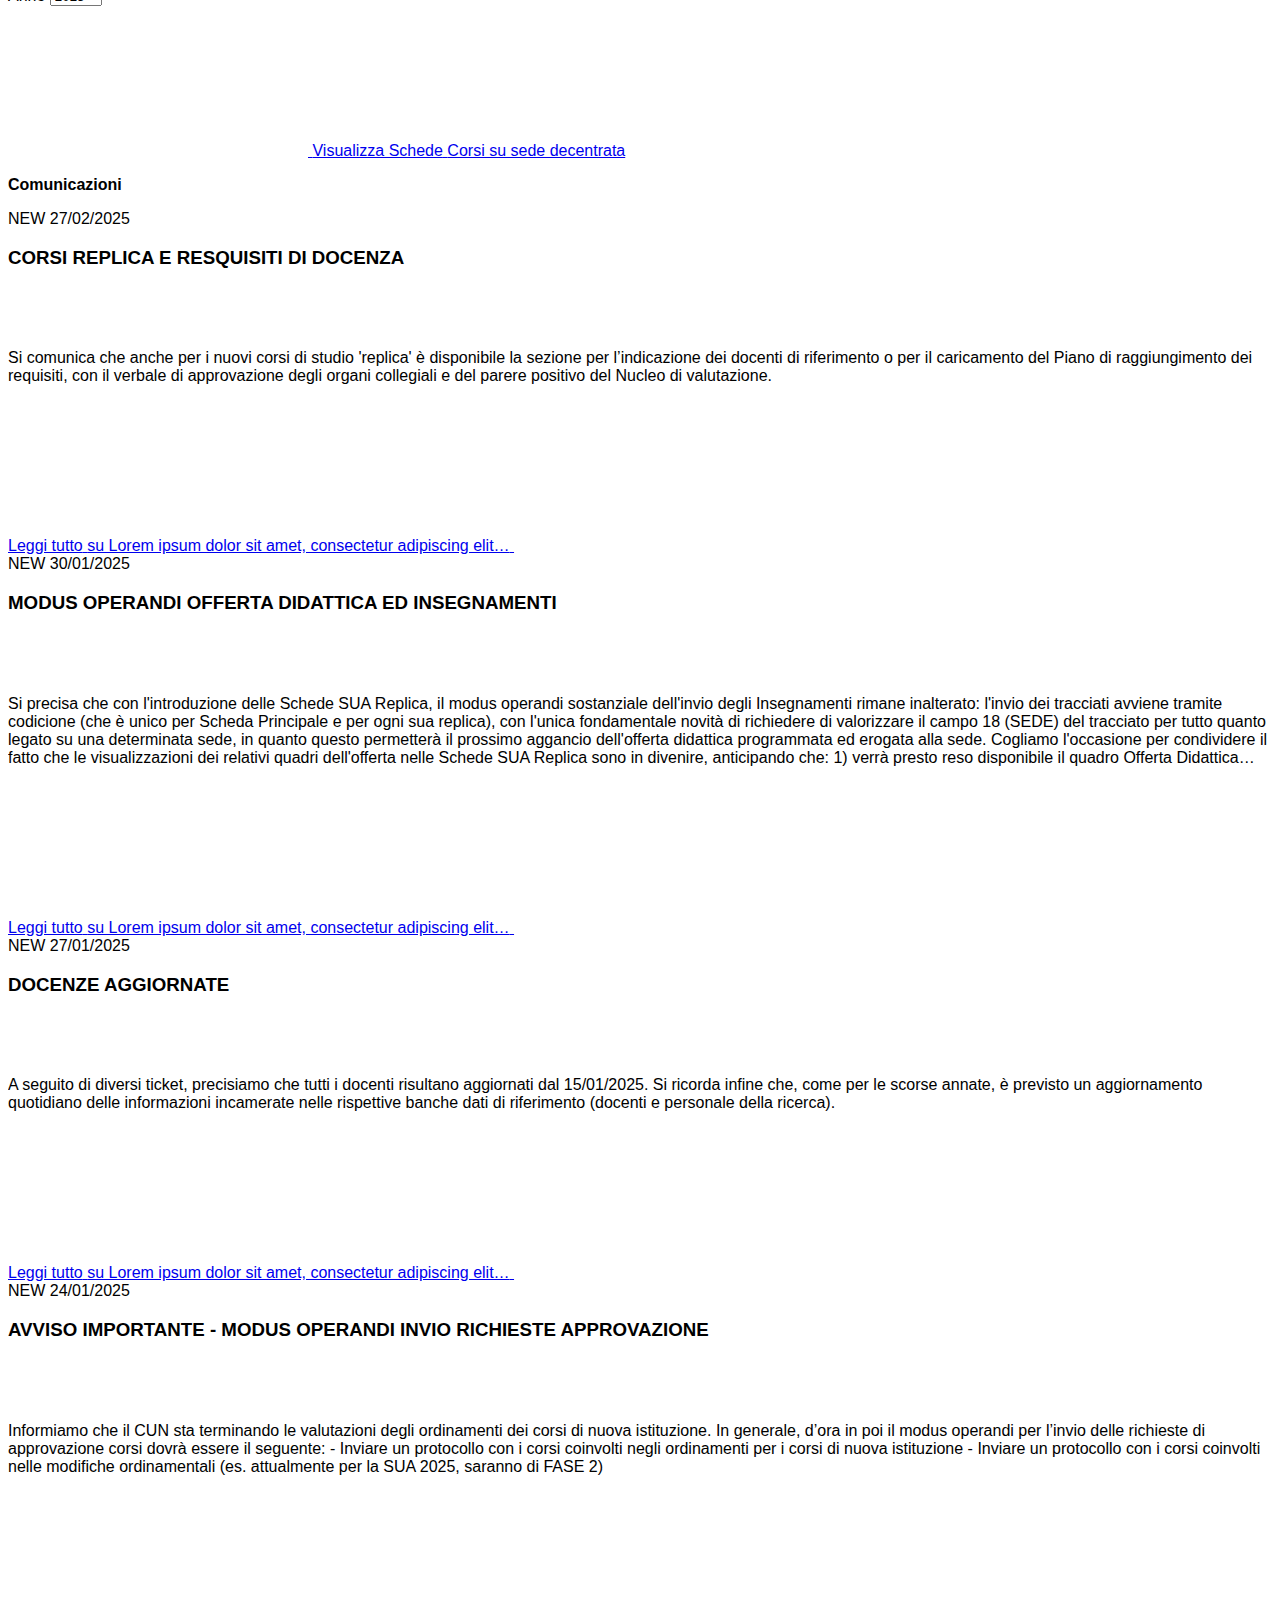
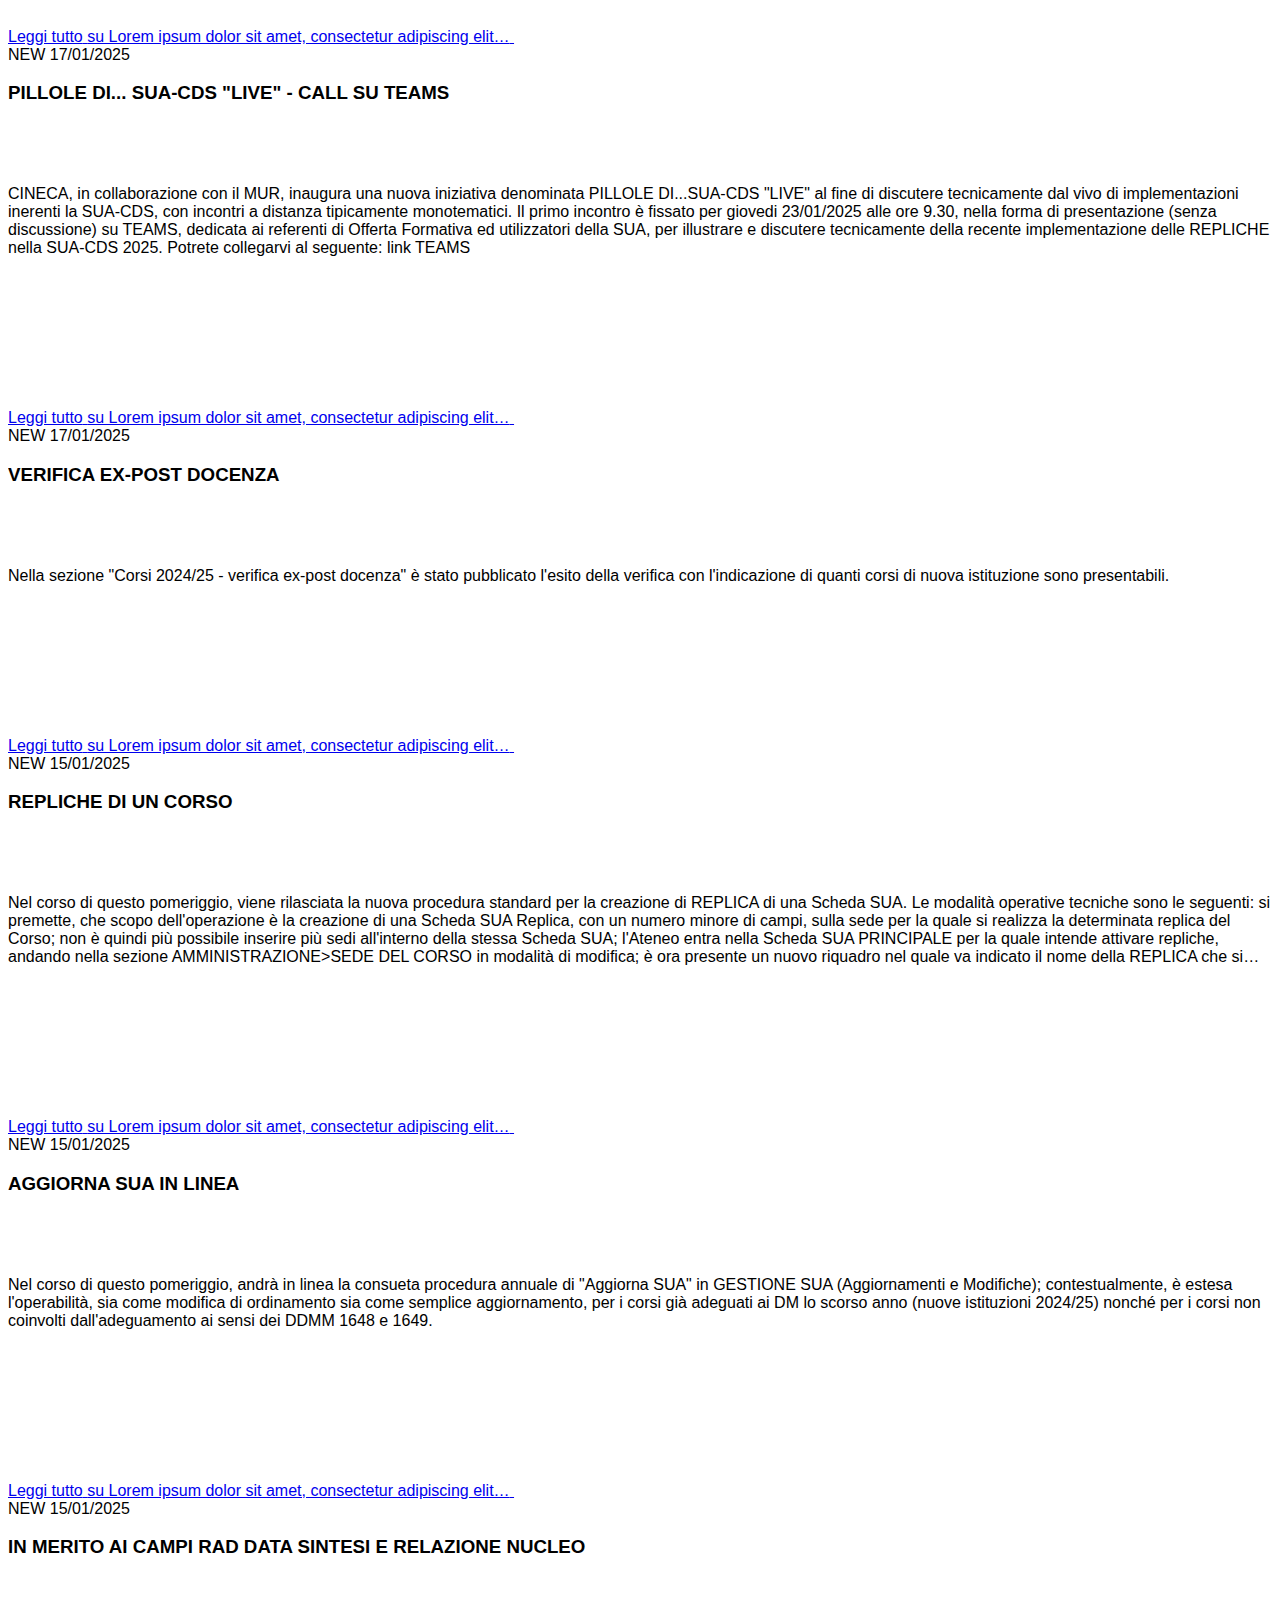
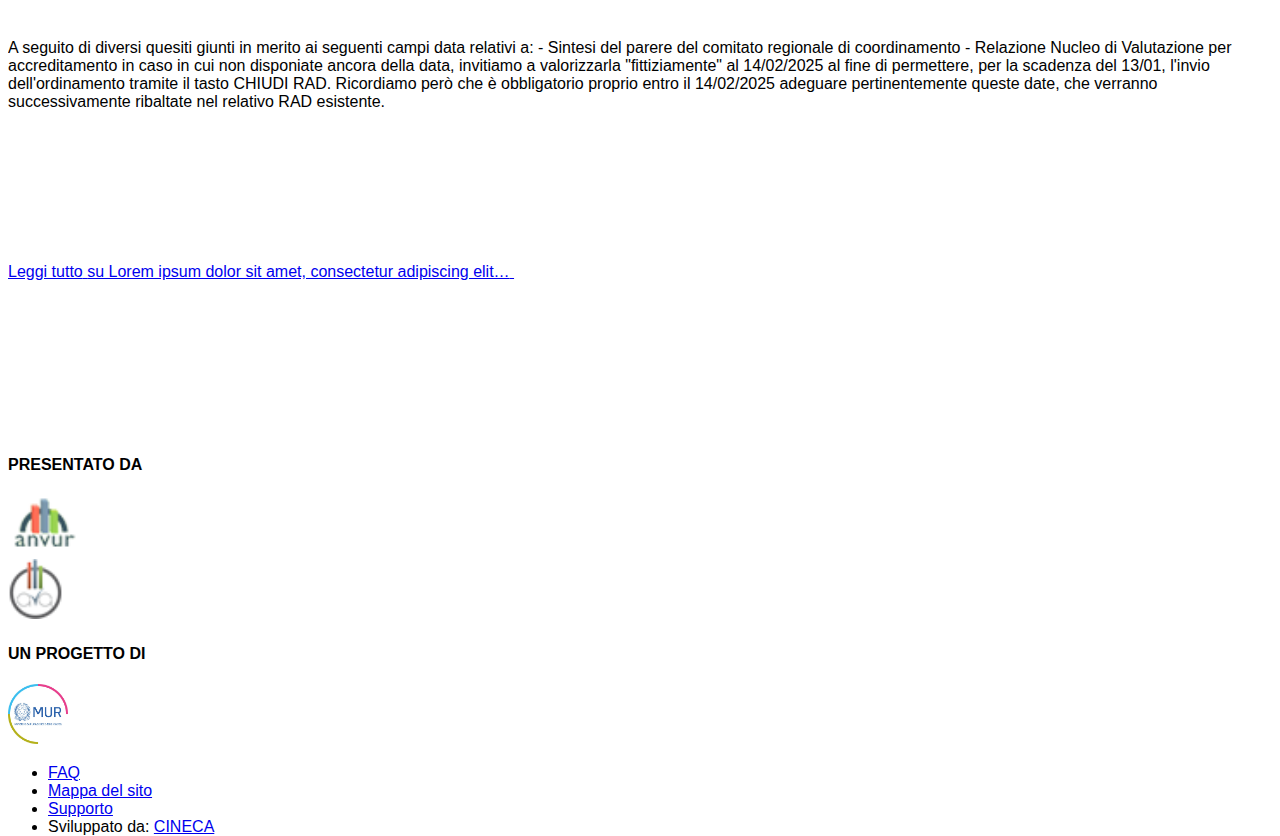
==== commit 9856e212: "Modified the card's tags in index.html and elenco_schede.html" ====
--- a/html/index.html
+++ b/html/index.html
@@ -194,10 +194,8 @@
                     <div class="card-wrapper card-space">
                         <div class="card card-bg">
                             <div class="card-body">
-                                <div class="head-tags align-items-center">
-                                    <div class="chip chip-primary chip-md chip-simple">
-                                        <span class="chip-label">NEW</span>
-                                    </div>
+                                <div class="head-tags">
+                                    <span class="card-tag">NEW</span>
                                     <span class="data">27/02/2025</span>
                                 </div>
                                 <h3 class="card-title big-heading text-uppercase h5 truncate-3">CORSI REPLICA E RESQUISITI DI DOCENZA</h3>
@@ -217,10 +215,8 @@
                     <div class="card-wrapper card-space">
                         <div class="card card-bg">
                             <div class="card-body">
-                                <div class="head-tags align-items-center">
-                                    <div class="chip chip-primary chip-md chip-simple">
-                                        <span class="chip-label">NEW</span>
-                                    </div>
+                                <div class="head-tags">
+                                    <span class="card-tag">NEW</span>
                                     <span class="data">30/01/2025</span>
                                 </div>
                                 <h3 class="card-title big-heading text-uppercase h5 truncate-3">MODUS OPERANDI OFFERTA DIDATTICA ED INSEGNAMENTI
@@ -245,10 +241,8 @@
                     <div class="card-wrapper card-space">
                         <div class="card card-bg">
                             <div class="card-body">
-                                <div class="head-tags align-items-center">
-                                    <div class="chip chip-primary chip-md chip-simple">
-                                        <span class="chip-label">NEW</span>
-                                    </div>
+                                <div class="head-tags">
+                                    <span class="card-tag">NEW</span>
                                     <span class="data">27/01/2025</span>
                                 </div>
                                 <h3 class="card-title big-heading text-uppercase h5 truncate-3">DOCENZE AGGIORNATE</h3>
@@ -269,10 +263,8 @@
                     <div class="card-wrapper card-space">
                         <div class="card card-bg">
                             <div class="card-body">
-                                <div class="head-tags align-items-center">
-                                    <div class="chip chip-primary chip-md chip-simple">
-                                        <span class="chip-label">NEW</span>
-                                    </div>
+                                <div class="head-tags">
+                                    <span class="card-tag">NEW</span>
                                     <span class="data">24/01/2025</span>
                                 </div>
                                 <h3 class="card-title big-heading text-uppercase h5 truncate-3">AVVISO IMPORTANTE - MODUS OPERANDI INVIO RICHIESTE APPROVAZIONE</h3>
@@ -295,10 +287,8 @@
                     <div class="card-wrapper card-space">
                         <div class="card card-bg">
                             <div class="card-body">
-                                <div class="head-tags align-items-center">
-                                    <div class="chip chip-primary chip-md chip-simple">
-                                        <span class="chip-label">NEW</span>
-                                    </div>
+                                <div class="head-tags">
+                                    <span class="card-tag">NEW</span>
                                     <span class="data">17/01/2025</span>
                                 </div>
                                 <h3 class="card-title big-heading text-uppercase h5 truncate-3">PILLOLE DI... SUA-CDS "LIVE" - CALL SU TEAMS</h3>
@@ -320,10 +310,8 @@
                     <div class="card-wrapper card-space">
                         <div class="card card-bg">
                             <div class="card-body">
-                                <div class="head-tags align-items-center">
-                                    <div class="chip chip-primary chip-md chip-simple">
-                                        <span class="chip-label">NEW</span>
-                                    </div>
+                                <div class="head-tags">
+                                    <span class="card-tag">NEW</span>
                                     <span class="data">17/01/2025</span>
                                 </div>
                                 <h3 class="card-title big-heading text-uppercase h5 truncate-3">VERIFICA EX-POST DOCENZA</h3>
@@ -343,10 +331,8 @@
                     <div class="card-wrapper card-space">
                         <div class="card card-bg">
                             <div class="card-body">
-                                <div class="head-tags align-items-center">
-                                    <div class="chip chip-primary chip-md chip-simple">
-                                        <span class="chip-label">NEW</span>
-                                    </div>
+                                <div class="head-tags">
+                                    <span class="card-tag">NEW</span>
                                     <span class="data">15/01/2025</span>
                                 </div>
                                 <h3 class="card-title big-heading text-uppercase h5 truncate-3">REPLICHE DI UN CORSO</h3>
@@ -374,10 +360,8 @@
                     <div class="card-wrapper card-space">
                         <div class="card card-bg">
                             <div class="card-body">
-                                <div class="head-tags align-items-center">
-                                    <div class="chip chip-primary chip-md chip-simple">
-                                        <span class="chip-label">NEW</span>
-                                    </div>
+                                <div class="head-tags">
+                                    <span class="card-tag">NEW</span>
                                     <span class="data">15/01/2025</span>
                                 </div>
                                 <h3 class="card-title big-heading text-uppercase h5 truncate-3">AGGIORNA SUA IN LINEA</h3>
@@ -397,10 +381,8 @@
                     <div class="card-wrapper card-space">
                         <div class="card card-bg">
                             <div class="card-body">
-                                <div class="head-tags align-items-center">
-                                    <div class="chip chip-primary chip-md chip-simple">
-                                        <span class="chip-label">NEW</span>
-                                    </div>
+                                <div class="head-tags">
+                                    <span class="card-tag">NEW</span>
                                     <span class="data">15/01/2025</span>
                                 </div>
                                 <h3 class="card-title big-heading text-uppercase h5 truncate-3">IN MERITO AI CAMPI RAD DATA SINTESI E RELAZIONE NUCLEO</h3>
--- a/html/css/style.css
+++ b/html/css/style.css
@@ -1,3 +1,8 @@
+.megamenu div.dropdown-menu {
+    margin-left: 20%;
+    padding-right: 0%;
+}
+
 .truncate-3 {
     display: -webkit-box;
     line-clamp: 3;
@@ -16,4 +21,4 @@
 
 h3.card-title {
     height: 84px;
-}+}
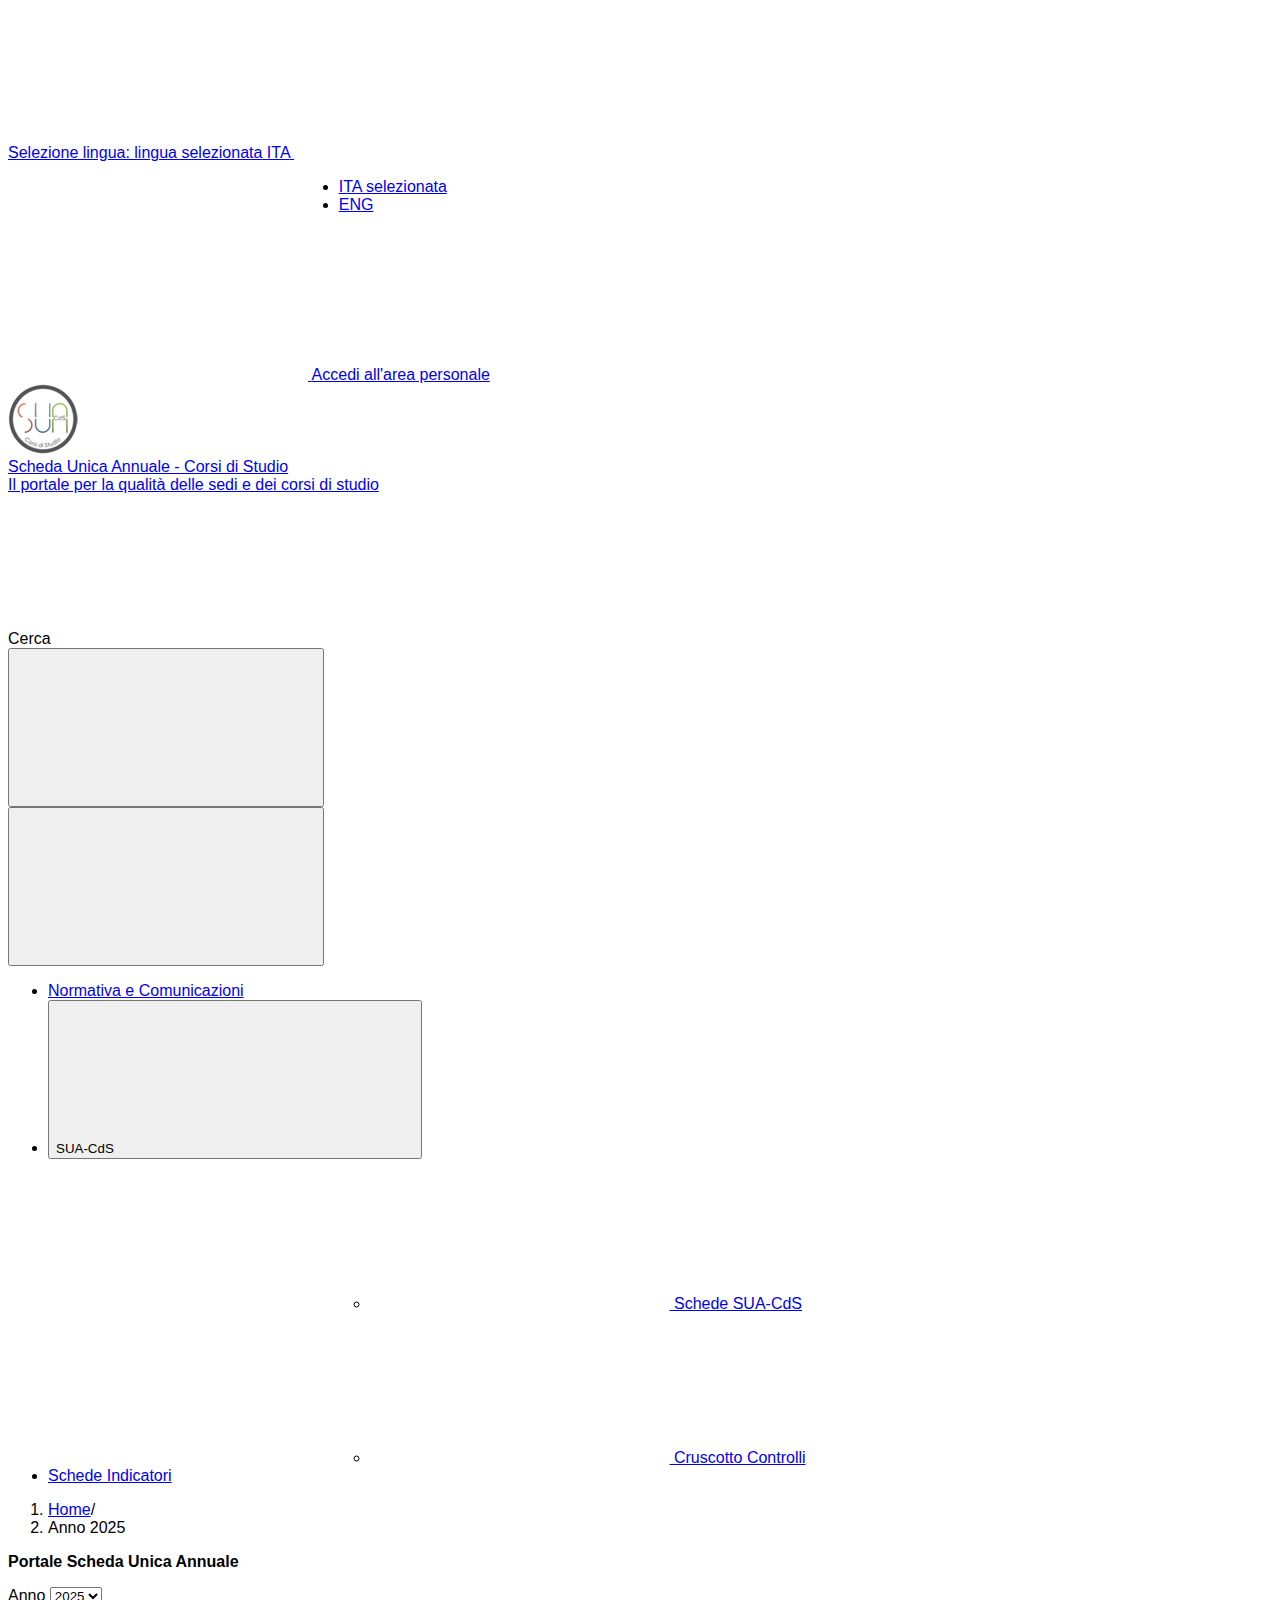
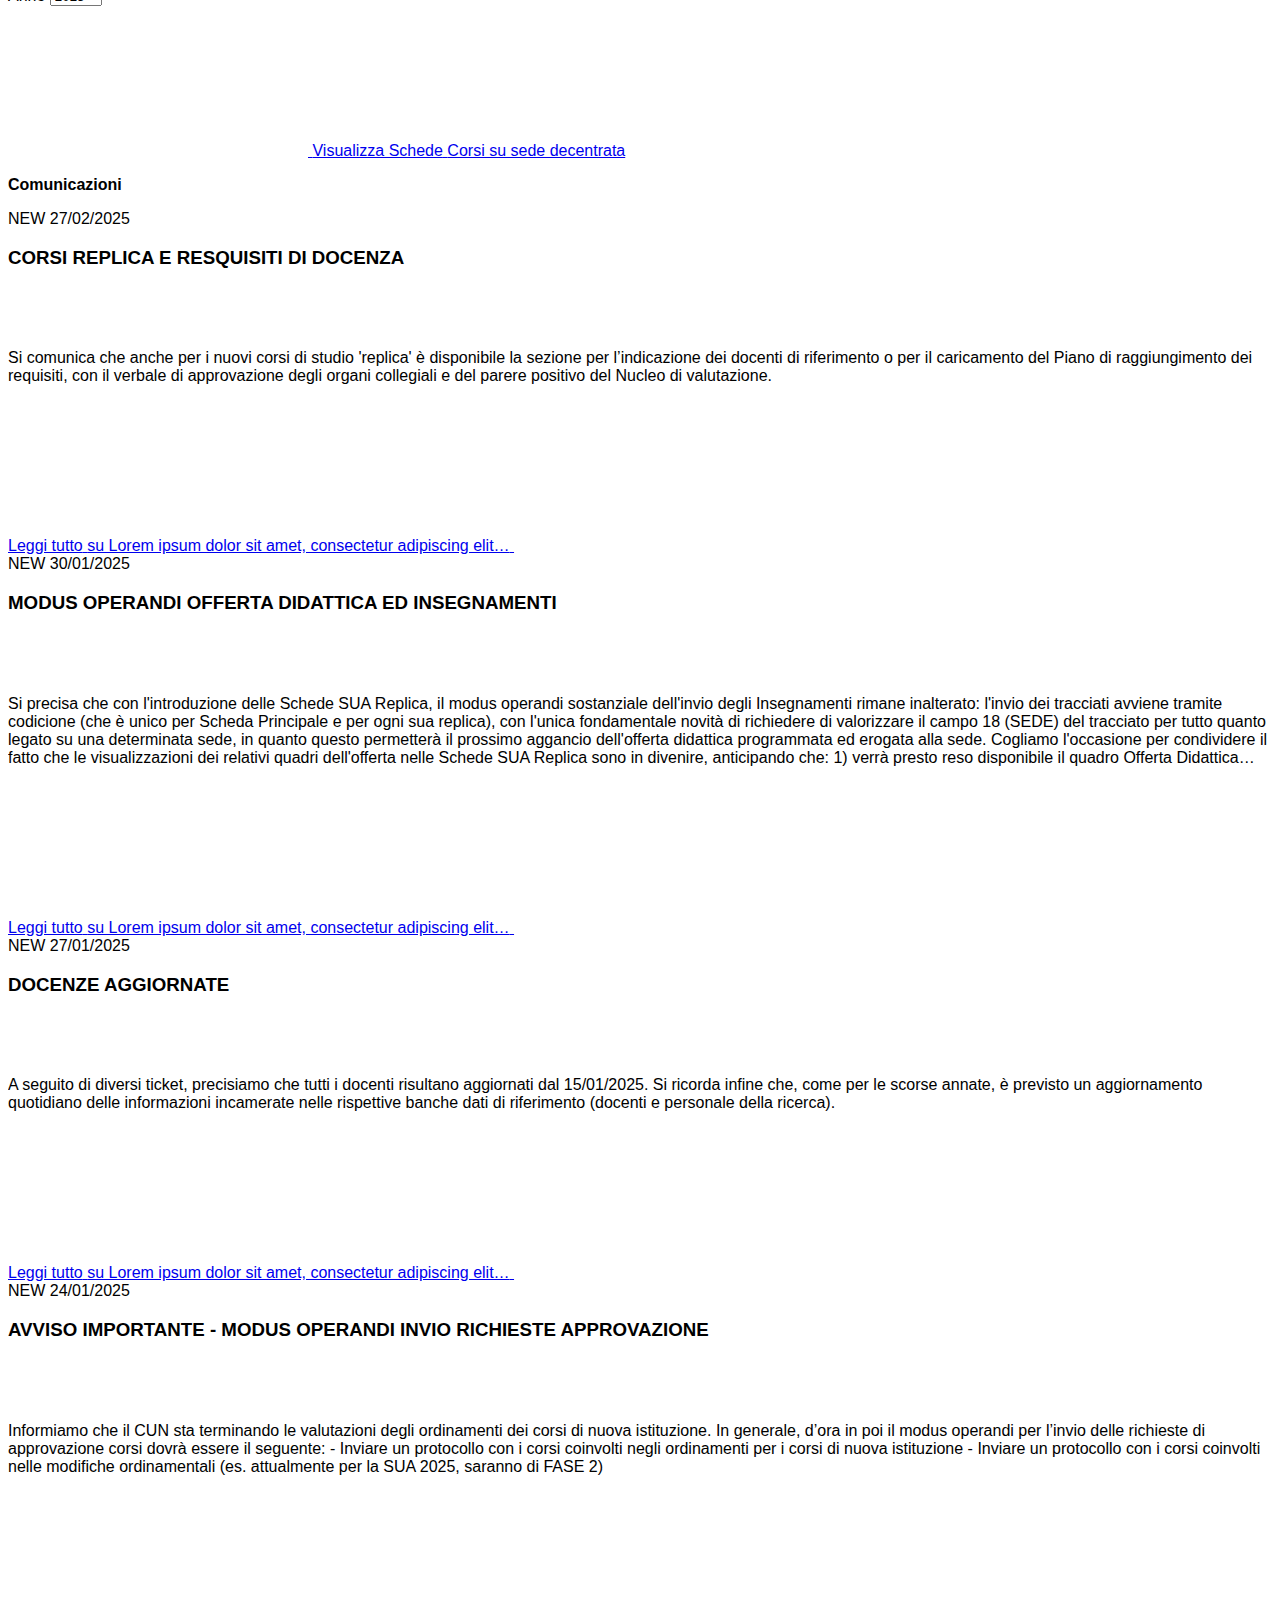
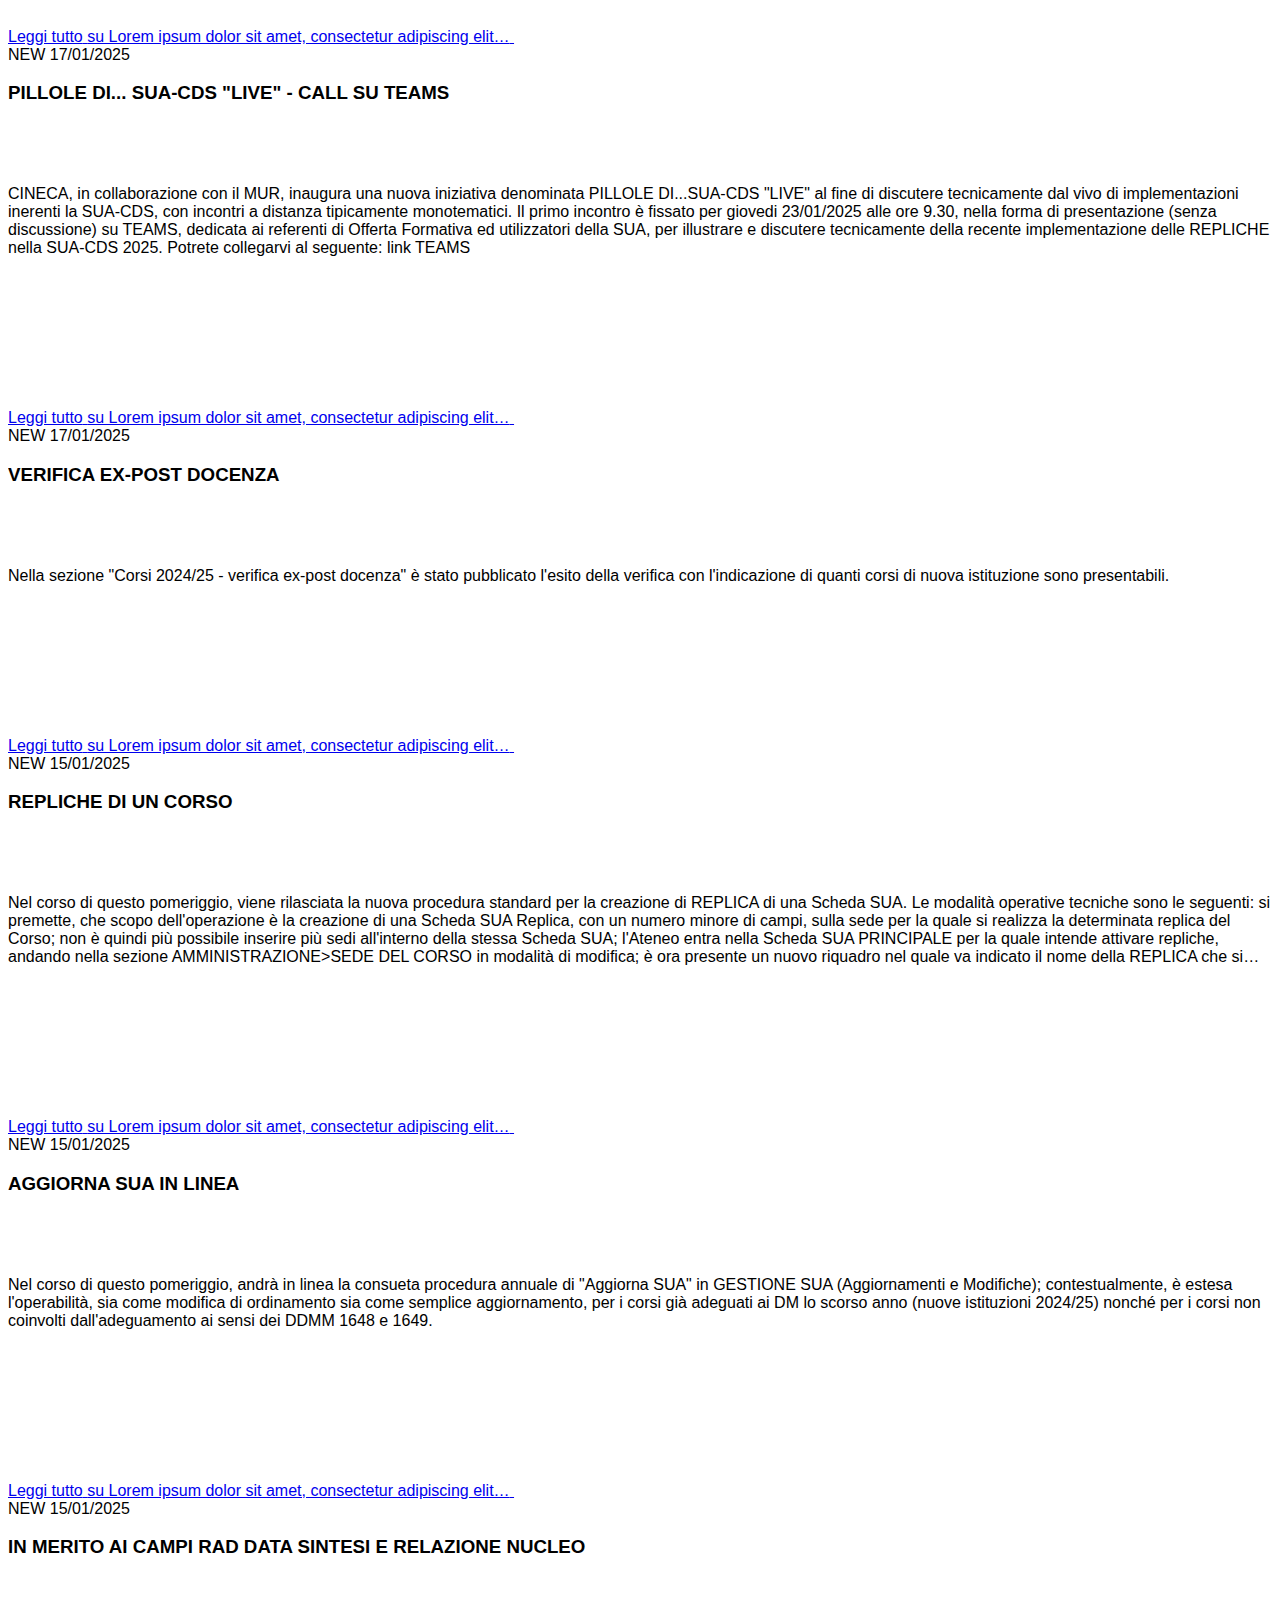
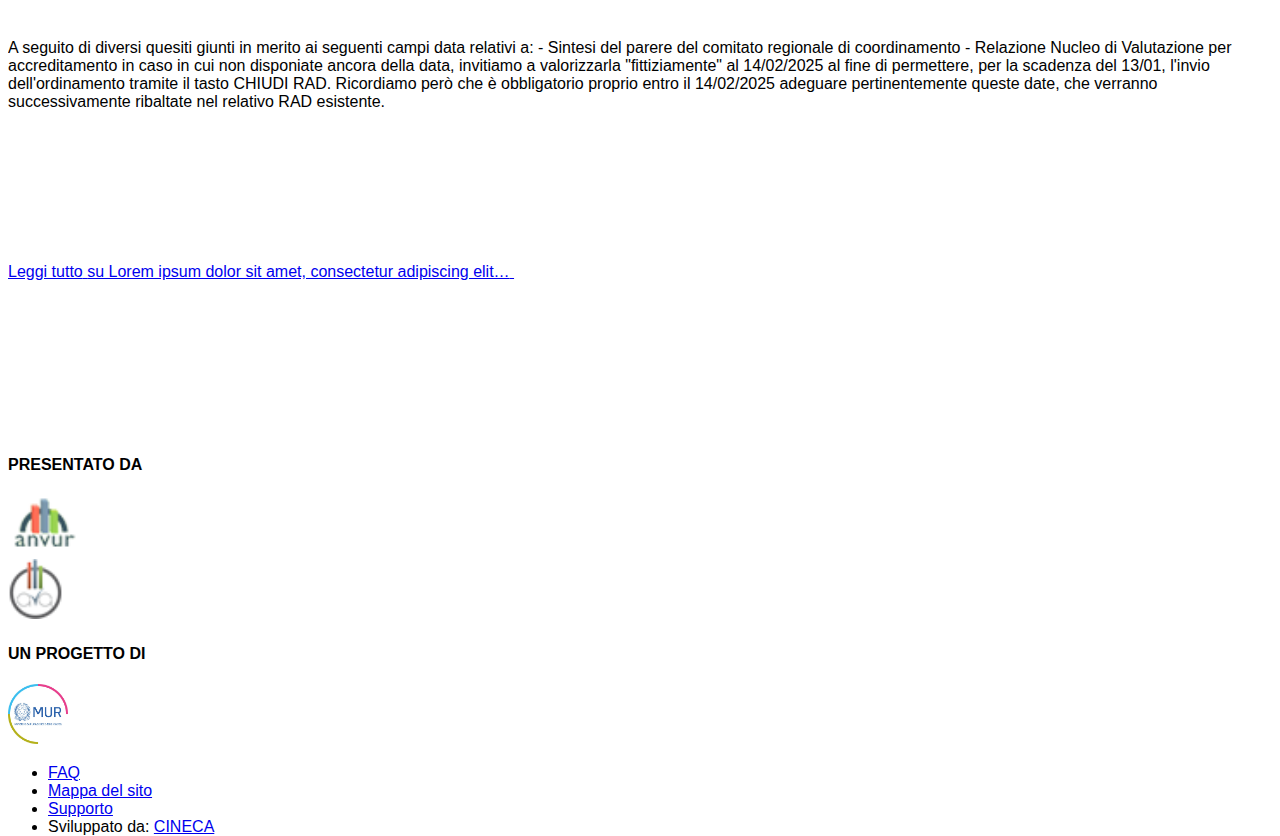
==== commit 17b05dad: "Megamenu responsiveness fix" ====
--- a/html/index.html
+++ b/html/index.html
@@ -103,8 +103,8 @@
                         <button type="button" class="nav-link dropdown-toggle px-lg-2 px-xl-3" data-bs-toggle="dropdown" aria-expanded="false" id="megamenu-base-D" data-focus-mouse="false">
                             <span>SUA-CdS</span><svg role="img" class="icon icon-xs ms-1"><use href="/bootstrap-italia/dist/svg/sprites.svg#it-expand"></use></svg>
                         </button>
-                        <div class="dropdown-menu shadow-lg col-lg-3" style="margin-left: 20%;" role="region" aria-labelledby="megamenu-base-D">
-                            <div class="megamenu pb-5 pt-3 py-lg-0">
+                        <div class="dropdown-menu shadow-lg col-lg-3 mx-3" role="region" aria-labelledby="megamenu-base-D">
+                            <div class="megamenu py-2">
                                 <div class="row">
                                     <div class="col-12">
                                         <div class="row">
--- a/html/css/style.css
+++ b/html/css/style.css
@@ -1,6 +1,13 @@
-.megamenu div.dropdown-menu {
-    margin-left: 20%;
-    padding-right: 0%;
+/* Base styles - Mobile First */
+div.dropdown-menu .megamenu {
+    margin-left: 0%;
+}
+
+/* Large screens - from 992px and up */
+@media (min-width: 992px) {
+    div.dropdown-menu {
+        margin-left: 23% !important;
+    }
 }
 
 .truncate-3 {
